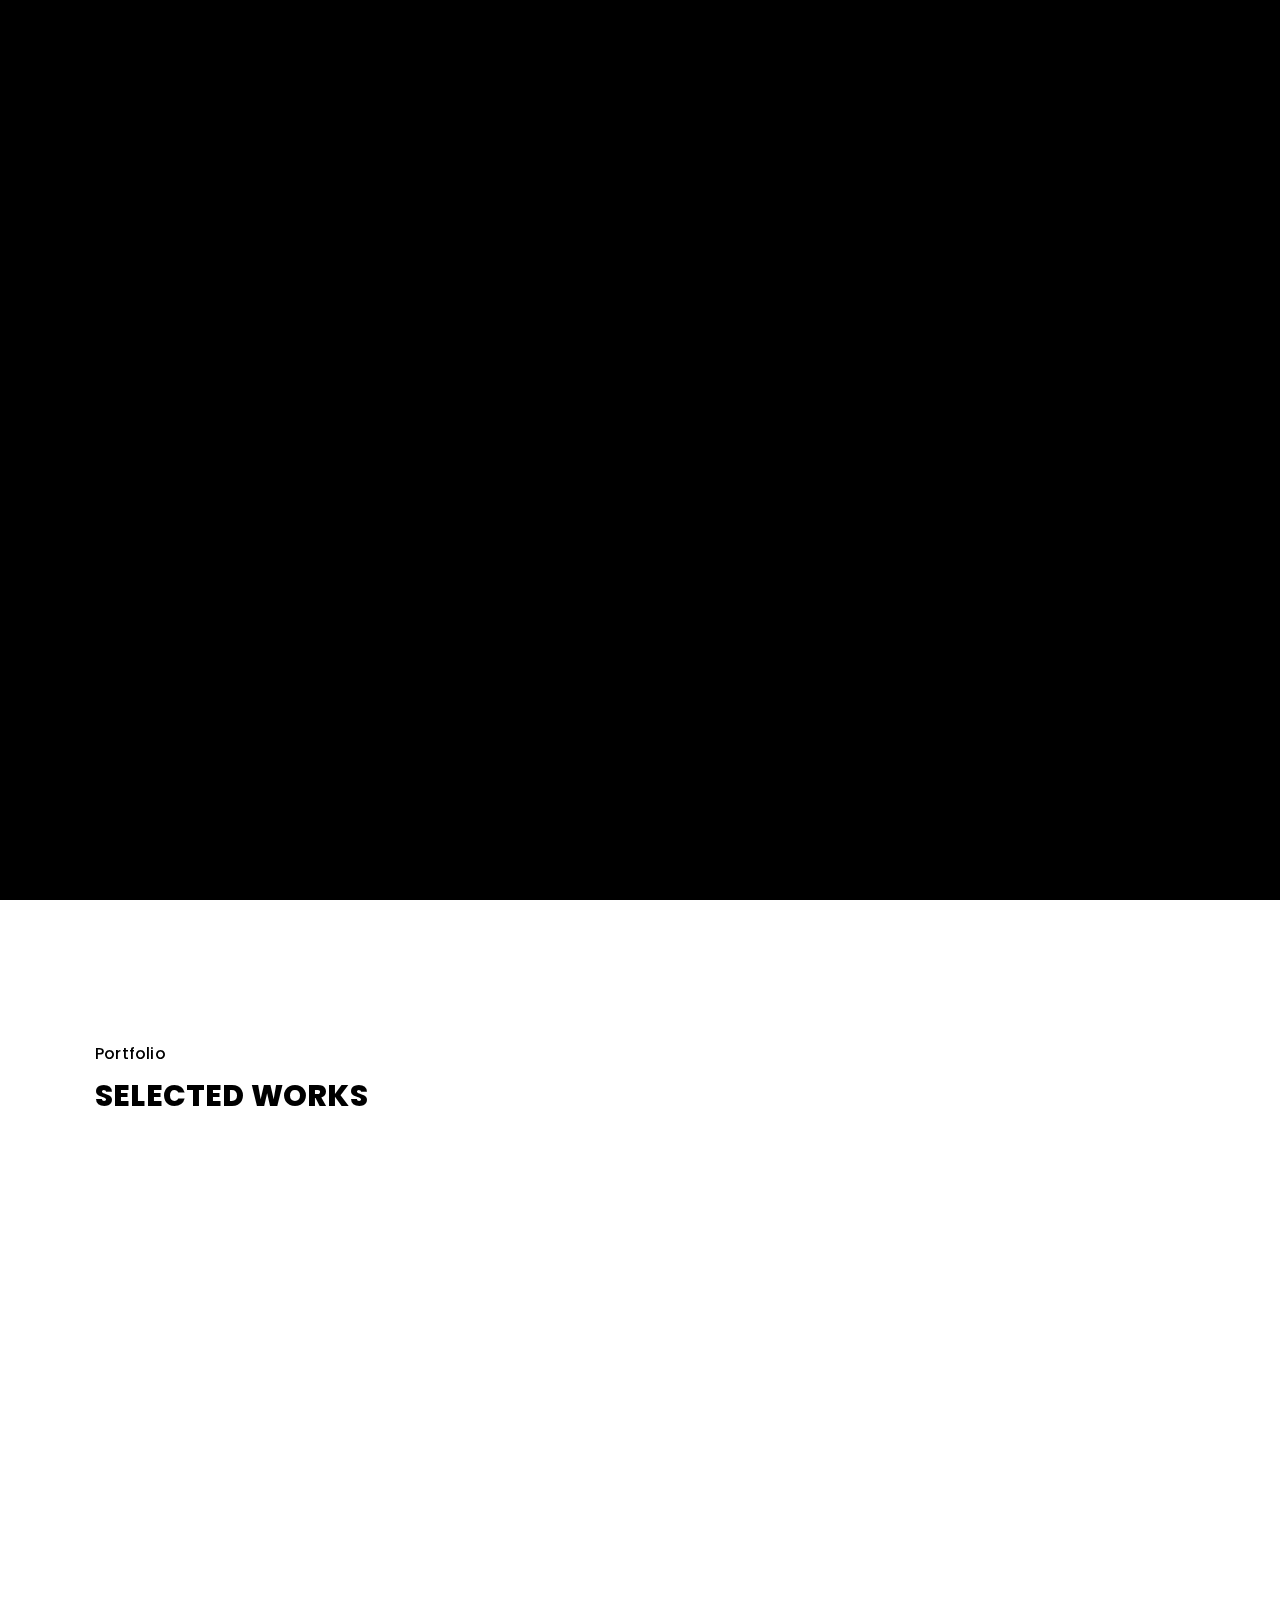
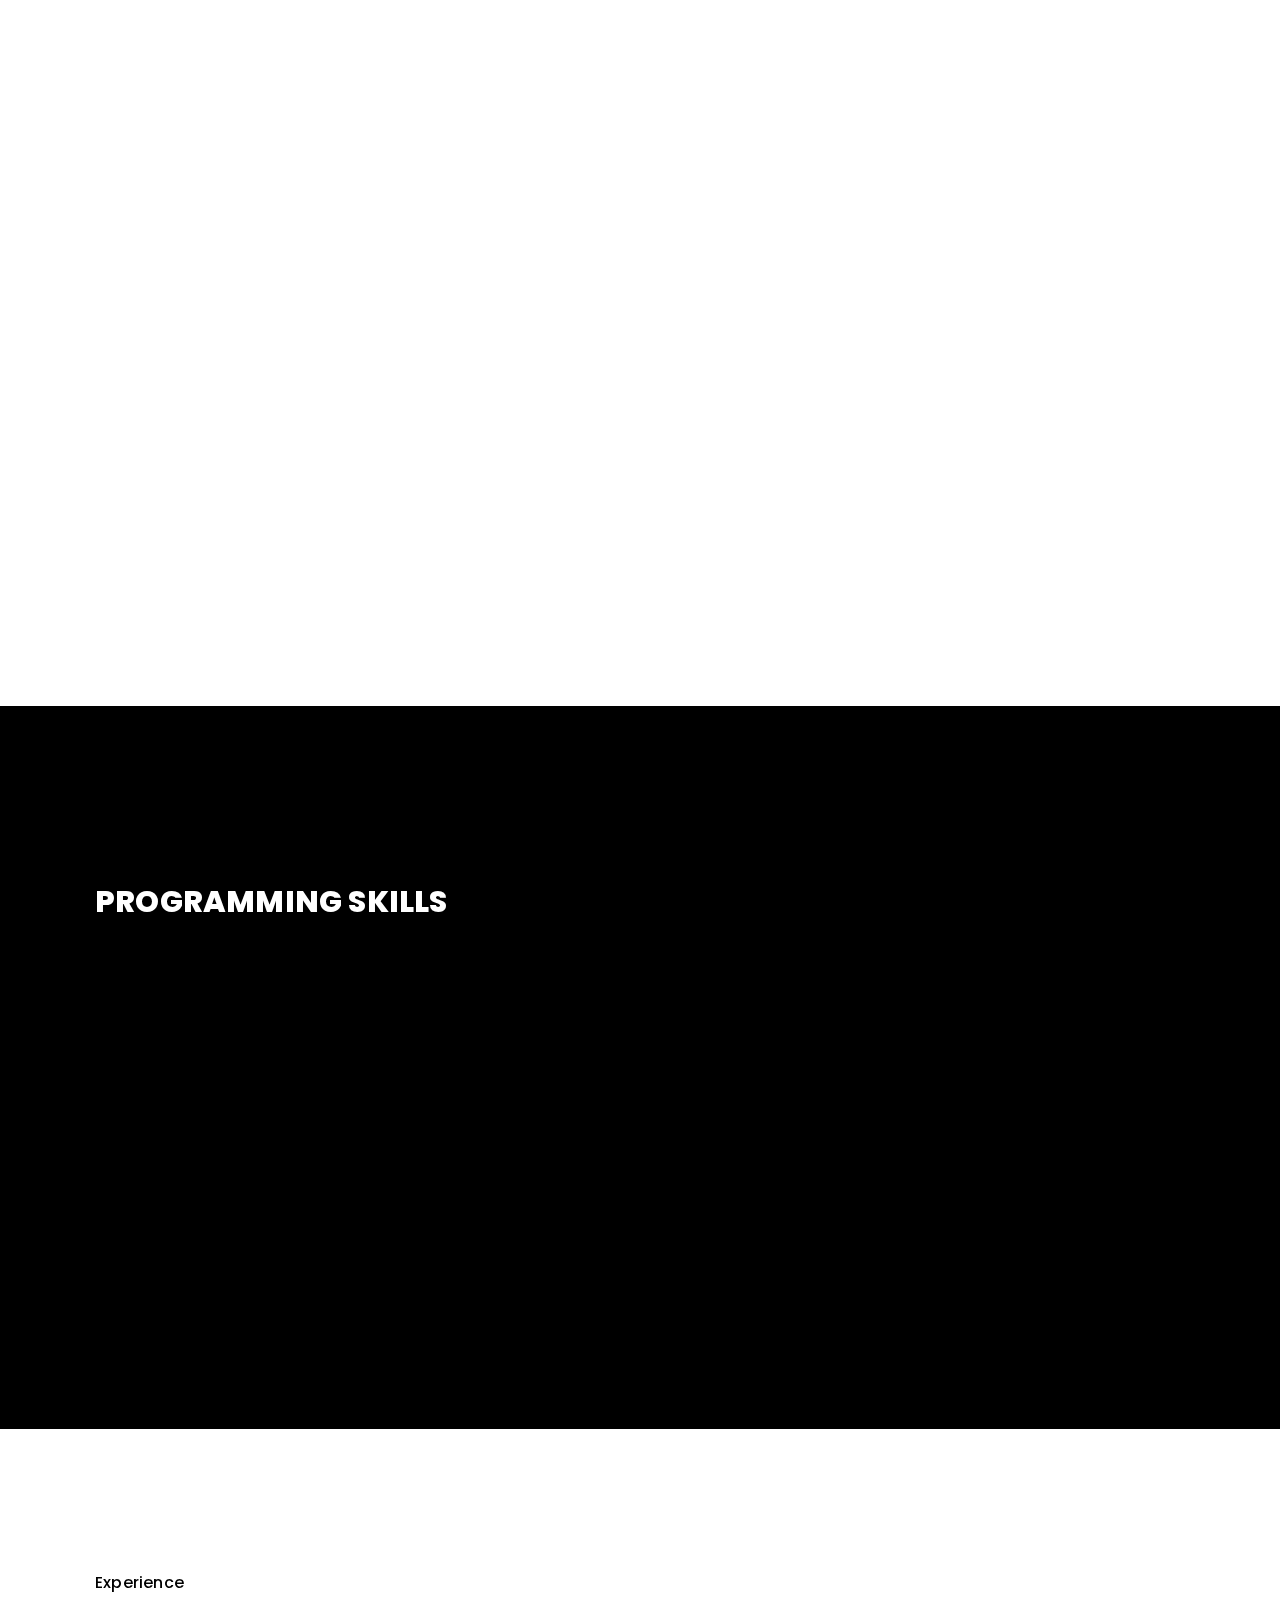
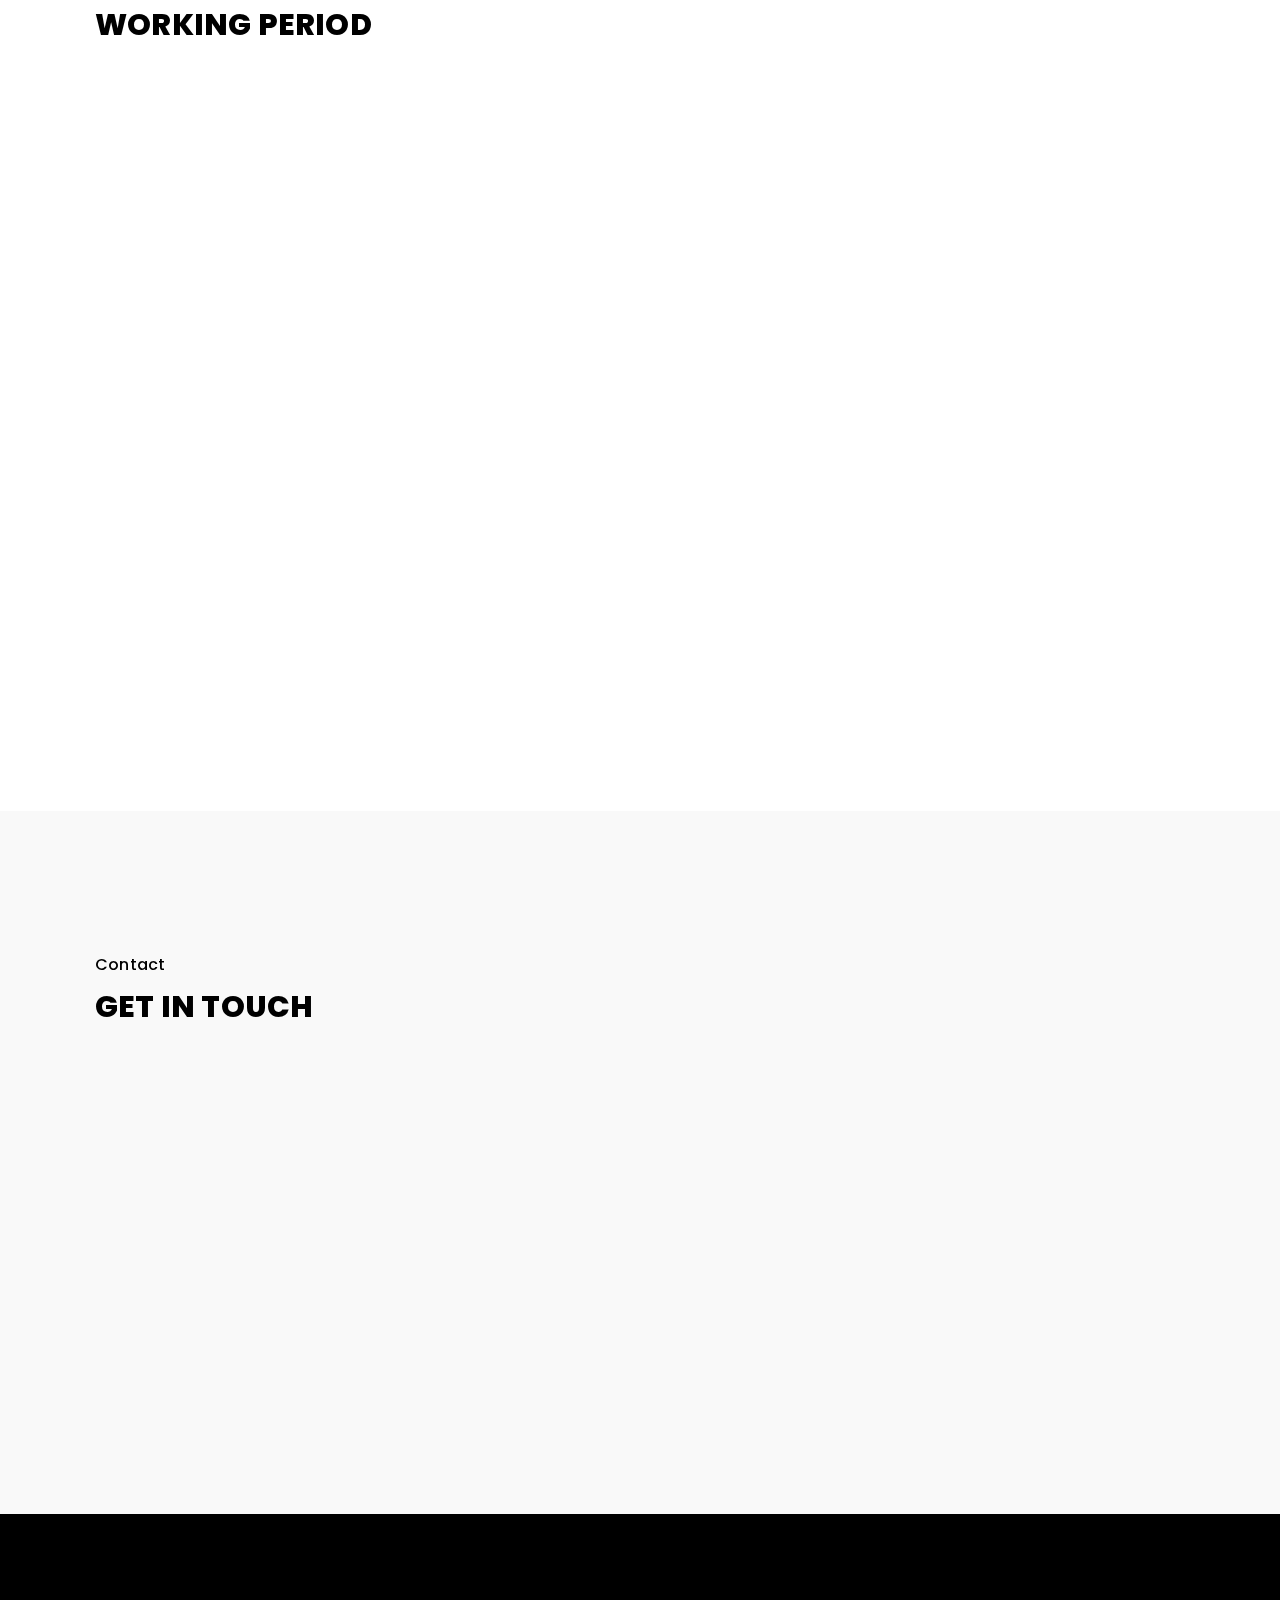
==== index.html @ 2bd95d34 "Added first portfolio work." ====
<html lang="es">
    <head>
        <meta http-equiv="Content-Type" content="text/html; charset=utf-8">
        <meta name="description" content="Brian Calvo | Personal Page">
        <meta name="author" content="Brian Calvo">
        <meta name="viewport" content="width=device-width, initial-scale=1, maximum-scale=1">
        <title>Brian Calvo | Personal Page</title>
        <!-- ESTILOS -->
        <link href="https://fonts.googleapis.com/css2?family=Mulish:ital,wght@0,200;0,300;0,400;0,500;0,600;0,700;0,800;0,900;1,200;1,300;1,400;1,500;1,600;1,700;1,800;1,900&amp;family=Poppins:ital,wght@0,300;0,400;0,500;0,600;0,700;0,800;0,900;1,300;1,400;1,500;1,600;1,700;1,800;1,900&amp;display=swap" rel="stylesheet">
        <link href="https://fonts.googleapis.com/css2?family=Montserrat:ital,wght@0,100;0,200;0,300;0,400;0,500;0,600;0,700;0,800;0,900;1,100;1,200;1,300;1,400;1,500;1,600;1,700;1,800;1,900&amp;display=swap" rel="stylesheet">
        <link rel="stylesheet" type="text/css" href="css/new/plugins.css">
        <link rel="stylesheet" type="text/css" href="css/new/custom.css">
    </head>
    <body>
        <!-- PREVIEW -->
        <div id="preloader">
            <div class="loader_line"></div>
        </div>
        <!-- /PREVIEW -->
        <div class="all_wrap" data-magic-cursor="show">
            <!-- MODALBOX -->
            <div class="modalbox">
                <div class="box_inner">
                    <div class="close">
                        <a href="#"><svg xmlns="http://www.w3.org/2000/svg" xmlns:xlink="http://www.w3.org/1999/xlink" version="1.1" id="Capa_1" x="0px" y="0px" viewBox="0 0 511.995 511.995" style="enable-background:new 0 0 511.995 511.995;" xml:space="preserve" class="svg replaced-svg">
                            <path d="M437.126,74.939c-99.826-99.826-262.307-99.826-362.133,0C26.637,123.314,0,187.617,0,256.005    s26.637,132.691,74.993,181.047c49.923,49.923,115.495,74.874,181.066,74.874s131.144-24.951,181.066-74.874    C536.951,337.226,536.951,174.784,437.126,74.939z M409.08,409.006c-84.375,84.375-221.667,84.375-306.042,0    c-40.858-40.858-63.37-95.204-63.37-153.001s22.512-112.143,63.37-153.021c84.375-84.375,221.667-84.355,306.042,0    C493.435,187.359,493.435,324.651,409.08,409.006z"></path>
                            <path d="M341.525,310.827l-56.151-56.071l56.151-56.071c7.735-7.735,7.735-20.29,0.02-28.046    c-7.755-7.775-20.31-7.755-28.065-0.02l-56.19,56.111l-56.19-56.111c-7.755-7.735-20.31-7.755-28.065,0.02    c-7.735,7.755-7.735,20.31,0.02,28.046l56.151,56.071l-56.151,56.071c-7.755,7.735-7.755,20.29-0.02,28.046    c3.868,3.887,8.965,5.811,14.043,5.811s10.155-1.944,14.023-5.792l56.19-56.111l56.19,56.111    c3.868,3.868,8.945,5.792,14.023,5.792c5.078,0,10.175-1.944,14.043-5.811C349.28,331.117,349.28,318.562,341.525,310.827z"></path></svg></a>
                    </div>
                    <div class="description_wrap"></div>
                </div>
            </div>
            <!-- /MODALBOX -->
            <div class="navbar">
                <div class="wrapper">
                    <div class="navbar_inner">
                        <div class="logo">
                            <a href="#"><img src="images/logo.png" alt=""></a>
                        </div>
                        <div class="menu">
                            <div class="list">
                                <ul class="nav">
                                    <li class="current">
                                        <a href="#home">Home</a>
                                    </li>
                                    <li>
                                        <a href="#portfolio">Portfolio</a>
                                    </li>
                                    <li>
                                        <a href="#skills">Skills</a>
                                    </li>
                                    <li>
                                        <a href="#experience">Experience</a>
                                    </li>
                                    <li>
                                        <a href="#services">Services</a>
                                    </li>
                                    <li>
                                        <a href="#contact">Contact</a>
                                    </li>
                                </ul>
                            </div>
                            <div class="trigger">
                                <div class="hamburger hamburger--slider">
                                    <div class="hamburger-box">
                                        <div class="hamburger-inner"></div>
                                    </div>
                                </div>
                            </div>
                        </div>
                    </div>
                </div>
            </div>
            <div class="mobile_menu">
                <div class="mobile_menu_inner">
                    <div class="mobile_in">
                        <div class="logo">
                            <a href="#"><img src="images/logo.png" alt=""></a>
                        </div>
                        <div class="trigger">
                            <div class="hamburger hamburger--slider">
                                <div class="hamburger-box">
                                    <div class="hamburger-inner"></div>
                                </div>
                            </div>
                        </div>
                    </div>
                </div>
                <div class="dropdown">
                    <div class="dropdown_inner">
                        <ul class="anchor_nav">
                            <li class="current">
                                <a href="#home">Home</a>
                            </li>
                            <li>
                                <a href="#portfolio">Portfolio</a>
                            </li>
                            <li>
                                <a href="#skills">Skills</a>
                            </li>
                            <li>
                                <a href="#experience">Experience</a>
                            </li>
                            <li>
                                <a href="#services">Services</a>
                            </li>
                            <li>
                                <a href="#contact">Contact</a>
                            </li>
                        </ul>
                    </div>
                </div>
            </div>
            <div class="section" id="home">
                <div class="profile">
                    <div class="container">
                        <div class="content">
                            <div class="left">
                                <span class="name">Brian Calvo</span>
                                <h3 class="job">Web Designer based in Spain</h3>
                                <div class="services">
                                    <ul>
                                        <li>
                                            <a href="#">
                                                <img class="image" src="images/service/1.jpg" alt>
                                                <span>Web Development</span>
                                                <svg xmlns="http://www.w3.org/2000/svg" id="Layer" enable-background="new 0 0 64 64" height="512" viewBox="0 0 64 64" width="512" class="svg replaced-svg"><path d="m37.379 12.552c-.799-.761-2.066-.731-2.827.069-.762.8-.73 2.066.069 2.828l15.342 14.551h-39.963c-1.104 0-2 .896-2 2s.896 2 2 2h39.899l-15.278 14.552c-.8.762-.831 2.028-.069 2.828.393.412.92.62 1.448.62.496 0 .992-.183 1.379-.552l17.449-16.62c.756-.755 1.172-1.759 1.172-2.828s-.416-2.073-1.207-2.862z"></path></svg>
                                            </a>
                                            <div class="hidden_content">
                                                <div class="popup_informations">
                                                    <div class="description">
                                                        <p>"Currently, my training focuses on computer application development, and I've been fortunate to learn about emerging technologies, both on mobile platforms and the web, with a particular emphasis on the latter."</p>
                                                        <p>"Although I possess a range of skills, I admit that my strengths lean towards frontend. My ability to present a website effectively and attractively ensures that users enjoy and value their browsing experience."</p>
                                                        <p>"In any project I undertake, I strive to reflect my hardworking, meticulous, and ambitious nature, along with an innovative spirit. My goal is for each task to uphold the image of commitment and excellence I aim to convey."</p>
                                                    </div>                                                    
                                                </div>
                                            </div>
                                        </li>
                                        <li>
                                            <a href="#">
                                                <img class="image" src="images/service/2.jpg" alt>
                                                <span>Project Management</span>
                                                <svg xmlns="http://www.w3.org/2000/svg" id="Layer" enable-background="new 0 0 64 64" height="512" viewBox="0 0 64 64" width="512" class="svg replaced-svg"><path d="m37.379 12.552c-.799-.761-2.066-.731-2.827.069-.762.8-.73 2.066.069 2.828l15.342 14.551h-39.963c-1.104 0-2 .896-2 2s.896 2 2 2h39.899l-15.278 14.552c-.8.762-.831 2.028-.069 2.828.393.412.92.62 1.448.62.496 0 .992-.183 1.379-.552l17.449-16.62c.756-.755 1.172-1.759 1.172-2.828s-.416-2.073-1.207-2.862z"></path></svg>
                                            </a>
                                            <div class="hidden_content">
                                                <div class="popup_informations">
                                                    <div class="description">
                                                        <p>"At present, I've trained in the area of project management, where I've had the privilege of immersing myself in the latest methodologies and tools in the industry. This training has strengthened my abilities to coordinate and guide technological projects from start to finish, always ensuring their alignment with the proposed objectives."</p>
                                                        <p>"However, beyond the techniques and tools, I recognize that my strength in project management lies in my ability to lead teams and guarantee effective communication among all involved parties. I understand the importance of every team member feeling valued and having clarity in their role, thus ensuring timely and quality delivery."</p>
                                                        <p>"In every project I lead, I seek to reflect my hardworking, meticulous character with a forward-looking vision. Always in pursuit of excellence, I strive to show that these traits define me and ensure success in every task I undertake."</p>
                                                    </div>                                                    
                                                </div>
                                            </div>
                                        </li>
                                    </ul>
                                </div>
                                <div class="short_info">
                                    <ul>
                                        <li>
                                            <div class="list_inner">
                                                <h3>7+</h3>
                                                <span>Years of<br>Experience</span>
                                            </div>
                                        </li>
                                        <!-- <li>
                                            <div class="list_inner">
                                                <h3>500+</h3>
                                                <span>Happy<br>Customers</span>
                                            </div>
                                        </li> -->
                                    </ul>
                                </div>
                            </div>
                            <div class="right">
                                <div class="image">
                                    <img src="images/thumbs/3-4.jpg" alt>
                                    <div class="main" data-img-url="images/profile/1.jpg" style="background-image: url('images/profile/1.jpg');"></div>
                                    <div class="shape"></div>
                                </div>
                            </div>
                            <div class="down arrow">
                                <a href="#portfolio">
                                    <svg xmlns="http://www.w3.org/2000/svg" id="Layer" enable-background="new 0 0 64 64" height="512" viewBox="0 0 64 64" width="512" class="svg replaced-svg"><path d="m32 8c-1.104 0-2 .896-2 2v39.899l-14.552-15.278c-.761-.799-2.026-.832-2.828-.069-.8.762-.831 2.027-.069 2.827l16.62 17.449c.756.756 1.76 1.172 2.829 1.172 1.068 0 2.073-.416 2.862-1.207l16.586-17.414c.762-.8.73-2.065-.069-2.827-.799-.763-2.065-.731-2.827.069l-14.552 15.342v-39.963c0-1.104-.896-2-2-2z"></path></svg>
                                </a>
                            </div>
                        </div>
                    </div>
                </div>
            </div>
            <div class="section" id="portfolio">
                <div class="portfolio">
                    <div class="container">
                        <div class="main_title">
                            <span>Portfolio</span>
                            <h3>Selected Works</h3>
                        </div>
                        <div class="portfolio_list gallery_zoom wow fadeInUp" data-wow-duration=".7s" style="visibility: visible; animation-duration: 0.7s; animation-name: fadeInUp;">
                            <div class="swiper-container swiper-container-initialized swiper-container-horizontal">
                                <div class="swiper-wrapper" style="transform: translate3d(0px, 0px, 0px); transition-duration: 300ms;">
                                    <div class="swiper-slide" style="width: 363.333333px; margin-right: 40px;">
                                        <div class="list_inner">
                                            <div class="image">
                                                <img src="images/portfolio/white.jpg" alt="">
                                                <div class="main" data-img-url="images/portfolio/IANES.png" style="background-image: url(&quot;images/portfolio/IANES.png&quot;);"></div>
                                            </div>
                                            <div class="overlay"></div>
                                            <svg xmlns="http://www.w3.org/2000/svg" id="Layer" enable-background="new 0 0 64 64" height="512" viewBox="0 0 64 64" width="512" class="svg replaced-svg"><path d="m37.379 12.552c-.799-.761-2.066-.731-2.827.069-.762.8-.73 2.066.069 2.828l15.342 14.551h-39.963c-1.104 0-2 .896-2 2s.896 2 2 2h39.899l-15.278 14.552c-.8.762-.831 2.028-.069 2.828.393.412.92.62 1.448.62.496 0 .992-.183 1.379-.552l17.449-16.62c.756-.755 1.172-1.759 1.172-2.828s-.416-2.073-1.207-2.862z"></path></svg>
                                            <div class="details">
                                                <h3>Clínicas Podológicas IANES</h3>
                                                <span>Website</span>
                                            </div>
                                            <a class="full_link portfolio_popup" href="#"></a>
                                            <div class="hidden_content">
                                                <div class="popup_details">
                                                    <div class="main_details">
                                                        <div class="textbox">
                                                        <p>This extensive project involved creating custom WordPress templates for each section of the PlantillasDeportivas.es website. The overarching goal was to develop a cohesive and versatile web presence that aligned with the brand’s identity and offered an enhanced user experience across the entire site.</p> 
                                                        <p>The success of this project went beyond creating visually appealing and functional templates; it was about weaving a consistent narrative across a website through thoughtful design and strategic development. The project showcased the synergy of technical skills and user-centric design principles in creating a versatile and cohesive online presence. Each section's unique requirements were addressed while maintaining a harmonious overall experience, demonstrating the ability to balance distinctiveness with unity. This endeavor highlights the critical role of adaptability, detailed planning, and user-focused design in modern web development, ensuring that each part of a website contributes meaningfully to the whole, both in terms of functionality and user experience.</p>
                                                        </div>
                                                        <div class="detailbox">
                                                            <ul>
                                                                <li>
                                                                    <span class="first">Client</span>
                                                                    <span>WOM Barcelona</span>
                                                                </li>
                                                                <li>
                                                                    <span class="first">Category</span>
                                                                    <span><a href="https://plantillasdeportivas.es">Website</a></span>
                                                                </li>
                                                                <li>
                                                                    <span class="first">Date</span>
                                                                    <span>March 07, 2017</span>
                                                                </li>
                                                                <li>
                                                                <li>
                                                                    <span class="first">Languages and Technologies Used</span>    
                                                                    <span>HTML5, CSS3, JavaScript, jQuery, PHP and WordPress API</span>
                                                                </li>
                                                                    <span class="first">Share</span>
                                                                    <ul class="share">
                                                                        <li><a href="https://www.facebook.com/PlantiDepor/"><svg xmlns="http://www.w3.org/2000/svg" id="Bold" enable-background="new 0 0 24 24" height="512" viewBox="0 0 24 24" width="512" class="svg replaced-svg"><path d="m15.997 3.985h2.191v-3.816c-.378-.052-1.678-.169-3.192-.169-3.159 0-5.323 1.987-5.323 5.639v3.361h-3.486v4.266h3.486v10.734h4.274v-10.733h3.345l.531-4.266h-3.877v-2.939c.001-1.233.333-2.077 2.051-2.077z"></path></svg></a></li>
                                                                        <li><a href="https://twitter.com/plantidepor"><svg xmlns="http://www.w3.org/2000/svg" xmlns:xlink="http://www.w3.org/1999/xlink" version="1.1" id="Capa_1" x="0px" y="0px" viewBox="0 0 512 512" style="enable-background:new 0 0 512 512;" xml:space="preserve" class="svg replaced-svg">
                                                                            <g>
                                                                                <g>
                                                                                    <path d="M512,97.248c-19.04,8.352-39.328,13.888-60.48,16.576c21.76-12.992,38.368-33.408,46.176-58.016    c-20.288,12.096-42.688,20.64-66.56,25.408C411.872,60.704,384.416,48,354.464,48c-58.112,0-104.896,47.168-104.896,104.992    c0,8.32,0.704,16.32,2.432,23.936c-87.264-4.256-164.48-46.08-216.352-109.792c-9.056,15.712-14.368,33.696-14.368,53.056    c0,36.352,18.72,68.576,46.624,87.232c-16.864-0.32-33.408-5.216-47.424-12.928c0,0.32,0,0.736,0,1.152    c0,51.008,36.384,93.376,84.096,103.136c-8.544,2.336-17.856,3.456-27.52,3.456c-6.72,0-13.504-0.384-19.872-1.792    c13.6,41.568,52.192,72.128,98.08,73.12c-35.712,27.936-81.056,44.768-130.144,44.768c-8.608,0-16.864-0.384-25.12-1.44    C46.496,446.88,101.6,464,161.024,464c193.152,0,298.752-160,298.752-298.688c0-4.64-0.16-9.12-0.384-13.568    C480.224,136.96,497.728,118.496,512,97.248z"></path>
                                                                                </g>
                                                                            </g>
                                                                            <g>
                                                                            </g>
                                                                            <g>
                                                                            </g>
                                                                            <g>
                                                                            </g>
                                                                            <g>
                                                                            </g>
                                                                            <g>
                                                                            </g>
                                                                            <g>
                                                                            </g>
                                                                            <g>
                                                                            </g>
                                                                            <g>
                                                                            </g>
                                                                            <g>
                                                                            </g>
                                                                            <g>
                                                                            </g>
                                                                            <g>
                                                                            </g>
                                                                            <g>
                                                                            </g>
                                                                            <g>
                                                                            </g>
                                                                            <g>
                                                                            </g>
                                                                            <g>
                                                                            </g>
                                                                        </svg></a></li>
                                                                        <li><a href="https://www.instagram.com/plantidepor/"><svg xmlns="http://www.w3.org/2000/svg" viewBox="0 0 512.00096 512.00096" class="svg replaced-svg"><path d="m373.40625 0h-234.8125c-76.421875 0-138.59375 62.171875-138.59375 138.59375v234.816406c0 76.417969 62.171875 138.589844 138.59375 138.589844h234.816406c76.417969 0 138.589844-62.171875 138.589844-138.589844v-234.816406c0-76.421875-62.171875-138.59375-138.59375-138.59375zm-117.40625 395.996094c-77.195312 0-139.996094-62.800782-139.996094-139.996094s62.800782-139.996094 139.996094-139.996094 139.996094 62.800782 139.996094 139.996094-62.800782 139.996094-139.996094 139.996094zm143.34375-246.976563c-22.8125 0-41.367188-18.554687-41.367188-41.367187s18.554688-41.371094 41.367188-41.371094 41.371094 18.558594 41.371094 41.371094-18.558594 41.367187-41.371094 41.367187zm0 0"></path><path d="m256 146.019531c-60.640625 0-109.980469 49.335938-109.980469 109.980469 0 60.640625 49.339844 109.980469 109.980469 109.980469 60.644531 0 109.980469-49.339844 109.980469-109.980469 0-60.644531-49.335938-109.980469-109.980469-109.980469zm0 0"></path><path d="m399.34375 96.300781c-6.257812 0-11.351562 5.09375-11.351562 11.351563 0 6.257812 5.09375 11.351562 11.351562 11.351562 6.261719 0 11.355469-5.089844 11.355469-11.351562 0-6.261719-5.09375-11.351563-11.355469-11.351563zm0 0"></path></svg></a></li>
                                                                    </ul>
                                                                </li>
                                                            </ul>
                                                        </div>
                                                    </div>
                                                    <div class="additional_images">
                                                        <ul>
                                                            <li>
                                                                <div class="list_inner">
                                                                    <div class="my_image">
                                                                        <img src="images/thumbs/4-2.jpg" alt="">
                                                                        <div class="main" data-img-url="images/portfolio/IANES1.png" style="background-image: url(&quot;images/portfolio/IANES1.png&quot;);"></div>
                                                                    </div>
                                                                </div>
                                                            </li>
                                                            <li>
                                                                <div class="list_inner">
                                                                    <div class="my_image">
                                                                        <img src="images/thumbs/4-2.jpg" alt="">
                                                                        <div class="main" data-img-url="images/portfolio/IANES2.png" style="background-image: url(&quot;images/portfolio/IANES2.png&quot;);"></div>
                                                                    </div>
                                                                </div>
                                                            </li>
                                                            <li>
                                                                <div class="list_inner">
                                                                    <div class="my_image">
                                                                        <img src="images/thumbs/4-2.jpg" alt="">
                                                                        <div class="main" data-img-url="images/portfolio/IANES3.png" style="background-image: url(&quot;images/portfolio/IANES3.png&quot;);"></div>
                                                                    </div>
                                                                </div>
                                                            </li>
                                                            <li>
                                                                <div class="list_inner">
                                                                    <div class="my_image">
                                                                        <img src="images/thumbs/4-2.jpg" alt="">
                                                                        <div class="main" data-img-url="images/portfolio/IANES4.png" style="background-image: url(&quot;images/portfolio/IANES4.png&quot;);"></div>
                                                                    </div>
                                                                </div>
                                                            </li>
                                                            <li>
                                                                <div class="list_inner">
                                                                    <div class="my_image">
                                                                        <img src="images/thumbs/4-2.jpg" alt="">
                                                                        <div class="main" data-img-url="images/portfolio/IANES5.png" style="background-image: url(&quot;images/portfolio/IANES5.png&quot;);"></div>
                                                                    </div>
                                                                </div>
                                                            </li>
                                                            <li>
                                                                <div class="list_inner">
                                                                    <div class="my_image">
                                                                        <img src="images/thumbs/4-2.jpg" alt="">
                                                                        <div class="main" data-img-url="images/portfolio/IANES6.png" style="background-image: url(&quot;images/portfolio/IANES6.png&quot;);"></div>
                                                                    </div>
                                                                </div>
                                                            </li>
                                                            <li>
                                                                <div class="list_inner">
                                                                    <div class="my_image">
                                                                        <img src="images/thumbs/4-2.jpg" alt="">
                                                                        <div class="main" data-img-url="images/portfolio/IANES7.png" style="background-image: url(&quot;images/portfolio/IANES7.png&quot;);"></div>
                                                                    </div>
                                                                </div>
                                                            </li>
                                                        </ul>
                                                    </div>
                                                </div>
                                            </div>
                                        </div>
                                    </div>
                                </div>
                                <div class="swiper_progress fill swiper-pagination-custom">
                                    <div class="my_pagination_in">
                                        <span class="current">01</span>
                                        <span class="pagination_progress"><span class="all"><span style="transform: translate3d(0px, 0px, 0px) scaleX(1) scaleY(1);"></span></span></span>
                                        <span class="total">01</span>
                                    </div>
                                    <div class="my_navigation">
                                        <ul>
                                            <li><a class="my_prev" href="#" tabindex="0" role="button" aria-label="Previous slide" aria-disabled="false"><svg xmlns="http://www.w3.org/2000/svg" id="Layer" enable-background="new 0 0 64 64" height="512" viewBox="0 0 64 64" width="512" class="svg replaced-svg"><path d="m37.379 12.552c-.799-.761-2.066-.731-2.827.069-.762.8-.73 2.066.069 2.828l15.342 14.551h-39.963c-1.104 0-2 .896-2 2s.896 2 2 2h39.899l-15.278 14.552c-.8.762-.831 2.028-.069 2.828.393.412.92.62 1.448.62.496 0 .992-.183 1.379-.552l17.449-16.62c.756-.755 1.172-1.759 1.172-2.828s-.416-2.073-1.207-2.862z"></path></svg></a></li>
                                            <li><a class="my_next swiper-button-disabled" href="#" tabindex="0" role="button" aria-label="Next slide" aria-disabled="true"><svg xmlns="http://www.w3.org/2000/svg" id="Layer" enable-background="new 0 0 64 64" height="512" viewBox="0 0 64 64" width="512" class="svg replaced-svg"><path d="m37.379 12.552c-.799-.761-2.066-.731-2.827.069-.762.8-.73 2.066.069 2.828l15.342 14.551h-39.963c-1.104 0-2 .896-2 2s.896 2 2 2h39.899l-15.278 14.552c-.8.762-.831 2.028-.069 2.828.393.412.92.62 1.448.62.496 0 .992-.183 1.379-.552l17.449-16.62c.756-.755 1.172-1.759 1.172-2.828s-.416-2.073-1.207-2.862z"></path></svg></a></li>
                                        </ul>
                                    </div>
                                    <span class="swiper-notification" aria-live="assertive" aria-atomic="true"></span>
                                </div>
                            </div>
                        </div>
                    </div>
                </div>
            </div>
            <div class="section" id="skills">
                <div class="skills">
                    <div class="container">
                        <div class="skills_inner">
                            <div class="left">
                                <div class="main_title light">
                                    <span>Skills</span>
                                    <h3>Programming Skills</h3>
                                </div>
                                <div class="text wow fadeInUp" data-wow-duration=".7s">
                                    <p>For more than 7 years I have been accomplishing enough with modern Web Development, new generation web and app programming language.</p>
                                </div>
                                <div class="dodo_progress wow fadeInUp" data-wow-duration=".7s" data-wow-delay=".2s">
                                    <div class="progress_inner" data-value="95">
                                        <span>
                                            <span class="label">HTML &amp; CSS</span>
                                            <span class="number">95%</span>
                                        </span>
                                        <div class="background">
                                            <div class="bar">
                                                <div class="bar_in"></div>
                                            </div>
                                        </div>
                                    </div>
                                    <div class="progress_inner" data-value="80">
                                        <span>
                                            <span class="label">JavaScript</span>
                                            <span class="number">80%</span>
                                        </span>
                                        <div class="background">
                                            <div class="bar">
                                                <div class="bar_in"></div>
                                            </div>
                                        </div>
                                    </div>
                                    <div class="progress_inner" data-value="90">
                                        <span>
                                            <span class="label">WordPress</span>
                                            <span class="number">90%</span>
                                        </span>
                                        <div class="background">
                                            <div class="bar">
                                                <div class="bar_in"></div>
                                            </div>
                                        </div>
                                    </div>
                                </div>
                            </div>
                            <div class="right" data-background-style="image">
                                <div class="my_image jarallax" data-speed="0" data-img-url="#"></div>
                            </div>
                        </div>
                    </div>
                </div>
            </div>
            <div class="section" id="experience">
                <div class="timeline">
                    <div class="container">
                        <div class="main_title">
                            <span>Experience</span>
                            <h3>Working Period</h3>
                        </div>
                        <div class="timeline_list">
                            <ul>
                                <li class="wow fadeInUp" data-wow-duration=".7s" style="visibility: visible; animation-duration: 0.7s; animation-name: fadeInUp;">
                                    <div class="list_inner">
                                        <span>February, 2022 - Today</span>
                                    </div>
                                    <div class="list_inner">
                                        <span>Service Manager</span>
                                    </div>
                                    <div class="list_inner">
                                        <span>SEDATEX S.A., Olesa de Montserrat</span>
                                    </div>
                                </li>
                                <li class="wow fadeInUp" data-wow-duration=".7s" data-wow-delay=".2s" style="visibility: visible; animation-duration: 0.7s; animation-delay: 0.2s; animation-name: fadeInUp;">
                                    <div class="list_inner">
                                        <span>February, 2021 - Today</span>
                                    </div>
                                    <div class="list_inner">
                                        <span>Service Delivery Lead</span>
                                    </div>
                                    <div class="list_inner">
                                        <span>SEDATEX S.A., Olesa de Montserrat</span>
                                    </div>
                                </li>
                                <li class="wow fadeInUp" data-wow-duration=".7s" data-wow-delay=".4s" style="visibility: visible; animation-duration: 0.7s; animation-delay: 0.4s; animation-name: fadeInUp;">
                                    <div class="list_inner">
                                        <span>February, 2020 - Today</span>
                                    </div>
                                    <div class="list_inner">
                                        <span>Functional Analyst &amp; Programmer</span>
                                    </div>
                                    <div class="list_inner">
                                        <span>SEDATEX S.A., Olesa de Montserrat</span>
                                    </div>
                                </li>
                                <li class="wow fadeInUp" data-wow-duration=".7s" data-wow-delay=".6s" style="visibility: visible; animation-duration: 0.7s; animation-delay: 0.6s; animation-name: fadeInUp;">
                                    <div class="list_inner">
                                        <span>February, 2020 - July, 2020</span>
                                    </div>
                                    <div class="list_inner">
                                        <span>Web Developer</span>
                                    </div>
                                    <div class="list_inner">
                                        <span>HP, Sant Cugat del Vallés</span>
                                    </div>
                                </li>
                                <li class="wow fadeInUp" data-wow-duration=".7s" data-wow-delay=".8s" style="visibility: visible; animation-duration: 0.7s; animation-delay: 0.8s; animation-name: fadeInUp;">
                                    <div class="list_inner">
                                        <span>June, 2018 - February, 2020</span>
                                    </div>
                                    <div class="list_inner">
                                        <span>IT Services</span>
                                    </div>
                                    <div class="list_inner">
                                        <span>MediaMarkt Iberia HQ, Barcelona Area</span>
                                    </div>
                                </li>
                                <li class="wow fadeInUp" data-wow-duration=".7s" data-wow-delay=".8s" style="visibility: visible; animation-duration: 0.7s; animation-delay: 0.8s; animation-name: fadeInUp;">
                                    <div class="list_inner">
                                        <span>August, 2017 - March, 2018</span>
                                    </div>
                                    <div class="list_inner">
                                        <span>IT Support Technician</span>
                                    </div>
                                    <div class="list_inner">
                                        <span>SEAT, S.A., Martorell</span>
                                    </div>
                                </li>
                                <li class="wow fadeInUp" data-wow-duration=".7s" data-wow-delay=".8s" style="visibility: visible; animation-duration: 0.7s; animation-delay: 0.8s; animation-name: fadeInUp;">
                                    <div class="list_inner">
                                        <span>May, 2017 - September, 2017</span>
                                    </div>
                                    <div class="list_inner">
                                        <span>Engineer Technician 3D Printer</span>
                                    </div>
                                    <div class="list_inner">
                                        <span>HP, Barcelona Area</span>
                                    </div>
                                </li>
                            </ul>
                        </div>
                    </div>
                </div>
            </div>
            <div class="section" id="contact">
                <div class="contact">
                    <div class="container">
                        <div class="main_title">
                            <span>Contact</span>
                            <h3>Get in Touch</h3>
                        </div>
                        <div class="contact_inner">
                            <div class="left wow fadeInUp" data-wow-duration=".7s" style="visibility: visible; animation-duration: 0.7s; animation-name: fadeInUp;">
                                <div class="text">
                                    <p>Please fill out the form on this section to contact with me. Or call between 9:00 a.m. and 8:00 p.m. ET, Monday through Friday</p>
                                </div>
                                <div class="short">
                                    <ul>
                                        <li>
                                            <div class="list_inner">
                                                
                                                <svg xmlns="http://www.w3.org/2000/svg" xmlns:xlink="http://www.w3.org/1999/xlink" version="1.1" id="Capa_1" x="0px" y="0px" viewBox="0 0 512 512" style="enable-background:new 0 0 512 512;" xml:space="preserve" class="svg replaced-svg">
                                                    <g>
                                                        <g>
                                                            <path d="M256,0C156.748,0,76,80.748,76,180c0,33.534,9.289,66.26,26.869,94.652l142.885,230.257    c2.737,4.411,7.559,7.091,12.745,7.091c0.04,0,0.079,0,0.119,0c5.231-0.041,10.063-2.804,12.75-7.292L410.611,272.22    C427.221,244.428,436,212.539,436,180C436,80.748,355.252,0,256,0z M384.866,256.818L258.272,468.186l-129.905-209.34    C113.734,235.214,105.8,207.95,105.8,180c0-82.71,67.49-150.2,150.2-150.2S406.1,97.29,406.1,180    C406.1,207.121,398.689,233.688,384.866,256.818z"></path>
                                                        </g>
                                                    </g>
                                                    <g>
                                                        <g>
                                                            <path d="M256,90c-49.626,0-90,40.374-90,90c0,49.309,39.717,90,90,90c50.903,0,90-41.233,90-90C346,130.374,305.626,90,256,90z     M256,240.2c-33.257,0-60.2-27.033-60.2-60.2c0-33.084,27.116-60.2,60.2-60.2s60.1,27.116,60.1,60.2    C316.1,212.683,289.784,240.2,256,240.2z"></path>
                                                        </g>
                                                    </g>
                                                    <g>
                                                    </g>
                                                    <g>
                                                    </g>
                                                    <g>
                                                    </g>
                                                    <g>
                                                    </g>
                                                    <g>
                                                    </g>
                                                    <g>
                                                    </g>
                                                    <g>
                                                    </g>
                                                    <g>
                                                    </g>
                                                    <g>
                                                    </g>
                                                    <g>
                                                    </g>
                                                    <g>
                                                    </g>
                                                    <g>
                                                    </g>
                                                    <g>
                                                    </g>
                                                    <g>
                                                    </g>
                                                    <g>
                                                    </g>
                                                </svg>
                                                <span>Barcelona, Spain</span>
                                            </div>
                                        </li>
                                        <li>
                                            <div class="list_inner">
                                                <svg xmlns="http://www.w3.org/2000/svg" xmlns:xlink="http://www.w3.org/1999/xlink" version="1.1" id="Capa_1" x="0px" y="0px" viewBox="0 0 473.806 473.806" style="enable-background:new 0 0 473.806 473.806;" xml:space="preserve" class="svg replaced-svg">
                                                    <g>
                                                        <g>
                                                            <path d="M374.456,293.506c-9.7-10.1-21.4-15.5-33.8-15.5c-12.3,0-24.1,5.3-34.2,15.4l-31.6,31.5c-2.6-1.4-5.2-2.7-7.7-4    c-3.6-1.8-7-3.5-9.9-5.3c-29.6-18.8-56.5-43.3-82.3-75c-12.5-15.8-20.9-29.1-27-42.6c8.2-7.5,15.8-15.3,23.2-22.8    c2.8-2.8,5.6-5.7,8.4-8.5c21-21,21-48.2,0-69.2l-27.3-27.3c-3.1-3.1-6.3-6.3-9.3-9.5c-6-6.2-12.3-12.6-18.8-18.6    c-9.7-9.6-21.3-14.7-33.5-14.7s-24,5.1-34,14.7c-0.1,0.1-0.1,0.1-0.2,0.2l-34,34.3c-12.8,12.8-20.1,28.4-21.7,46.5    c-2.4,29.2,6.2,56.4,12.8,74.2c16.2,43.7,40.4,84.2,76.5,127.6c43.8,52.3,96.5,93.6,156.7,122.7c23,10.9,53.7,23.8,88,26    c2.1,0.1,4.3,0.2,6.3,0.2c23.1,0,42.5-8.3,57.7-24.8c0.1-0.2,0.3-0.3,0.4-0.5c5.2-6.3,11.2-12,17.5-18.1c4.3-4.1,8.7-8.4,13-12.9    c9.9-10.3,15.1-22.3,15.1-34.6c0-12.4-5.3-24.3-15.4-34.3L374.456,293.506z M410.256,398.806    C410.156,398.806,410.156,398.906,410.256,398.806c-3.9,4.2-7.9,8-12.2,12.2c-6.5,6.2-13.1,12.7-19.3,20    c-10.1,10.8-22,15.9-37.6,15.9c-1.5,0-3.1,0-4.6-0.1c-29.7-1.9-57.3-13.5-78-23.4c-56.6-27.4-106.3-66.3-147.6-115.6    c-34.1-41.1-56.9-79.1-72-119.9c-9.3-24.9-12.7-44.3-11.2-62.6c1-11.7,5.5-21.4,13.8-29.7l34.1-34.1c4.9-4.6,10.1-7.1,15.2-7.1    c6.3,0,11.4,3.8,14.6,7c0.1,0.1,0.2,0.2,0.3,0.3c6.1,5.7,11.9,11.6,18,17.9c3.1,3.2,6.3,6.4,9.5,9.7l27.3,27.3    c10.6,10.6,10.6,20.4,0,31c-2.9,2.9-5.7,5.8-8.6,8.6c-8.4,8.6-16.4,16.6-25.1,24.4c-0.2,0.2-0.4,0.3-0.5,0.5    c-8.6,8.6-7,17-5.2,22.7c0.1,0.3,0.2,0.6,0.3,0.9c7.1,17.2,17.1,33.4,32.3,52.7l0.1,0.1c27.6,34,56.7,60.5,88.8,80.8    c4.1,2.6,8.3,4.7,12.3,6.7c3.6,1.8,7,3.5,9.9,5.3c0.4,0.2,0.8,0.5,1.2,0.7c3.4,1.7,6.6,2.5,9.9,2.5c8.3,0,13.5-5.2,15.2-6.9    l34.2-34.2c3.4-3.4,8.8-7.5,15.1-7.5c6.2,0,11.3,3.9,14.4,7.3c0.1,0.1,0.1,0.1,0.2,0.2l55.1,55.1    C420.456,377.706,420.456,388.206,410.256,398.806z"></path>
                                                            <path d="M256.056,112.706c26.2,4.4,50,16.8,69,35.8s31.3,42.8,35.8,69c1.1,6.6,6.8,11.2,13.3,11.2c0.8,0,1.5-0.1,2.3-0.2    c7.4-1.2,12.3-8.2,11.1-15.6c-5.4-31.7-20.4-60.6-43.3-83.5s-51.8-37.9-83.5-43.3c-7.4-1.2-14.3,3.7-15.6,11    S248.656,111.506,256.056,112.706z"></path>
                                                            <path d="M473.256,209.006c-8.9-52.2-33.5-99.7-71.3-137.5s-85.3-62.4-137.5-71.3c-7.3-1.3-14.2,3.7-15.5,11    c-1.2,7.4,3.7,14.3,11.1,15.6c46.6,7.9,89.1,30,122.9,63.7c33.8,33.8,55.8,76.3,63.7,122.9c1.1,6.6,6.8,11.2,13.3,11.2    c0.8,0,1.5-0.1,2.3-0.2C469.556,223.306,474.556,216.306,473.256,209.006z"></path>
                                                        </g>
                                                    </g>
                                                    <g>
                                                    </g>
                                                    <g>
                                                    </g>
                                                    <g>
                                                    </g>
                                                    <g>
                                                    </g>
                                                    <g>
                                                    </g>
                                                    <g>
                                                    </g>
                                                    <g>
                                                    </g>
                                                    <g>
                                                    </g>
                                                    <g>
                                                    </g>
                                                    <g>
                                                    </g>
                                                    <g>
                                                    </g>
                                                    <g>
                                                    </g>
                                                    <g>
                                                    </g>
                                                    <g>
                                                    </g>
                                                    <g>
                                                    </g>
                                                </svg>
                                                <span>+34 677 86 57 46</span>
                                            </div>
                                        </li>
                                        <li>
                                            <div class="list_inner">
                                                <svg xmlns="http://www.w3.org/2000/svg" id="Capa_1" enable-background="new 0 0 479.058 479.058" height="512" viewBox="0 0 479.058 479.058" width="512" class="svg replaced-svg"><path d="m434.146 59.882h-389.234c-24.766 0-44.912 20.146-44.912 44.912v269.47c0 24.766 20.146 44.912 44.912 44.912h389.234c24.766 0 44.912-20.146 44.912-44.912v-269.47c0-24.766-20.146-44.912-44.912-44.912zm0 29.941c2.034 0 3.969.422 5.738 1.159l-200.355 173.649-200.356-173.649c1.769-.736 3.704-1.159 5.738-1.159zm0 299.411h-389.234c-8.26 0-14.971-6.71-14.971-14.971v-251.648l199.778 173.141c2.822 2.441 6.316 3.655 9.81 3.655s6.988-1.213 9.81-3.655l199.778-173.141v251.649c-.001 8.26-6.711 14.97-14.971 14.97z"></path></svg>
                                                <span>brian.calvo.aragon@gmail.com</span>
                                            </div>
                                        </li>
                                        <li>
                                            <div class="list_inner">
                                                <svg xmlns="http://www.w3.org/2000/svg" xmlns:xlink="http://www.w3.org/1999/xlink" version="1.1" id="Capa_1" x="0px" y="0px" viewBox="0 0 479.447 479.447" style="enable-background:new 0 0 479.447 479.447;" xml:space="preserve" class="svg replaced-svg">
                                                    <g>
                                                        <g>
                                                            <path d="M239.446,0.022c-8.594,0-17.182,0.462-25.727,1.383c-7.832,0.8-15.568,2.112-23.2,3.704    c-1.477,0.309-2.955,0.635-4.432,0.976C141.12,16.323,100.06,39.314,67.831,72.301c-2.997,3.072-5.931,6.235-8.8,9.488    c-87.06,99.948-76.612,251.548,23.337,338.608c95.688,83.349,239.723,77.803,328.719-12.656c3.003-3.072,5.936-6.235,8.8-9.488    c38.421-43.754,59.594-100.003,59.56-158.232C479.447,107.472,371.995,0.021,239.446,0.022z M78.495,84.301    c1.264-1.312,2.576-2.568,3.864-3.84c1.488-1.464,2.968-2.936,4.488-4.352c1.336-1.248,2.712-2.448,4.08-3.664    c1.544-1.368,3.08-2.736,4.664-4.056c1.392-1.176,2.824-2.304,4.248-3.44c1.6-1.28,3.2-2.56,4.848-3.792    c1.456-1.096,2.936-2.16,4.424-3.2c1.656-1.184,3.32-2.4,5.008-3.504c1.512-1.024,3.04-2.016,4.576-3    c1.712-1.096,3.432-2.176,5.168-3.2c1.563-0.933,3.136-1.851,4.72-2.752c1.771-1.008,3.549-1.992,5.336-2.952    c1.6-0.853,3.2-1.688,4.8-2.504c1.824-0.92,3.664-1.808,5.512-2.68c1.6-0.76,3.264-1.52,4.912-2.24c1.88-0.8,3.784-1.6,5.688-2.4    c1.656-0.68,3.304-1.344,4.976-1.984c1.936-0.736,3.896-1.424,5.856-2.112c1.672-0.584,3.344-1.168,5.04-1.72    c1.992-0.64,4-1.232,6.016-1.816c1.688-0.488,3.36-0.992,5.056-1.448c0.648-0.168,1.296-0.304,1.944-0.472    c-23.68,22.993-41.253,51.529-51.128,83.024c-18.988-5.008-37.37-12.082-54.816-21.096C78.039,84.821,78.263,84.541,78.495,84.301    z M66.991,97.181c19.217,10.412,39.595,18.522,60.712,24.16c-10.352,35.996-15.786,73.227-16.152,110.68h-95.92    C17.374,182.632,35.435,135.214,66.991,97.181z M66.991,382.861c-31.554-38.034-49.615-85.452-51.36-134.84h95.92    c0.366,37.453,5.799,74.684,16.152,110.68C106.587,364.341,86.209,372.45,66.991,382.861z M181.727,456.429    c-1.616-0.408-3.288-0.936-4.952-1.424c-2.024-0.592-4.056-1.184-6.056-1.832c-1.688-0.544-3.352-1.128-5.016-1.712    c-1.968-0.68-3.936-1.376-5.88-2.12c-1.664-0.632-3.304-1.296-4.952-1.968c-1.912-0.8-3.824-1.6-5.72-2.4    c-1.632-0.72-3.256-1.461-4.872-2.224c-1.864-0.88-3.72-1.776-5.6-2.704c-1.6-0.8-3.2-1.6-4.8-2.472    c-1.808-0.968-3.6-1.96-5.392-2.984c-1.6-0.888-3.12-1.8-4.664-2.728c-1.76-1.056-3.488-2.144-5.216-3.256    c-1.52-0.968-3.04-1.952-4.536-2.96c-1.704-1.152-3.392-2.352-5.064-3.552c-1.464-1.048-2.928-2.096-4.368-3.2    c-1.656-1.248-3.28-2.536-4.896-3.832c-1.416-1.128-2.824-2.248-4.208-3.408c-1.6-1.328-3.144-2.712-4.696-4.088    c-1.36-1.208-2.728-2.4-4.056-3.632c-1.528-1.424-3.008-2.904-4.496-4.368c-1.288-1.272-2.6-2.528-3.864-3.832    c-0.232-0.248-0.456-0.504-0.688-0.744c17.445-9.018,35.827-16.095,54.816-21.104c9.877,31.494,27.449,60.029,51.128,83.024    C183.031,456.741,182.375,456.605,181.727,456.429z M231.447,463.389c-34.232-4.864-64.24-40.592-83.12-93.352    c27.296-6.112,55.151-9.391,83.12-9.784V463.389z M231.447,344.253c-29.67,0.39-59.215,3.914-88.144,10.512    c-10.045-34.707-15.344-70.615-15.752-106.744h103.896V344.253z M231.447,232.021H127.551    c0.407-36.129,5.706-72.037,15.752-106.744c28.929,6.597,58.475,10.121,88.144,10.512V232.021z M231.447,119.789    c-27.97-0.39-55.824-3.669-83.12-9.784c18.88-52.76,48.888-88.488,83.12-93.352V119.789z M411.903,97.181    c31.554,38.034,49.615,85.452,51.36,134.84h-95.92c-0.366-37.453-5.799-74.684-16.152-110.68    C372.307,115.7,392.685,107.591,411.903,97.181z M297.103,23.605c1.68,0.416,3.352,0.944,5.016,1.432    c2.024,0.592,4.056,1.184,6.056,1.832c1.688,0.544,3.352,1.128,5.016,1.712c1.968,0.68,3.936,1.376,5.88,2.12    c1.664,0.632,3.304,1.296,4.952,1.968c1.912,0.8,3.824,1.6,5.72,2.4c1.632,0.72,3.256,1.461,4.872,2.224    c1.864,0.88,3.72,1.776,5.6,2.704c1.6,0.8,3.2,1.6,4.8,2.472c1.808,0.968,3.6,1.96,5.392,2.984c1.6,0.888,3.12,1.8,4.664,2.728    c1.76,1.056,3.488,2.144,5.216,3.256c1.52,0.968,3.04,1.952,4.536,2.96c1.704,1.152,3.384,2.344,5.056,3.544    c1.472,1.048,2.936,2.104,4.384,3.2c1.648,1.24,3.264,2.528,4.888,3.824c1.408,1.12,2.824,2.24,4.208,3.408    c1.6,1.328,3.144,2.712,4.696,4.088c1.36,1.208,2.728,2.4,4.056,3.632c1.528,1.424,3.008,2.904,4.496,4.368    c1.288,1.272,2.6,2.528,3.864,3.832c0.232,0.248,0.456,0.504,0.688,0.744c-17.445,9.018-35.827,16.095-54.816,21.104    c-9.896-31.498-27.491-60.031-51.192-83.016C295.799,23.293,296.455,23.429,297.103,23.605z M247.447,16.653    c34.232,4.864,64.24,40.592,83.12,93.352c-27.296,6.112-55.151,9.391-83.12,9.784V16.653z M247.447,135.789    c29.67-0.39,59.215-3.914,88.144-10.512c10.045,34.707,15.344,70.615,15.752,106.744H247.447V135.789z M247.447,248.021h103.896    c-0.407,36.129-5.706,72.037-15.752,106.744h0c-28.929-6.597-58.474-10.121-88.144-10.512V248.021z M247.447,463.389V360.253    c27.97,0.39,55.824,3.669,83.12,9.784C311.687,422.797,281.679,458.525,247.447,463.389z M400.399,395.741    c-1.264,1.304-2.568,2.56-3.856,3.832c-1.488,1.464-2.976,2.944-4.504,4.368c-1.328,1.24-2.696,2.4-4.056,3.64    c-1.552,1.376-3.096,2.752-4.68,4.08c-1.4,1.168-2.824,2.296-4.248,3.432c-1.6,1.28-3.2,2.56-4.848,3.792    c-1.456,1.096-2.936,2.16-4.424,3.2c-1.656,1.184-3.32,2.4-5.008,3.504c-1.512,1.024-3.04,2.016-4.576,2.992    c-1.712,1.104-3.437,2.171-5.176,3.2c-1.6,0.936-3.128,1.848-4.704,2.752c-1.771,1.008-3.552,1.992-5.344,2.952    c-1.6,0.853-3.2,1.688-4.8,2.504c-1.824,0.92-3.664,1.808-5.512,2.68c-1.6,0.76-3.264,1.52-4.912,2.24    c-1.88,0.8-3.784,1.6-5.688,2.4c-1.656,0.672-3.304,1.344-4.968,1.976c-1.952,0.744-3.912,1.44-5.88,2.12    c-1.664,0.584-3.328,1.168-5.016,1.712c-2,0.648-4,1.24-6.04,1.824c-1.672,0.496-3.352,0.992-5.04,1.448    c-0.648,0.168-1.296,0.304-1.944,0.472c23.68-22.993,41.253-51.529,51.128-83.024c18.988,5.008,37.37,12.082,54.816,21.096    C400.855,395.221,400.631,395.501,400.399,395.741z M411.903,382.861c-19.217-10.412-39.595-18.522-60.712-24.16    c10.352-35.996,15.786-73.227,16.152-110.68h95.92C461.521,297.409,443.459,344.828,411.903,382.861z"></path>
                                                        </g>
                                                    </g>
                                                    <g>
                                                    </g>
                                                    <g>
                                                    </g>
                                                    <g>
                                                    </g>
                                                    <g>
                                                    </g>
                                                    <g>
                                                    </g>
                                                    <g>
                                                    </g>
                                                    <g>
                                                    </g>
                                                    <g>
                                                    </g>
                                                    <g>
                                                    </g>
                                                    <g>
                                                    </g>
                                                    <g>
                                                    </g>
                                                    <g>
                                                    </g>
                                                    <g>
                                                    </g>
                                                    <g>
                                                    </g>
                                                    <g>
                                                    </g>
                                                </svg>
                                                <span>briancalvo.github.io</span>
                                            </div>
                                        </li>
                                    </ul>
                                </div>
                            </div>
                            <div class="right wow fadeInUp" data-wow-duration=".7s" style="visibility: visible; animation-duration: 0.7s; animation-name: fadeInUp;">
                                <div class="fields">
                                    <form action="/" method="post" class="contact_form" id="contact_form" autocomplete="off">
                                        <div class="returnmessage" data-success="Your message has been received, We will contact you soon."></div>
                                        <div class="empty_notice" style="display: none;"><span>Please Fill Required Fields</span></div>
                                        <div class="first">
                                            <ul>
                                                <li>
                                                    <input id="name" type="text" placeholder="Name">
                                                </li>
                                                <li>
                                                    <input id="email" type="text" placeholder="Email">
                                                </li>
                                            </ul>
                                        </div>
                                        <div class="last">
                                            <textarea id="message" placeholder="Message"></textarea>
                                        </div>
                                        <div class="button" data-position="left">
                                            <a id="send_message" href="#"><span>Submit</span><svg xmlns="http://www.w3.org/2000/svg" id="Layer" enable-background="new 0 0 64 64" height="512" viewBox="0 0 64 64" width="512" class="svg replaced-svg"><path d="m37.379 12.552c-.799-.761-2.066-.731-2.827.069-.762.8-.73 2.066.069 2.828l15.342 14.551h-39.963c-1.104 0-2 .896-2 2s.896 2 2 2h39.899l-15.278 14.552c-.8.762-.831 2.028-.069 2.828.393.412.92.62 1.448.62.496 0 .992-.183 1.379-.552l17.449-16.62c.756-.755 1.172-1.759 1.172-2.828s-.416-2.073-1.207-2.862z"></path></svg></a>
                                        </div>
                                        
                                    </form>
                                </div>
                            </div>
                        </div>
                    </div>
                </div>
            </div>
            <div class="section">
                <div class="copyright">
                    <div class="container">
                        <div class="copyright_inner wow fadeInUp" data-wow-duration=".7s">
                            <div class="text">
                                <p>Copyright &copy; 2023 Brian Calvo | All rights reserved.</p>
                            </div>
                            <div class="social">
                                <ul>
                                    <li><a href="https://www.linkedin.com/in/brian-calvo-aragón"><svg xmlns="http://www.w3.org/2000/svg" x="0px" y="0px" width="512" height="512" viewBox="0,0,256,256" style="fill:#000000;"><g fill="#ffffff" fill-rule="nonzero" stroke="none" stroke-width="1" stroke-linecap="butt" stroke-linejoin="miter" stroke-miterlimit="10" stroke-dasharray="" stroke-dashoffset="0" font-family="none" font-weight="none" font-size="none" text-anchor="none" style="mix-blend-mode: normal"><g transform="scale(5.12,5.12)"><path d="M8,3.00977c-3.47,0 -5.99023,2.07945 -5.99023,4.93945c0,2.87 2.58023,5.04102 5.99023,5.04102c3.47,0 5.99023,-2.11961 5.99023,-5.09961c-0.16,-2.87 -2.63023,-4.88086 -5.99023,-4.88086zM3,15c-0.55,0 -1,0.45 -1,1v29c0,0.55 0.45,1 1,1h10c0.55,0 1,-0.45 1,-1v-29c0,-0.55 -0.45,-1 -1,-1zM18,15c-0.55,0 -1,0.45 -1,1v29c0,0.55 0.45,1 1,1h9c0.552,0 1,-0.448 1,-1v-15v-0.25v-0.25c0,-2.37 1.82062,-4.30047 4.14063,-4.48047c0.12,-0.02 0.23938,-0.01953 0.35938,-0.01953c0.12,0 0.23938,-0.00047 0.35938,0.01953c2.32,0.18 4.14063,2.11047 4.14063,4.48047v15.5c0,0.552 0.448,1 1,1h9c0.55,0 1,-0.45 1,-1v-17c0,-6.47 -3.47094,-13 -11.21094,-13c-3.52,0 -6.17906,1.36023 -7.78906,2.49023v-1.49023c0,-0.55 -0.45,-1 -1,-1z"></path></g></g></svg></a></li>
                                    <!-- <li><a href="#"><svg xmlns="http://www.w3.org/2000/svg" id="Bold" enable-background="new 0 0 24 24" height="512" viewBox="0 0 24 24" width="512" class="svg replaced-svg"><path d="m15.997 3.985h2.191v-3.816c-.378-.052-1.678-.169-3.192-.169-3.159 0-5.323 1.987-5.323 5.639v3.361h-3.486v4.266h3.486v10.734h4.274v-10.733h3.345l.531-4.266h-3.877v-2.939c.001-1.233.333-2.077 2.051-2.077z"></path></svg></a></li>
                                    <li><a href="#"><svg xmlns="http://www.w3.org/2000/svg" xmlns:xlink="http://www.w3.org/1999/xlink" version="1.1" id="Capa_1" x="0px" y="0px" viewBox="0 0 512 512" style="enable-background:new 0 0 512 512;" xml:space="preserve" class="svg replaced-svg"><path d="M512,97.248c-19.04,8.352-39.328,13.888-60.48,16.576c21.76-12.992,38.368-33.408,46.176-58.016    c-20.288,12.096-42.688,20.64-66.56,25.408C411.872,60.704,384.416,48,354.464,48c-58.112,0-104.896,47.168-104.896,104.992    c0,8.32,0.704,16.32,2.432,23.936c-87.264-4.256-164.48-46.08-216.352-109.792c-9.056,15.712-14.368,33.696-14.368,53.056    c0,36.352,18.72,68.576,46.624,87.232c-16.864-0.32-33.408-5.216-47.424-12.928c0,0.32,0,0.736,0,1.152    c0,51.008,36.384,93.376,84.096,103.136c-8.544,2.336-17.856,3.456-27.52,3.456c-6.72,0-13.504-0.384-19.872-1.792    c13.6,41.568,52.192,72.128,98.08,73.12c-35.712,27.936-81.056,44.768-130.144,44.768c-8.608,0-16.864-0.384-25.12-1.44    C46.496,446.88,101.6,464,161.024,464c193.152,0,298.752-160,298.752-298.688c0-4.64-0.16-9.12-0.384-13.568    C480.224,136.96,497.728,118.496,512,97.248z"></path></svg></a></li>
                                    <li><a href="#"><svg xmlns="http://www.w3.org/2000/svg" viewBox="0 0 512.00096 512.00096" class="svg replaced-svg"><path d="m373.40625 0h-234.8125c-76.421875 0-138.59375 62.171875-138.59375 138.59375v234.816406c0 76.417969 62.171875 138.589844 138.59375 138.589844h234.816406c76.417969 0 138.589844-62.171875 138.589844-138.589844v-234.816406c0-76.421875-62.171875-138.59375-138.59375-138.59375zm-117.40625 395.996094c-77.195312 0-139.996094-62.800782-139.996094-139.996094s62.800782-139.996094 139.996094-139.996094 139.996094 62.800782 139.996094 139.996094-62.800782 139.996094-139.996094 139.996094zm143.34375-246.976563c-22.8125 0-41.367188-18.554687-41.367188-41.367187s18.554688-41.371094 41.367188-41.371094 41.371094 18.558594 41.371094 41.371094-18.558594 41.367187-41.371094 41.367187zm0 0"></path><path d="m256 146.019531c-60.640625 0-109.980469 49.335938-109.980469 109.980469 0 60.640625 49.339844 109.980469 109.980469 109.980469 60.644531 0 109.980469-49.339844 109.980469-109.980469 0-60.644531-49.335938-109.980469-109.980469-109.980469zm0 0"></path><path d="m399.34375 96.300781c-6.257812 0-11.351562 5.09375-11.351562 11.351563 0 6.257812 5.09375 11.351562 11.351562 11.351562 6.261719 0 11.355469-5.089844 11.355469-11.351562 0-6.261719-5.09375-11.351563-11.355469-11.351563zm0 0"></path></svg></a></li>
                                    <li><a href="#"><svg xmlns="http://www.w3.org/2000/svg" id="Capa_1" enable-background="new 0 0 512 512" height="512" viewBox="0 0 512 512" width="512" class="svg replaced-svg">><path d="m480.32 128.39c-29.22 0-56.18-9.68-77.83-26.01-24.83-18.72-42.67-46.18-48.97-77.83-1.56-7.82-2.4-15.89-2.48-24.16h-83.47v228.08l-.1 124.93c0 33.4-21.75 61.72-51.9 71.68-8.75 2.89-18.2 4.26-28.04 3.72-12.56-.69-24.33-4.48-34.56-10.6-21.77-13.02-36.53-36.64-36.93-63.66-.63-42.23 33.51-76.66 75.71-76.66 8.33 0 16.33 1.36 23.82 3.83v-62.34-22.41c-7.9-1.17-15.94-1.78-24.07-1.78-46.19 0-89.39 19.2-120.27 53.79-23.34 26.14-37.34 59.49-39.5 94.46-2.83 45.94 13.98 89.61 46.58 121.83 4.79 4.73 9.82 9.12 15.08 13.17 27.95 21.51 62.12 33.17 98.11 33.17 8.13 0 16.17-.6 24.07-1.77 33.62-4.98 64.64-20.37 89.12-44.57 30.08-29.73 46.7-69.2 46.88-111.21l-.43-186.56c14.35 11.07 30.04 20.23 46.88 27.34 26.19 11.05 53.96 16.65 82.54 16.64v-60.61-22.49c.02.02-.22.02-.24.02z"></path></svg></a></li> -->
                                </ul>
                            </div>
                        </div>
                    </div>
                </div>
            </div>
            <!-- CURSOR -->
            <div class="mouse-cursor cursor-outer"></div>
            <div class="mouse-cursor cursor-inner"></div>
            <!-- /CURSOR -->
        </div>
        <!-- SCRIPTS -->
        <script src="js/new/jquery.js"></script>
        <script src="js/new/plugins.js"></script>
        <script src="js/new/init.js"></script>
    </body>
</html>
---- css/new/plugins.css ----
/*
This file is made by Marketify (2021)

01) BASE
02) FORM ELEMENTS
03) FONTELLO
04) SKELETON OR GRID
05) ANIMATION


*/

/*------------------------------------------------------------------*/ 
/*	BASE
/*------------------------------------------------------------------*/

html,body,div,span,applet,object,iframe,h1,h2,h3,h4,h5,h6,p,blockquote,pre,a,abbr,acronym,address,big,cite,code,del,dfn,em,font,ins,kbd,q,s,samp,small,strike,strong,sub,sup,tt,var,b,u,i,center,dl,dt,dd,ol,ul,li,fieldset,form,label,legend,table,caption,tbody,tfoot,thead,tr,th,td
	{
	background: transparent;
	border: 0;
	margin: 0;
	padding: 0;
	vertical-align: baseline;
	outline: none;
}

article, aside, details, figcaption, figure, footer, header, hgroup, nav, section {
    display: block;
}

blockquote {
	quotes: none;
}

blockquote:before,blockquote:after {
	content: '';
	content: none;
}
ul, ol{
	margin:0px;	
}
ul li, ol li{
	margin:0px;
}
img{
	vertical-align:middle;
	max-width:100%;
}
iframe{
	max-width:100%;
}
del {
	text-decoration: line-through;
}
a, i{
	border:none;
}
a:hover{text-decoration:none;}

/*------------------------------------------------------------------*/ 
/*	FORM ELEMENTS
/*------------------------------------------------------------------*/

textarea{
	border-radius:0;
	font-size:13px;
	resize:vertical;
	font-family:"Poppins";
	letter-spacing: 1.2px !important;
	
	-webkit-box-sizing: border-box; /* Safari/Chrome, other WebKit */
	-moz-box-sizing: border-box;    /* Firefox, other Gecko */
	-ms-box-sizing: border-box;     /* IE 10 + */
	box-sizing: border-box;         /* Opera/IE 8+ */
	
	line-height:1.4;
	padding:10px!important;
	width:100%;
	border:1px solid #eee;
	
	-webkit-transition: all .3s ease;
	   -moz-transition: all .3s ease;
	    -ms-transition: all .3s ease;
	     -o-transition: all .3s ease;
	        transition: all .3s ease;
}
input[type="text"],
input[type="password"],
input[type="datetime"],
input[type="datetime-local"],
input[type="date"],
input[type="month"],
input[type="time"],
input[type="week"],
input[type="number"],
input[type="email"],
input[type="url"],
input[type="search"],
input[type="tel"],
input[type="color"],
.uneditable-input {
	border-radius:0;
	font-size:13px;
	min-width:auto;
	letter-spacing:1.4px;
	
	-webkit-box-sizing: border-box; /* Safari/Chrome, other WebKit */
	-moz-box-sizing: border-box;    /* Firefox, other Gecko */
	-ms-box-sizing: border-box;     /* IE 10 + */
	box-sizing: border-box;         /* Opera/IE 8+ */
	
	font-family:"Poppins";
	
	line-height:1.6;
	padding:10px!important;
	height:44px;
	vertical-align:middle;
	border:1px solid #eee;
	
	-webkit-transition: all .3s ease;
	   -moz-transition: all .3s ease;
	    -ms-transition: all .3s ease;
	     -o-transition: all .3s ease;
	        transition: all .3s ease;
}

textarea:focus,
input[type="text"]:focus,
input[type="password"]:focus,
input[type="datetime"]:focus,
input[type="datetime-local"]:focus,
input[type="date"]:focus,
input[type="month"]:focus,
input[type="time"]:focus,
input[type="week"]:focus,
input[type="number"]:focus,
input[type="email"]:focus,
input[type="url"]:focus,
input[type="search"]:focus,
input[type="tel"]:focus,
input[type="color"]:focus,
.uneditable-input:focus {
	border-color:#ccc;
	background:#eee;
}

input[type="submit"]{
	padding: 13px 15px;
	height: 40px;
	line-height: 1;
	text-transform: uppercase;
	font-size: 13px;
	font-weight: 600;
	text-decoration: none;
	letter-spacing: 0.5px;
	border:none;
	cursor:pointer;
	color: #FFF;
	background:#777;
	
	-webkit-transition: all .3s ease;
	   -moz-transition: all .3s ease;
	    -ms-transition: all .3s ease;
	     -o-transition: all .3s ease;
	        transition: all .3s ease;
}
input[type="submit"]:hover{
	background:#444;
}
select{
	padding:8px;
	border:2px solid #eee;
}
input[type="button"]{
	cursor:pointer;
	-webkit-transition: all .3s ease;
	   -moz-transition: all .3s ease;
	    -ms-transition: all .3s ease;
	     -o-transition: all .3s ease;
	        transition: all .3s ease;
}

/*------------------------------------------------------------------*/ 
/*	03) FONTELLO
/*------------------------------------------------------------------*/

@font-face {
  font-family: 'xcon';
  src: url('font/xcon.eot?4965248');
  src: url('font/xcon.eot?4965248#iefix') format('embedded-opentype'),
       url('font/xcon.woff2?4965248') format('woff2'),
       url('font/xcon.woff?4965248') format('woff'),
       url('font/xcon.ttf?4965248') format('truetype'),
       url('font/xcon.svg?4965248#xcon') format('svg');
  font-weight: normal;
  font-style: normal;
}
/* Chrome hack: SVG is rendered more smooth in Windozze. 100% magic, uncomment if you need it. */
/* Note, that will break hinting! In other OS-es font will be not as sharp as it could be */
/*
@media screen and (-webkit-min-device-pixel-ratio:0) {
  @font-face {
    font-family: 'xcon';
    src: url('../font/xcon.svg?4965248#xcon') format('svg');
  }
}
*/
 
 [class^="xcon-"]:before, [class*=" xcon-"]:before {
  font-family: "xcon";
  font-style: normal;
  font-weight: normal;
  speak: none;
 
  display: inline-block;
  text-decoration: inherit;
  width: 1em;
  margin-right: .2em;
  text-align: center;
  /* opacity: .8; */
 
  /* For safety - reset parent styles, that can break glyph codes*/
  font-variant: normal;
  text-transform: none;
 
  /* fix buttons height, for twitter bootstrap */
  line-height: 1em;
 
  /* Animation center compensation - margins should be symmetric */
  /* remove if not needed */
  margin-left: .2em;
 
  /* you can be more comfortable with increased icons size */
  /* font-size: 120%; */
 
  /* Font smoothing. That was taken from TWBS */
  -webkit-font-smoothing: antialiased;
  -moz-osx-font-smoothing: grayscale;
 
  /* Uncomment for 3D effect */
  /* text-shadow: 1px 1px 1px rgba(127, 127, 127, 0.3); */
}
 
.xcon-phone:before { content: '\e800'; } /* '' */
.xcon-mail:before { content: '\e801'; } /* '' */
.xcon-globe:before { content: '\e802'; } /* '' */
.xcon-glass:before { content: '\e803'; } /* '' */
.xcon-music:before { content: '\e804'; } /* '' */
.xcon-search:before { content: '\e805'; } /* '' */
.xcon-star:before { content: '\e806'; } /* '' */
.xcon-star-empty:before { content: '\e807'; } /* '' */
.xcon-heart:before { content: '\e808'; } /* '' */
.xcon-cancel-circled:before { content: '\e809'; } /* '' */
.xcon-ok:before { content: '\e80a'; } /* '' */
.xcon-bookmark:before { content: '\e80b'; } /* '' */
.xcon-thumbs-up:before { content: '\e80c'; } /* '' */
.xcon-thumbs-down:before { content: '\e80d'; } /* '' */
.xcon-download:before { content: '\e80e'; } /* '' */
.xcon-upload:before { content: '\e80f'; } /* '' */
.xcon-lock-open:before { content: '\e810'; } /* '' */
.xcon-lock:before { content: '\e811'; } /* '' */
.xcon-bell:before { content: '\e812'; } /* '' */
.xcon-location:before { content: '\e813'; } /* '' */
.xcon-attention:before { content: '\e814'; } /* '' */
.xcon-cog:before { content: '\e815'; } /* '' */
.xcon-resize-full:before { content: '\e816'; } /* '' */
.xcon-resize-small:before { content: '\e817'; } /* '' */
.xcon-resize-horizontal:before { content: '\e818'; } /* '' */
.xcon-resize-vertical:before { content: '\e819'; } /* '' */
.xcon-basket:before { content: '\e81a'; } /* '' */
.xcon-calendar:before { content: '\e81b'; } /* '' */
.xcon-wrench:before { content: '\e81c'; } /* '' */
.xcon-folder:before { content: '\e81d'; } /* '' */
.xcon-folder-open:before { content: '\e81e'; } /* '' */
.xcon-volume-off:before { content: '\e81f'; } /* '' */
.xcon-volume-up:before { content: '\e820'; } /* '' */
.xcon-volume-down:before { content: '\e821'; } /* '' */
.xcon-clock:before { content: '\e822'; } /* '' */
.xcon-zoom-out:before { content: '\e823'; } /* '' */
.xcon-zoom-in:before { content: '\e824'; } /* '' */
.xcon-down-dir:before { content: '\e825'; } /* '' */
.xcon-up-dir:before { content: '\e826'; } /* '' */
.xcon-left-dir:before { content: '\e827'; } /* '' */
.xcon-right-dir:before { content: '\e828'; } /* '' */
.xcon-down-open:before { content: '\e829'; } /* '' */
.xcon-left-open:before { content: '\e82a'; } /* '' */

.xcon-right-open:before { content: '\e82b'; } /* '' */
.xcon-up-open:before { content: '\e82c'; } /* '' */
.xcon-down-big:before { content: '\e82d'; } /* '' */
.xcon-left-big:before { content: '\e82e'; } /* '' */
.xcon-right-big:before { content: '\e82f'; } /* '' */
.xcon-up-big:before { content: '\e830'; } /* '' */
.xcon-play:before { content: '\e831'; } /* '' */
.xcon-spin3:before { content: '\e832'; } /* '' */
.xcon-play-circled2:before { content: '\e833'; } /* '' */
.xcon-pause:before { content: '\e834'; } /* '' */
.xcon-to-end:before { content: '\e835'; } /* '' */
.xcon-to-end-alt:before { content: '\e836'; } /* '' */
.xcon-to-start:before { content: '\e837'; } /* '' */
.xcon-flash:before { content: '\e838'; } /* '' */
.xcon-to-start-alt:before { content: '\e839'; } /* '' */
.xcon-fast-fw:before { content: '\e83a'; } /* '' */
.xcon-fast-bw:before { content: '\e83b'; } /* '' */
.xcon-off:before { content: '\e83c'; } /* '' */
.xcon-check:before { content: '\e83d'; } /* '' */
.xcon-comment:before { content: '\e83e'; } /* '' */
.xcon-chat:before { content: '\e83f'; } /* '' */
.xcon-forward:before { content: '\e840'; } /* '' */
.xcon-eye:before { content: '\e841'; } /* '' */
.xcon-eye-off:before { content: '\e842'; } /* '' */
.xcon-star-half:before { content: '\e843'; } /* '' */
.xcon-heart-empty:before { content: '\e844'; } /* '' */
.xcon-camera:before { content: '\e845'; } /* '' */
.xcon-videocam:before { content: '\e846'; } /* '' */
.xcon-picture:before { content: '\e847'; } /* '' */
.xcon-camera-alt:before { content: '\e848'; } /* '' */
.xcon-video:before { content: '\e849'; } /* '' */
.xcon-home:before { content: '\e84a'; } /* '' */
.xcon-pencil:before { content: '\e84b'; } /* '' */
.xcon-trash-empty:before { content: '\e84c'; } /* '' */
.xcon-camera-1:before { content: '\e84d'; } /* '' */
.xcon-move:before { content: '\f047'; } /* '' */
.xcon-bookmark-empty:before { content: '\f097'; } /* '' */
.xcon-twitter:before { content: '\f099'; } /* '' */
.xcon-facebook:before { content: '\f09a'; } /* '' */
.xcon-rss:before { content: '\f09e'; } /* '' */
.xcon-resize-full-alt:before { content: '\f0b2'; } /* '' */
.xcon-gplus:before { content: '\f0d5'; } /* '' */
.xcon-sort-down:before { content: '\f0dd'; } /* '' */
.xcon-sort-up:before { content: '\f0de'; } /* '' */
.xcon-mail-alt:before { content: '\f0e0'; } /* '' */
.xcon-linkedin:before { content: '\f0e1'; } /* '' */
.xcon-comment-empty:before { content: '\f0e5'; } /* '' */
.xcon-chat-empty:before { content: '\f0e6'; } /* '' */
.xcon-bell-alt:before { content: '\f0f3'; } /* '' */
.xcon-angle-double-left:before { content: '\f100'; } /* '' */
.xcon-angle-double-right:before { content: '\f101'; } /* '' */
.xcon-angle-double-up:before { content: '\f102'; } /* '' */
.xcon-angle-double-down:before { content: '\f103'; } /* '' */
.xcon-angle-left:before { content: '\f104'; } /* '' */
.xcon-angle-right:before { content: '\f105'; } /* '' */
.xcon-angle-up:before { content: '\f106'; } /* '' */
.xcon-angle-down:before { content: '\f107'; } /* '' */
.xcon-desktop:before { content: '\f108'; } /* '' */
.xcon-laptop:before { content: '\f109'; } /* '' */
.xcon-tablet:before { content: '\f10a'; } /* '' */
.xcon-mobile:before { content: '\f10b'; } /* '' */
.xcon-quote-left:before { content: '\f10d'; } /* '' */
.xcon-reply:before { content: '\f112'; } /* '' */
.xcon-folder-empty:before { content: '\f114'; } /* '' */
.xcon-folder-open-empty:before { content: '\f115'; } /* '' */
.xcon-reply-all:before { content: '\f122'; } /* '' */
.xcon-star-half-alt:before { content: '\f123'; } /* '' */
.xcon-direction:before { content: '\f124'; } /* '' */
.xcon-attention-alt:before { content: '\f12a'; } /* '' */
.xcon-mic:before { content: '\f130'; } /* '' */
.xcon-mute:before { content: '\f131'; } /* '' */
.xcon-play-circled:before { content: '\f144'; } /* '' */
.xcon-ok-squared:before { content: '\f14a'; } /* '' */
.xcon-euro:before { content: '\f153'; } /* '' */
.xcon-pound:before { content: '\f154'; } /* '' */
.xcon-dollar:before { content: '\f155'; } /* '' */
.xcon-thumbs-up-alt:before { content: '\f164'; } /* '' */
.xcon-thumbs-down-alt:before { content: '\f165'; } /* '' */
.xcon-youtube-play:before { content: '\f16a'; } /* '' */
.xcon-instagram:before { content: '\f16d'; } /* '' */
.xcon-tumblr:before { content: '\f173'; } /* '' */
.xcon-down:before { content: '\f175'; } /* '' */
.xcon-up:before { content: '\f176'; } /* '' */
.xcon-left:before { content: '\f177'; } /* '' */
.xcon-right:before { content: '\f178'; } /* '' */
.xcon-apple:before { content: '\f179'; } /* '' */
.xcon-dribbble:before { content: '\f17d'; } /* '' */
.xcon-vkontakte:before { content: '\f189'; } /* '' */
.xcon-mail-squared:before { content: '\f199'; } /* '' */
.xcon-google:before { content: '\f1a0'; } /* '' */
.xcon-behance:before { content: '\f1b4'; } /* '' */
.xcon-paper-plane:before { content: '\f1d8'; } /* '' */
.xcon-paper-plane-empty:before { content: '\f1d9'; } /* '' */
.xcon-share:before { content: '\f1e0'; } /* '' */
.xcon-share-squared:before { content: '\f1e1'; } /* '' */
.xcon-cc-visa:before { content: '\f1f0'; } /* '' */
.xcon-cc-mastercard:before { content: '\f1f1'; } /* '' */
.xcon-cc-discover:before { content: '\f1f2'; } /* '' */
.xcon-cc-amex:before { content: '\f1f3'; } /* '' */
.xcon-cc-paypal:before { content: '\f1f4'; } /* '' */
.xcon-cc-stripe:before { content: '\f1f5'; } /* '' */
.xcon-bell-off:before { content: '\f1f6'; } /* '' */
.xcon-bell-off-empty:before { content: '\f1f7'; } /* '' */
.xcon-toggle-off:before { content: '\f204'; } /* '' */
.xcon-toggle-on:before { content: '\f205'; } /* '' */
.xcon-pinterest:before { content: '\f231'; } /* '' */
.xcon-hourglass-o:before { content: '\f250'; } /* '' */
.xcon-trademark:before { content: '\f25c'; } /* '' */
.xcon-registered:before { content: '\f25d'; } /* '' */
.xcon-odnoklassniki:before { content: '\f263'; } /* '' */
.xcon-safari:before { content: '\f267'; } /* '' */
.xcon-chrome:before { content: '\f268'; } /* '' */
.xcon-firefox:before { content: '\f269'; } /* '' */
.xcon-opera:before { content: '\f26a'; } /* '' */
.xcon-internet-explorer:before { content: '\f26b'; } /* '' */
.xcon-vimeo:before { content: '\f27d'; } /* '' */


/*------------------------------------------------------------------*/ 
/*	MAGNIFIC POPUP
/*------------------------------------------------------------------*/

.mfp-bg,.mfp-wrap{position:fixed;left:0;top:0}.mfp-bg,.mfp-container,.mfp-wrap{height:100%;width:100%}.mfp-arrow:after,.mfp-arrow:before,.mfp-container:before,.mfp-figure:after{content:''}.mfp-bg{z-index:1042;overflow:hidden;background:#0b0b0b;opacity:.8}.mfp-wrap{z-index:1043;outline:0!important;-webkit-backface-visibility:hidden}.mfp-container{text-align:center;position:absolute;left:0;top:0;padding:0 8px;box-sizing:border-box}.mfp-container:before{display:inline-block;height:100%;vertical-align:middle}.mfp-align-top .mfp-container:before{display:none}.mfp-content{position:relative;display:inline-block;vertical-align:middle;margin:0 auto;text-align:left;z-index:1045}.mfp-ajax-holder .mfp-content,.mfp-inline-holder .mfp-content{width:100%;cursor:auto}.mfp-ajax-cur{cursor:progress}.mfp-zoom-out-cur,.mfp-zoom-out-cur .mfp-image-holder .mfp-close{cursor:-moz-zoom-out;cursor:-webkit-zoom-out;cursor:zoom-out}.mfp-zoom{cursor:pointer;cursor:-webkit-zoom-in;cursor:-moz-zoom-in;cursor:zoom-in}.mfp-auto-cursor .mfp-content{cursor:auto}.mfp-arrow,.mfp-close,.mfp-counter,.mfp-preloader{-webkit-user-select:none;-moz-user-select:none;user-select:none}.mfp-loading.mfp-figure{display:none}.mfp-hide{display:none!important}.mfp-preloader{color:#CCC;position:absolute;top:50%;width:auto;text-align:center;margin-top:-.8em;left:8px;right:8px;z-index:1044}.mfp-preloader a{color:#CCC}.mfp-close,.mfp-preloader a:hover{color:#FFF}.mfp-s-error .mfp-content,.mfp-s-ready .mfp-preloader{display:none}button.mfp-arrow,button.mfp-close{overflow:visible;cursor:pointer;background:0 0;border:0;-webkit-appearance:none;display:block;outline:0;padding:0;z-index:1046;box-shadow:none;touch-action:manipulation}.mfp-figure:after,.mfp-iframe-scaler iframe{box-shadow:0 0 8px rgba(0,0,0,.6);position:absolute;left:0}button::-moz-focus-inner{padding:0;border:0}.mfp-close{width:44px;height:44px;line-height:44px;position:absolute;right:0;top:0;text-decoration:none;text-align:center;opacity:.65;padding:0 0 18px 10px;font-style:normal;font-size:28px;font-family:Arial,Baskerville,monospace}.mfp-close:focus,.mfp-close:hover{opacity:1}.mfp-close:active{top:1px}.mfp-close-btn-in .mfp-close{color:#333}.mfp-iframe-holder .mfp-close,.mfp-image-holder .mfp-close{color:#FFF;right:-6px;text-align:right;padding-right:6px;width:100%}.mfp-counter{position:absolute;top:0;right:0;color:#CCC;font-size:12px;line-height:18px;white-space:nowrap}.mfp-figure,img.mfp-img{line-height:0}.mfp-arrow{position:absolute;opacity:.65;margin:-55px 0 0;top:50%;padding:0;width:90px;height:110px;-webkit-tap-highlight-color:transparent}.mfp-arrow:active{margin-top:-54px}.mfp-arrow:focus,.mfp-arrow:hover{opacity:1}.mfp-arrow:after,.mfp-arrow:before{display:block;width:0;height:0;position:absolute;left:0;top:0;margin-top:35px;margin-left:35px;border:inset transparent}.mfp-arrow:after{border-top-width:13px;border-bottom-width:13px;top:8px}.mfp-arrow:before{border-top-width:21px;border-bottom-width:21px;opacity:.7}.mfp-arrow-left{left:0}.mfp-arrow-left:after{border-right:17px solid #FFF;margin-left:31px}.mfp-arrow-left:before{margin-left:25px;border-right:27px solid #3F3F3F}.mfp-arrow-right{right:0}.mfp-arrow-right:after{border-left:17px solid #FFF;margin-left:39px}.mfp-arrow-right:before{border-left:27px solid #3F3F3F}.mfp-iframe-holder{padding-top:40px;padding-bottom:40px}.mfp-iframe-holder .mfp-content{line-height:0;width:100%;max-width:900px}.mfp-image-holder .mfp-content,img.mfp-img{max-width:100%}.mfp-iframe-holder .mfp-close{top:-40px}.mfp-iframe-scaler{width:100%;height:0;overflow:hidden;padding-top:56.25%}.mfp-iframe-scaler iframe{display:block;top:0;width:100%;height:100%;background:#000}.mfp-figure:after,img.mfp-img{width:auto;height:auto;display:block}img.mfp-img{box-sizing:border-box;padding:40px 0;margin:0 auto}.mfp-figure:after{top:40px;bottom:40px;right:0;z-index:-1;background:#444}.mfp-figure small{color:#BDBDBD;display:block;font-size:12px;line-height:14px}.mfp-figure figure{margin:0}.mfp-bottom-bar{margin-top:-36px;position:absolute;top:100%;left:0;width:100%;cursor:auto}.mfp-title{text-align:left;line-height:18px;color:#F3F3F3;word-wrap:break-word;padding-right:36px}.mfp-gallery .mfp-image-holder .mfp-figure{cursor:pointer}@media screen and (max-width:800px) and (orientation:landscape),screen and (max-height:300px){.mfp-img-mobile .mfp-image-holder{padding-left:0;padding-right:0}.mfp-img-mobile img.mfp-img{padding:0}.mfp-img-mobile .mfp-figure:after{top:0;bottom:0}.mfp-img-mobile .mfp-figure small{display:inline;margin-left:5px}.mfp-img-mobile .mfp-bottom-bar{background:rgba(0,0,0,.6);bottom:0;margin:0;top:auto;padding:3px 5px;position:fixed;box-sizing:border-box}.mfp-img-mobile .mfp-bottom-bar:empty{padding:0}.mfp-img-mobile .mfp-counter{right:5px;top:3px}.mfp-img-mobile .mfp-close{top:0;right:0;width:35px;height:35px;line-height:35px;background:rgba(0,0,0,.6);position:fixed;text-align:center;padding:0}}@media all and (max-width:900px){.mfp-arrow{-webkit-transform:scale(.75);transform:scale(.75)}.mfp-arrow-left{-webkit-transform-origin:0;transform-origin:0}.mfp-arrow-right{-webkit-transform-origin:100%;transform-origin:100%}.mfp-container{padding-left:6px;padding-right:6px}}



/*------------------------------------------------------------------*/ 
/*	ANIMATION
/*------------------------------------------------------------------*/

/*!
 * animate.css -http://daneden.me/animate
 * Version - 3.5.2
 * Licensed under the MIT license - http://opensource.org/licenses/MIT
 *
 * Copyright (c) 2017 Daniel Eden
 */

.animated {
  animation-duration: 1s;
  animation-fill-mode: both;
}

.animated.infinite {
  animation-iteration-count: infinite;
}

.animated.hinge {
  animation-duration: 2s;
}

.animated.flipOutX,
.animated.flipOutY,
.animated.bounceIn,
.animated.bounceOut {
  animation-duration: .75s;
}

@keyframes bounce {
  from, 20%, 53%, 80%, to {
    animation-timing-function: cubic-bezier(0.215, 0.610, 0.355, 1.000);
    transform: translate3d(0,0,0);
  }

  40%, 43% {
    animation-timing-function: cubic-bezier(0.755, 0.050, 0.855, 0.060);
    transform: translate3d(0, -30px, 0);
  }

  70% {
    animation-timing-function: cubic-bezier(0.755, 0.050, 0.855, 0.060);
    transform: translate3d(0, -15px, 0);
  }

  90% {
    transform: translate3d(0,-4px,0);
  }
}

.bounce {
  animation-name: bounce;
  transform-origin: center bottom;
}

@keyframes flash {
  from, 50%, to {
    opacity: 1;
  }

  25%, 75% {
    opacity: 0;
  }
}

.flash {
  animation-name: flash;
}

/* originally authored by Nick Pettit - https://github.com/nickpettit/glide */

@keyframes pulse {
  from {
    transform: scale3d(1, 1, 1);
  }

  50% {
    transform: scale3d(1.05, 1.05, 1.05);
  }

  to {
    transform: scale3d(1, 1, 1);
  }
}

.pulse {
  animation-name: pulse;
}

@keyframes rubberBand {
  from {
    transform: scale3d(1, 1, 1);
  }

  30% {
    transform: scale3d(1.25, 0.75, 1);
  }

  40% {
    transform: scale3d(0.75, 1.25, 1);
  }

  50% {
    transform: scale3d(1.15, 0.85, 1);
  }

  65% {
    transform: scale3d(.95, 1.05, 1);
  }

  75% {
    transform: scale3d(1.05, .95, 1);
  }

  to {
    transform: scale3d(1, 1, 1);
  }
}

.rubberBand {
  animation-name: rubberBand;
}

@keyframes shake {
  from, to {
    transform: translate3d(0, 0, 0);
  }

  10%, 30%, 50%, 70%, 90% {
    transform: translate3d(-10px, 0, 0);
  }

  20%, 40%, 60%, 80% {
    transform: translate3d(10px, 0, 0);
  }
}

.shake {
  animation-name: shake;
}

@keyframes headShake {
  0% {
    transform: translateX(0);
  }

  6.5% {
    transform: translateX(-6px) rotateY(-9deg);
  }

  18.5% {
    transform: translateX(5px) rotateY(7deg);
  }

  31.5% {
    transform: translateX(-3px) rotateY(-5deg);
  }

  43.5% {
    transform: translateX(2px) rotateY(3deg);
  }

  50% {
    transform: translateX(0);
  }
}

.headShake {
  animation-timing-function: ease-in-out;
  animation-name: headShake;
}

@keyframes swing {
  20% {
    transform: rotate3d(0, 0, 1, 15deg);
  }

  40% {
    transform: rotate3d(0, 0, 1, -10deg);
  }

  60% {
    transform: rotate3d(0, 0, 1, 5deg);
  }

  80% {
    transform: rotate3d(0, 0, 1, -5deg);
  }

  to {
    transform: rotate3d(0, 0, 1, 0deg);
  }
}

.swing {
  transform-origin: top center;
  animation-name: swing;
}

@keyframes tada {
  from {
    transform: scale3d(1, 1, 1);
  }

  10%, 20% {
    transform: scale3d(.9, .9, .9) rotate3d(0, 0, 1, -3deg);
  }

  30%, 50%, 70%, 90% {
    transform: scale3d(1.1, 1.1, 1.1) rotate3d(0, 0, 1, 3deg);
  }

  40%, 60%, 80% {
    transform: scale3d(1.1, 1.1, 1.1) rotate3d(0, 0, 1, -3deg);
  }

  to {
    transform: scale3d(1, 1, 1);
  }
}

.tada {
  animation-name: tada;
}

/* originally authored by Nick Pettit - https://github.com/nickpettit/glide */

@keyframes wobble {
  from {
    transform: none;
  }

  15% {
    transform: translate3d(-25%, 0, 0) rotate3d(0, 0, 1, -5deg);
  }

  30% {
    transform: translate3d(20%, 0, 0) rotate3d(0, 0, 1, 3deg);
  }

  45% {
    transform: translate3d(-15%, 0, 0) rotate3d(0, 0, 1, -3deg);
  }

  60% {
    transform: translate3d(10%, 0, 0) rotate3d(0, 0, 1, 2deg);
  }

  75% {
    transform: translate3d(-5%, 0, 0) rotate3d(0, 0, 1, -1deg);
  }

  to {

    transform: none;
  }
}

.wobble {
  animation-name: wobble;
}

@keyframes jello {
  from, 11.1%, to {
    transform: none;
  }

  22.2% {
    transform: skewX(-12.5deg) skewY(-12.5deg);
  }

  33.3% {
    transform: skewX(6.25deg) skewY(6.25deg);
  }

  44.4% {
    transform: skewX(-3.125deg) skewY(-3.125deg);
  }

  55.5% {
    transform: skewX(1.5625deg) skewY(1.5625deg);
  }

  66.6% {
    transform: skewX(-0.78125deg) skewY(-0.78125deg);
  }

  77.7% {
    transform: skewX(0.390625deg) skewY(0.390625deg);
  }

  88.8% {
    transform: skewX(-0.1953125deg) skewY(-0.1953125deg);
  }
}

.jello {
  animation-name: jello;
  transform-origin: center;
}

@keyframes bounceIn {
  from, 20%, 40%, 60%, 80%, to {
    animation-timing-function: cubic-bezier(0.215, 0.610, 0.355, 1.000);
  }

  0% {
    opacity: 0;
    transform: scale3d(.3, .3, .3);
  }

  20% {
    transform: scale3d(1.1, 1.1, 1.1);
  }

  40% {
    transform: scale3d(.9, .9, .9);
  }

  60% {
    opacity: 1;
    transform: scale3d(1.03, 1.03, 1.03);
  }

  80% {
    transform: scale3d(.97, .97, .97);
  }

  to {
    opacity: 1;
    transform: scale3d(1, 1, 1);
  }
}

.bounceIn {
  animation-name: bounceIn;
}

@keyframes bounceInDown {
  from, 60%, 75%, 90%, to {
    animation-timing-function: cubic-bezier(0.215, 0.610, 0.355, 1.000);
  }

  0% {
    opacity: 0;
    transform: translate3d(0, -3000px, 0);
  }

  60% {
    opacity: 1;
    transform: translate3d(0, 25px, 0);
  }

  75% {
    transform: translate3d(0, -10px, 0);
  }

  90% {
    transform: translate3d(0, 5px, 0);
  }

  to {
    transform: none;
  }
}

.bounceInDown {
  animation-name: bounceInDown;
}

@keyframes bounceInLeft {
  from, 60%, 75%, 90%, to {
    animation-timing-function: cubic-bezier(0.215, 0.610, 0.355, 1.000);
  }

  0% {
    opacity: 0;
    transform: translate3d(-3000px, 0, 0);
  }

  60% {
    opacity: 1;
    transform: translate3d(25px, 0, 0);
  }

  75% {
    transform: translate3d(-10px, 0, 0);
  }

  90% {
    transform: translate3d(5px, 0, 0);
  }

  to {
    transform: none;
  }
}

.bounceInLeft {
  animation-name: bounceInLeft;
}

@keyframes bounceInRight {
  from, 60%, 75%, 90%, to {
    animation-timing-function: cubic-bezier(0.215, 0.610, 0.355, 1.000);
  }

  from {
    opacity: 0;
    transform: translate3d(3000px, 0, 0);
  }

  60% {
    opacity: 1;
    transform: translate3d(-25px, 0, 0);
  }

  75% {
    transform: translate3d(10px, 0, 0);
  }

  90% {
    transform: translate3d(-5px, 0, 0);
  }

  to {
    transform: none;
  }
}

.bounceInRight {
  animation-name: bounceInRight;
}

@keyframes bounceInUp {
  from, 60%, 75%, 90%, to {
    animation-timing-function: cubic-bezier(0.215, 0.610, 0.355, 1.000);
  }

  from {
    opacity: 0;
    transform: translate3d(0, 3000px, 0);
  }

  60% {
    opacity: 1;
    transform: translate3d(0, -20px, 0);
  }

  75% {
    transform: translate3d(0, 10px, 0);
  }

  90% {
    transform: translate3d(0, -5px, 0);
  }

  to {
    transform: translate3d(0, 0, 0);
  }
}

.bounceInUp {
  animation-name: bounceInUp;
}

@keyframes bounceOut {
  20% {
    transform: scale3d(.9, .9, .9);
  }

  50%, 55% {
    opacity: 1;
    transform: scale3d(1.1, 1.1, 1.1);
  }

  to {
    opacity: 0;
    transform: scale3d(.3, .3, .3);
  }
}

.bounceOut {
  animation-name: bounceOut;
}

@keyframes bounceOutDown {
  20% {
    transform: translate3d(0, 10px, 0);
  }

  40%, 45% {
    opacity: 1;
    transform: translate3d(0, -20px, 0);
  }

  to {
    opacity: 0;
    transform: translate3d(0, 2000px, 0);
  }
}

.bounceOutDown {
  animation-name: bounceOutDown;
}

@keyframes bounceOutLeft {
  20% {
    opacity: 1;
    transform: translate3d(20px, 0, 0);
  }

  to {
    opacity: 0;
    transform: translate3d(-2000px, 0, 0);
  }
}

.bounceOutLeft {
  animation-name: bounceOutLeft;
}

@keyframes bounceOutRight {
  20% {
    opacity: 1;
    transform: translate3d(-20px, 0, 0);
  }

  to {
    opacity: 0;
    transform: translate3d(2000px, 0, 0);
  }
}

.bounceOutRight {
  animation-name: bounceOutRight;
}

@keyframes bounceOutUp {
  20% {
    transform: translate3d(0, -10px, 0);
  }

  40%, 45% {
    opacity: 1;
    transform: translate3d(0, 20px, 0);
  }

  to {
    opacity: 0;
    transform: translate3d(0, -2000px, 0);
  }
}

.bounceOutUp {
  animation-name: bounceOutUp;
}

@keyframes fadeIn {
  from {
    opacity: 0;
  }

  to {
    opacity: 1;
  }
}

.fadeIn {
  animation-name: fadeIn;
}

@keyframes fadeInDown {
  from {
    opacity: 0;
    transform: translate3d(0, -100%, 0);
  }

  to {
    opacity: 1;
    transform: none;
  }
}

.fadeInDown {
  animation-name: fadeInDown;
}

@keyframes fadeInDownBig {
  from {
    opacity: 0;
    transform: translate3d(0, -2000px, 0);
  }

  to {
    opacity: 1;
    transform: none;
  }
}

.fadeInDownBig {
  animation-name: fadeInDownBig;
}

@keyframes fadeInLeft {
  from {
    opacity: 0;
    transform: translate3d(-100%, 0, 0);
  }

  to {
    opacity: 1;
    transform: none;
  }
}

.fadeInLeft {
  animation-name: fadeInLeft;
}

@keyframes fadeInLeftBig {
  from {
    opacity: 0;
    transform: translate3d(-2000px, 0, 0);
  }

  to {
    opacity: 1;
    transform: none;
  }
}

.fadeInLeftBig {
  animation-name: fadeInLeftBig;
}

@keyframes fadeInRight {
  from {
    opacity: 0;
    transform: translate3d(100%, 0, 0);
  }

  to {
    opacity: 1;
    transform: none;
  }
}

.fadeInRight {
  animation-name: fadeInRight;
}

@keyframes fadeInRightBig {
  from {
    opacity: 0;
    transform: translate3d(2000px, 0, 0);
  }

  to {
    opacity: 1;
    transform: none;
  }
}

.fadeInRightBig {
  animation-name: fadeInRightBig;
}

@keyframes fadeInUp {
  from {
    opacity: 0;
    transform: translate3d(0, 100%, 0);
  }

  to {
    opacity: 1;
    transform: none;
  }
}

.fadeInUp {
  animation-name: fadeInUp;
}

@keyframes fadeInUpBig {
  from {
    opacity: 0;
    transform: translate3d(0, 2000px, 0);
  }

  to {
    opacity: 1;
    transform: none;
  }
}

.fadeInUpBig {
  animation-name: fadeInUpBig;
}

@keyframes fadeOut {
  from {
    opacity: 1;
  }

  to {
    opacity: 0;
  }
}

.fadeOut {
  animation-name: fadeOut;
}

@keyframes fadeOutDown {
  from {
    opacity: 1;
  }

  to {
    opacity: 0;
    transform: translate3d(0, 100%, 0);
  }
}

.fadeOutDown {
  animation-name: fadeOutDown;
}

@keyframes fadeOutDownBig {
  from {
    opacity: 1;
  }

  to {
    opacity: 0;
    transform: translate3d(0, 2000px, 0);
  }
}

.fadeOutDownBig {
  animation-name: fadeOutDownBig;
}

@keyframes fadeOutLeft {
  from {
    opacity: 1;
  }

  to {
    opacity: 0;
    transform: translate3d(-100%, 0, 0);
  }
}

.fadeOutLeft {
  animation-name: fadeOutLeft;
}

@keyframes fadeOutLeftBig {
  from {
    opacity: 1;
  }

  to {
    opacity: 0;
    transform: translate3d(-2000px, 0, 0);
  }
}

.fadeOutLeftBig {
  animation-name: fadeOutLeftBig;
}

@keyframes fadeOutRight {
  from {
    opacity: 1;
  }

  to {
    opacity: 0;
    transform: translate3d(100%, 0, 0);
  }
}

.fadeOutRight {
  animation-name: fadeOutRight;
}

@keyframes fadeOutRightBig {
  from {
    opacity: 1;
  }

  to {
    opacity: 0;
    transform: translate3d(2000px, 0, 0);
  }
}

.fadeOutRightBig {
  animation-name: fadeOutRightBig;
}

@keyframes fadeOutUp {
  from {
    opacity: 1;
  }

  to {
    opacity: 0;
    transform: translate3d(0, -100%, 0);
  }
}

.fadeOutUp {
  animation-name: fadeOutUp;
}

@keyframes fadeOutUpBig {
  from {
    opacity: 1;
  }

  to {
    opacity: 0;
    transform: translate3d(0, -2000px, 0);
  }
}

.fadeOutUpBig {
  animation-name: fadeOutUpBig;
}

@keyframes flip {
  from {
    transform: perspective(400px) rotate3d(0, 1, 0, -360deg);
    animation-timing-function: ease-out;
  }

  40% {
    transform: perspective(400px) translate3d(0, 0, 150px) rotate3d(0, 1, 0, -190deg);
    animation-timing-function: ease-out;
  }

  50% {
    transform: perspective(400px) translate3d(0, 0, 150px) rotate3d(0, 1, 0, -170deg);
    animation-timing-function: ease-in;
  }

  80% {
    transform: perspective(400px) scale3d(.95, .95, .95);
    animation-timing-function: ease-in;
  }

  to {
    transform: perspective(400px);
    animation-timing-function: ease-in;
  }
}

.animated.flip {
  -webkit-backface-visibility: visible;
  backface-visibility: visible;
  animation-name: flip;
}

@keyframes flipInX {
  from {
    transform: perspective(400px) rotate3d(1, 0, 0, 90deg);
    animation-timing-function: ease-in;
    opacity: 0;
  }

  40% {
    transform: perspective(400px) rotate3d(1, 0, 0, -20deg);
    animation-timing-function: ease-in;
  }

  60% {
    transform: perspective(400px) rotate3d(1, 0, 0, 10deg);
    opacity: 1;
  }

  80% {
    transform: perspective(400px) rotate3d(1, 0, 0, -5deg);
  }

  to {
    transform: perspective(400px);
  }
}

.flipInX {
  -webkit-backface-visibility: visible !important;
  backface-visibility: visible !important;
  animation-name: flipInX;
}

@keyframes flipInY {
  from {
    transform: perspective(400px) rotate3d(0, 1, 0, 90deg);
    animation-timing-function: ease-in;
    opacity: 0;
  }

  40% {
    transform: perspective(400px) rotate3d(0, 1, 0, -20deg);
    animation-timing-function: ease-in;
  }

  60% {
    transform: perspective(400px) rotate3d(0, 1, 0, 10deg);
    opacity: 1;
  }

  80% {
    transform: perspective(400px) rotate3d(0, 1, 0, -5deg);
  }

  to {
    transform: perspective(400px);
  }
}

.flipInY {
  -webkit-backface-visibility: visible !important;
  backface-visibility: visible !important;
  animation-name: flipInY;
}

@keyframes flipOutX {
  from {
    transform: perspective(400px);
  }

  30% {
    transform: perspective(400px) rotate3d(1, 0, 0, -20deg);
    opacity: 1;
  }

  to {
    transform: perspective(400px) rotate3d(1, 0, 0, 90deg);
    opacity: 0;
  }
}

.flipOutX {
  animation-name: flipOutX;
  -webkit-backface-visibility: visible !important;
  backface-visibility: visible !important;
}

@keyframes flipOutY {
  from {
    transform: perspective(400px);
  }

  30% {
    transform: perspective(400px) rotate3d(0, 1, 0, -15deg);
    opacity: 1;
  }

  to {
    transform: perspective(400px) rotate3d(0, 1, 0, 90deg);
    opacity: 0;
  }
}

.flipOutY {
  -webkit-backface-visibility: visible !important;
  backface-visibility: visible !important;
  animation-name: flipOutY;
}

@keyframes lightSpeedIn {
  from {
    transform: translate3d(100%, 0, 0) skewX(-30deg);
    opacity: 0;
  }

  60% {
    transform: skewX(20deg);
    opacity: 1;
  }

  80% {
    transform: skewX(-5deg);
    opacity: 1;
  }

  to {
    transform: none;
    opacity: 1;
  }
}

.lightSpeedIn {
  animation-name: lightSpeedIn;
  animation-timing-function: ease-out;
}

@keyframes lightSpeedOut {
  from {
    opacity: 1;
  }

  to {
    transform: translate3d(100%, 0, 0) skewX(30deg);
    opacity: 0;
  }
}

.lightSpeedOut {
  animation-name: lightSpeedOut;
  animation-timing-function: ease-in;
}

@keyframes rotateIn {
  from {
    transform-origin: center;
    transform: rotate3d(0, 0, 1, -200deg);
    opacity: 0;
  }

  to {
    transform-origin: center;
    transform: none;
    opacity: 1;
  }
}

.rotateIn {
  animation-name: rotateIn;
}

@keyframes rotateInDownLeft {
  from {
    transform-origin: left bottom;
    transform: rotate3d(0, 0, 1, -45deg);
    opacity: 0;
  }

  to {
    transform-origin: left bottom;
    transform: none;
    opacity: 1;
  }
}

.rotateInDownLeft {
  animation-name: rotateInDownLeft;
}

@keyframes rotateInDownRight {
  from {
    transform-origin: right bottom;
    transform: rotate3d(0, 0, 1, 45deg);
    opacity: 0;
  }

  to {
    transform-origin: right bottom;
    transform: none;
    opacity: 1;
  }
}

.rotateInDownRight {
  animation-name: rotateInDownRight;
}

@keyframes rotateInUpLeft {
  from {
    transform-origin: left bottom;
    transform: rotate3d(0, 0, 1, 45deg);
    opacity: 0;
  }

  to {
    transform-origin: left bottom;
    transform: none;
    opacity: 1;
  }
}

.rotateInUpLeft {
  animation-name: rotateInUpLeft;
}

@keyframes rotateInUpRight {
  from {
    transform-origin: right bottom;
    transform: rotate3d(0, 0, 1, -90deg);
    opacity: 0;
  }

  to {
    transform-origin: right bottom;
    transform: none;
    opacity: 1;
  }
}

.rotateInUpRight {
  animation-name: rotateInUpRight;
}

@keyframes rotateOut {
  from {
    transform-origin: center;
    opacity: 1;
  }

  to {
    transform-origin: center;
    transform: rotate3d(0, 0, 1, 200deg);
    opacity: 0;
  }
}

.rotateOut {
  animation-name: rotateOut;
}

@keyframes rotateOutDownLeft {
  from {
    transform-origin: left bottom;
    opacity: 1;
  }

  to {
    transform-origin: left bottom;
    transform: rotate3d(0, 0, 1, 45deg);
    opacity: 0;
  }
}

.rotateOutDownLeft {
  animation-name: rotateOutDownLeft;
}

@keyframes rotateOutDownRight {
  from {
    transform-origin: right bottom;
    opacity: 1;
  }

  to {
    transform-origin: right bottom;
    transform: rotate3d(0, 0, 1, -45deg);
    opacity: 0;
  }
}

.rotateOutDownRight {
  animation-name: rotateOutDownRight;
}

@keyframes rotateOutUpLeft {
  from {
    transform-origin: left bottom;
    opacity: 1;
  }

  to {
    transform-origin: left bottom;
    transform: rotate3d(0, 0, 1, -45deg);
    opacity: 0;
  }
}

.rotateOutUpLeft {
  animation-name: rotateOutUpLeft;
}

@keyframes rotateOutUpRight {
  from {
    transform-origin: right bottom;
    opacity: 1;
  }

  to {
    transform-origin: right bottom;
    transform: rotate3d(0, 0, 1, 90deg);
    opacity: 0;
  }
}

.rotateOutUpRight {
  animation-name: rotateOutUpRight;
}

@keyframes hinge {
  0% {
    transform-origin: top left;
    animation-timing-function: ease-in-out;
  }

  20%, 60% {
    transform: rotate3d(0, 0, 1, 80deg);
    transform-origin: top left;
    animation-timing-function: ease-in-out;
  }

  40%, 80% {
    transform: rotate3d(0, 0, 1, 60deg);
    transform-origin: top left;
    animation-timing-function: ease-in-out;
    opacity: 1;
  }

  to {
    transform: translate3d(0, 700px, 0);
    opacity: 0;
  }
}

.hinge {
  animation-name: hinge;
}

@keyframes jackInTheBox {
  from {
    opacity: 0;
    transform: scale(0.1) rotate(30deg);
    transform-origin: center bottom;
  }

  50% {
    transform: rotate(-10deg);
  }

  70% {
    transform: rotate(3deg);
  }

  to {
    opacity: 1;
    transform: scale(1);
  }
}

.jackInTheBox {
  animation-name: jackInTheBox;
}

/* originally authored by Nick Pettit - https://github.com/nickpettit/glide */

@keyframes rollIn {
  from {
    opacity: 0;
    transform: translate3d(-100%, 0, 0) rotate3d(0, 0, 1, -120deg);
  }

  to {
    opacity: 1;
    transform: none;
  }
}

.rollIn {
  animation-name: rollIn;
}

/* originally authored by Nick Pettit - https://github.com/nickpettit/glide */

@keyframes rollOut {
  from {
    opacity: 1;
  }

  to {
    opacity: 0;
    transform: translate3d(100%, 0, 0) rotate3d(0, 0, 1, 120deg);
  }
}

.rollOut {
  animation-name: rollOut;
}

@keyframes zoomIn {
  from {
    opacity: 0;
    transform: scale3d(.3, .3, .3);
  }

  50% {
    opacity: 1;
  }
}

.zoomIn {
  animation-name: zoomIn;
}

@keyframes zoomInDown {
  from {
    opacity: 0;
    transform: scale3d(.1, .1, .1) translate3d(0, -1000px, 0);
    animation-timing-function: cubic-bezier(0.550, 0.055, 0.675, 0.190);
  }

  60% {
    opacity: 1;

    transform: scale3d(.475, .475, .475) translate3d(0, 60px, 0);
    animation-timing-function: cubic-bezier(0.175, 0.885, 0.320, 1);
  }
}

.zoomInDown {
  animation-name: zoomInDown;
}

@keyframes zoomInLeft {
  from {
    opacity: 0;
    transform: scale3d(.1, .1, .1) translate3d(-1000px, 0, 0);
    animation-timing-function: cubic-bezier(0.550, 0.055, 0.675, 0.190);
  }

  60% {
    opacity: 1;
    transform: scale3d(.475, .475, .475) translate3d(10px, 0, 0);
    animation-timing-function: cubic-bezier(0.175, 0.885, 0.320, 1);
  }
}

.zoomInLeft {
  animation-name: zoomInLeft;
}

@keyframes zoomInRight {
  from {
    opacity: 0;
    transform: scale3d(.1, .1, .1) translate3d(1000px, 0, 0);
    animation-timing-function: cubic-bezier(0.550, 0.055, 0.675, 0.190);
  }

  60% {
    opacity: 1;
    transform: scale3d(.475, .475, .475) translate3d(-10px, 0, 0);
    animation-timing-function: cubic-bezier(0.175, 0.885, 0.320, 1);
  }
}

.zoomInRight {
  animation-name: zoomInRight;
}

@keyframes zoomInUp {
  from {
    opacity: 0;
    transform: scale3d(.1, .1, .1) translate3d(0, 1000px, 0);
    animation-timing-function: cubic-bezier(0.550, 0.055, 0.675, 0.190);
  }

  60% {
    opacity: 1;
    transform: scale3d(.475, .475, .475) translate3d(0, -60px, 0);
    animation-timing-function: cubic-bezier(0.175, 0.885, 0.320, 1);
  }
}

.zoomInUp {
  animation-name: zoomInUp;
}

@keyframes zoomOut {
  from {
    opacity: 1;
  }

  50% {
    opacity: 0;
    transform: scale3d(.3, .3, .3);
  }

  to {
    opacity: 0;
  }
}

.zoomOut {
  animation-name: zoomOut;
}

@keyframes zoomOutDown {
  40% {
    opacity: 1;
    transform: scale3d(.475, .475, .475) translate3d(0, -60px, 0);
    animation-timing-function: cubic-bezier(0.550, 0.055, 0.675, 0.190);
  }

  to {
    opacity: 0;
    transform: scale3d(.1, .1, .1) translate3d(0, 2000px, 0);
    transform-origin: center bottom;
    animation-timing-function: cubic-bezier(0.175, 0.885, 0.320, 1);
  }
}

.zoomOutDown {
  animation-name: zoomOutDown;
}

@keyframes zoomOutLeft {
  40% {
    opacity: 1;
    transform: scale3d(.475, .475, .475) translate3d(42px, 0, 0);
  }

  to {
    opacity: 0;
    transform: scale(.1) translate3d(-2000px, 0, 0);
    transform-origin: left center;
  }
}

.zoomOutLeft {
  animation-name: zoomOutLeft;
}

@keyframes zoomOutRight {
  40% {
    opacity: 1;
    transform: scale3d(.475, .475, .475) translate3d(-42px, 0, 0);
  }

  to {
    opacity: 0;
    transform: scale(.1) translate3d(2000px, 0, 0);
    transform-origin: right center;
  }
}

.zoomOutRight {
  animation-name: zoomOutRight;
}

@keyframes zoomOutUp {
  40% {
    opacity: 1;
    transform: scale3d(.475, .475, .475) translate3d(0, 60px, 0);
    animation-timing-function: cubic-bezier(0.550, 0.055, 0.675, 0.190);
  }

  to {
    opacity: 0;
    transform: scale3d(.1, .1, .1) translate3d(0, -2000px, 0);
    transform-origin: center bottom;
    animation-timing-function: cubic-bezier(0.175, 0.885, 0.320, 1);
  }
}

.zoomOutUp {
  animation-name: zoomOutUp;
}

@keyframes slideInDown {
  from {
    transform: translate3d(0, -100%, 0);
    visibility: visible;
  }

  to {
    transform: translate3d(0, 0, 0);
  }
}

.slideInDown {
  animation-name: slideInDown;
}

@keyframes slideInLeft {
  from {
    transform: translate3d(-100%, 0, 0);
    visibility: visible;
  }

  to {
    transform: translate3d(0, 0, 0);
  }
}

.slideInLeft {
  animation-name: slideInLeft;
}

@keyframes slideInRight {
  from {
    transform: translate3d(100%, 0, 0);
    visibility: visible;
  }

  to {
    transform: translate3d(0, 0, 0);
  }
}

.slideInRight {
  animation-name: slideInRight;
}

@keyframes slideInUp {
  from {
    transform: translate3d(0, 100%, 0);
    visibility: visible;
  }

  to {
    transform: translate3d(0, 0, 0);
  }
}

.slideInUp {
  animation-name: slideInUp;
}

@keyframes slideOutDown {
  from {
    transform: translate3d(0, 0, 0);
  }

  to {
    visibility: hidden;
    transform: translate3d(0, 100%, 0);
  }
}

.slideOutDown {
  animation-name: slideOutDown;
}

@keyframes slideOutLeft {
  from {
    transform: translate3d(0, 0, 0);
  }

  to {
    visibility: hidden;
    transform: translate3d(-100%, 0, 0);
  }
}

.slideOutLeft {
  animation-name: slideOutLeft;
}

@keyframes slideOutRight {
  from {
    transform: translate3d(0, 0, 0);
  }

  to {
    visibility: hidden;
    transform: translate3d(100%, 0, 0);
  }
}

.slideOutRight {
  animation-name: slideOutRight;
}

@keyframes slideOutUp {
  from {
    transform: translate3d(0, 0, 0);
  }

  to {
    visibility: hidden;
    transform: translate3d(0, -100%, 0);
  }
}

.slideOutUp {
  animation-name: slideOutUp;
}


/*
Animate.css - http://daneden.me/animate
Licensed under the ☺ license (http://licence.visualidiot.com/)

Copyright (c) 2012 Dan Eden

Permission is hereby granted, free of charge, to any person obtaining a copy of this software and associated documentation files (the "Software"), to deal in the Software without restriction, including without limitation the rights to use, copy, modify, merge, publish, distribute, sublicense, and/or sell copies of the Software, and to permit persons to whom the Software is furnished to do so, subject to the following conditions:

The above copyright notice and this permission notice shall be included in all copies or substantial portions of the Software.

THE SOFTWARE IS PROVIDED "AS IS", WITHOUT WARRANTY OF ANY KIND, EXPRESS OR IMPLIED, INCLUDING BUT NOT LIMITED TO THE WARRANTIES OF MERCHANTABILITY, FITNESS FOR A PARTICULAR PURPOSE AND NONINFRINGEMENT. IN NO EVENT SHALL THE AUTHORS OR COPYRIGHT HOLDERS BE LIABLE FOR ANY CLAIM, DAMAGES OR OTHER LIABILITY, WHETHER IN AN ACTION OF CONTRACT, TORT OR OTHERWISE, ARISING FROM, OUT OF OR IN CONNECTION WITH THE SOFTWARE OR THE USE OR OTHER DEALINGS IN THE SOFTWARE.
*/
body { /* Addresses a small issue in webkit: http://bit.ly/NEdoDq */
	-webkit-backface-visibility: hidden;
}
.animated {
	-webkit-animation-duration: 1s;
	   -moz-animation-duration: 1s;
	     -o-animation-duration: 1s;
	        animation-duration: 1s;
	-webkit-animation-fill-mode: both;
	   -moz-animation-fill-mode: both;
	     -o-animation-fill-mode: both;
	        animation-fill-mode: both;
}

.animated.hinge {
	-webkit-animation-duration: 2s;
	   -moz-animation-duration: 2s;
	     -o-animation-duration: 2s;
	        animation-duration: 2s;
}

@-webkit-keyframes flash {
	0%, 50%, 100% {opacity: 1;}	
	25%, 75% {opacity: 0;}
}

@-moz-keyframes flash {
	0%, 50%, 100% {opacity: 1;}	
	25%, 75% {opacity: 0;}
}

@-o-keyframes flash {
	0%, 50%, 100% {opacity: 1;}	
	25%, 75% {opacity: 0;}
}

@keyframes flash {
	0%, 50%, 100% {opacity: 1;}	
	25%, 75% {opacity: 0;}
}

.flash {
	-webkit-animation-name: flash;
	-moz-animation-name: flash;
	-o-animation-name: flash;
	animation-name: flash;
}
@-webkit-keyframes shake {
	0%, 100% {-webkit-transform: translateX(0);}
	10%, 30%, 50%, 70%, 90% {-webkit-transform: translateX(-10px);}
	20%, 40%, 60%, 80% {-webkit-transform: translateX(10px);}
}

@-moz-keyframes shake {
	0%, 100% {-moz-transform: translateX(0);}
	10%, 30%, 50%, 70%, 90% {-moz-transform: translateX(-10px);}
	20%, 40%, 60%, 80% {-moz-transform: translateX(10px);}
}

@-o-keyframes shake {
	0%, 100% {-o-transform: translateX(0);}
	10%, 30%, 50%, 70%, 90% {-o-transform: translateX(-10px);}
	20%, 40%, 60%, 80% {-o-transform: translateX(10px);}
}

@keyframes shake {
	0%, 100% {transform: translateX(0);}
	10%, 30%, 50%, 70%, 90% {transform: translateX(-10px);}
	20%, 40%, 60%, 80% {transform: translateX(10px);}
}

.shake {
	-webkit-animation-name: shake;
	-moz-animation-name: shake;
	-o-animation-name: shake;
	animation-name: shake;
}
@-webkit-keyframes bounce {
	0%, 20%, 50%, 80%, 100% {-webkit-transform: translateY(0);}
	40% {-webkit-transform: translateY(-30px);}
	60% {-webkit-transform: translateY(-15px);}
}

@-moz-keyframes bounce {
	0%, 20%, 50%, 80%, 100% {-moz-transform: translateY(0);}
	40% {-moz-transform: translateY(-30px);}
	60% {-moz-transform: translateY(-15px);}
}

@-o-keyframes bounce {
	0%, 20%, 50%, 80%, 100% {-o-transform: translateY(0);}
	40% {-o-transform: translateY(-30px);}
	60% {-o-transform: translateY(-15px);}
}
@keyframes bounce {
	0%, 20%, 50%, 80%, 100% {transform: translateY(0);}
	40% {transform: translateY(-30px);}
	60% {transform: translateY(-15px);}
}

.bounce {
	-webkit-animation-name: bounce;
	-moz-animation-name: bounce;
	-o-animation-name: bounce;
	animation-name: bounce;
}
@-webkit-keyframes tada {
	0% {-webkit-transform: scale(1);}	
	10%, 20% {-webkit-transform: scale(0.9) rotate(-3deg);}
	30%, 50%, 70%, 90% {-webkit-transform: scale(1.1) rotate(3deg);}
	40%, 60%, 80% {-webkit-transform: scale(1.1) rotate(-3deg);}
	100% {-webkit-transform: scale(1) rotate(0);}
}

@-moz-keyframes tada {
	0% {-moz-transform: scale(1);}	
	10%, 20% {-moz-transform: scale(0.9) rotate(-3deg);}
	30%, 50%, 70%, 90% {-moz-transform: scale(1.1) rotate(3deg);}
	40%, 60%, 80% {-moz-transform: scale(1.1) rotate(-3deg);}
	100% {-moz-transform: scale(1) rotate(0);}
}

@-o-keyframes tada {
	0% {-o-transform: scale(1);}	
	10%, 20% {-o-transform: scale(0.9) rotate(-3deg);}
	30%, 50%, 70%, 90% {-o-transform: scale(1.1) rotate(3deg);}
	40%, 60%, 80% {-o-transform: scale(1.1) rotate(-3deg);}
	100% {-o-transform: scale(1) rotate(0);}
}

@keyframes tada {
	0% {transform: scale(1);}	
	10%, 20% {transform: scale(0.9) rotate(-3deg);}
	30%, 50%, 70%, 90% {transform: scale(1.1) rotate(3deg);}
	40%, 60%, 80% {transform: scale(1.1) rotate(-3deg);}
	100% {transform: scale(1) rotate(0);}
}

.tada {
	-webkit-animation-name: tada;
	-moz-animation-name: tada;
	-o-animation-name: tada;
	animation-name: tada;
}
@-webkit-keyframes swing {
	20%, 40%, 60%, 80%, 100% { -webkit-transform-origin: top center; }
	20% { -webkit-transform: rotate(15deg); }	
	40% { -webkit-transform: rotate(-10deg); }
	60% { -webkit-transform: rotate(5deg); }	
	80% { -webkit-transform: rotate(-5deg); }	
	100% { -webkit-transform: rotate(0deg); }
}

@-moz-keyframes swing {
	20% { -moz-transform: rotate(15deg); }	
	40% { -moz-transform: rotate(-10deg); }
	60% { -moz-transform: rotate(5deg); }	
	80% { -moz-transform: rotate(-5deg); }	
	100% { -moz-transform: rotate(0deg); }
}

@-o-keyframes swing {
	20% { -o-transform: rotate(15deg); }	
	40% { -o-transform: rotate(-10deg); }
	60% { -o-transform: rotate(5deg); }	
	80% { -o-transform: rotate(-5deg); }	
	100% { -o-transform: rotate(0deg); }
}

@keyframes swing {
	20% { transform: rotate(15deg); }	
	40% { transform: rotate(-10deg); }
	60% { transform: rotate(5deg); }	
	80% { transform: rotate(-5deg); }	
	100% { transform: rotate(0deg); }
}

.swing {
	-webkit-transform-origin: top center;
	-moz-transform-origin: top center;
	-o-transform-origin: top center;
	transform-origin: top center;
	-webkit-animation-name: swing;
	-moz-animation-name: swing;
	-o-animation-name: swing;
	animation-name: swing;
}
/* originally authored by Nick Pettit - https://github.com/nickpettit/glide */

@-webkit-keyframes wobble {
  0% { -webkit-transform: translateX(0%); }
  15% { -webkit-transform: translateX(-25%) rotate(-5deg); }
  30% { -webkit-transform: translateX(20%) rotate(3deg); }
  45% { -webkit-transform: translateX(-15%) rotate(-3deg); }
  60% { -webkit-transform: translateX(10%) rotate(2deg); }
  75% { -webkit-transform: translateX(-5%) rotate(-1deg); }
  100% { -webkit-transform: translateX(0%); }
}

@-moz-keyframes wobble {
  0% { -moz-transform: translateX(0%); }
  15% { -moz-transform: translateX(-25%) rotate(-5deg); }
  30% { -moz-transform: translateX(20%) rotate(3deg); }
  45% { -moz-transform: translateX(-15%) rotate(-3deg); }
  60% { -moz-transform: translateX(10%) rotate(2deg); }
  75% { -moz-transform: translateX(-5%) rotate(-1deg); }
  100% { -moz-transform: translateX(0%); }
}

@-o-keyframes wobble {
  0% { -o-transform: translateX(0%); }
  15% { -o-transform: translateX(-25%) rotate(-5deg); }
  30% { -o-transform: translateX(20%) rotate(3deg); }
  45% { -o-transform: translateX(-15%) rotate(-3deg); }
  60% { -o-transform: translateX(10%) rotate(2deg); }
  75% { -o-transform: translateX(-5%) rotate(-1deg); }
  100% { -o-transform: translateX(0%); }
}

@keyframes wobble {
  0% { transform: translateX(0%); }
  15% { transform: translateX(-25%) rotate(-5deg); }
  30% { transform: translateX(20%) rotate(3deg); }
  45% { transform: translateX(-15%) rotate(-3deg); }
  60% { transform: translateX(10%) rotate(2deg); }
  75% { transform: translateX(-5%) rotate(-1deg); }
  100% { transform: translateX(0%); }
}

.wobble {
	-webkit-animation-name: wobble;
	-moz-animation-name: wobble;
	-o-animation-name: wobble;
	animation-name: wobble;
}
/* originally authored by Nick Pettit - https://github.com/nickpettit/glide */

@-webkit-keyframes pulse {
    0% { -webkit-transform: scale(1); }	
	50% { -webkit-transform: scale(1.1); }
    100% { -webkit-transform: scale(1); }
}
@-moz-keyframes pulse {
    0% { -moz-transform: scale(1); }	
	50% { -moz-transform: scale(1.1); }
    100% { -moz-transform: scale(1); }
}
@-o-keyframes pulse {
    0% { -o-transform: scale(1); }	
	50% { -o-transform: scale(1.1); }
    100% { -o-transform: scale(1); }
}
@keyframes pulse {
    0% { transform: scale(1); }	
	50% { transform: scale(1.1); }
    100% { transform: scale(1); }
}

.pulse {
	-webkit-animation-name: pulse;
	-moz-animation-name: pulse;
	-o-animation-name: pulse;
	animation-name: pulse;
}
@-webkit-keyframes flip {
	0% {
		-webkit-transform: perspective(400px) rotateY(0);
		-webkit-animation-timing-function: ease-out;
	}
	40% {
		-webkit-transform: perspective(400px) translateZ(150px) rotateY(170deg);
		-webkit-animation-timing-function: ease-out;
	}
	50% {
		-webkit-transform: perspective(400px) translateZ(150px) rotateY(190deg) scale(1);
		-webkit-animation-timing-function: ease-in;
	}
	80% {
		-webkit-transform: perspective(400px) rotateY(360deg) scale(.95);
		-webkit-animation-timing-function: ease-in;
	}
	100% {
		-webkit-transform: perspective(400px) scale(1);
		-webkit-animation-timing-function: ease-in;
	}
}
@-moz-keyframes flip {
	0% {
		-moz-transform: perspective(400px) rotateY(0);
		-moz-animation-timing-function: ease-out;
	}
	40% {
		-moz-transform: perspective(400px) translateZ(150px) rotateY(170deg);
		-moz-animation-timing-function: ease-out;
	}
	50% {
		-moz-transform: perspective(400px) translateZ(150px) rotateY(190deg) scale(1);
		-moz-animation-timing-function: ease-in;
	}
	80% {
		-moz-transform: perspective(400px) rotateY(360deg) scale(.95);
		-moz-animation-timing-function: ease-in;
	}
	100% {
		-moz-transform: perspective(400px) scale(1);
		-moz-animation-timing-function: ease-in;
	}
}
@-o-keyframes flip {
	0% {
		-o-transform: perspective(400px) rotateY(0);
		-o-animation-timing-function: ease-out;
	}
	40% {
		-o-transform: perspective(400px) translateZ(150px) rotateY(170deg);
		-o-animation-timing-function: ease-out;
	}
	50% {
		-o-transform: perspective(400px) translateZ(150px) rotateY(190deg) scale(1);
		-o-animation-timing-function: ease-in;
	}
	80% {
		-o-transform: perspective(400px) rotateY(360deg) scale(.95);
		-o-animation-timing-function: ease-in;
	}
	100% {
		-o-transform: perspective(400px) scale(1);
		-o-animation-timing-function: ease-in;
	}
}
@keyframes flip {
	0% {
		transform: perspective(400px) rotateY(0);
		animation-timing-function: ease-out;
	}
	40% {
		transform: perspective(400px) translateZ(150px) rotateY(170deg);
		animation-timing-function: ease-out;
	}
	50% {
		transform: perspective(400px) translateZ(150px) rotateY(190deg) scale(1);
		animation-timing-function: ease-in;
	}
	80% {
		transform: perspective(400px) rotateY(360deg) scale(.95);
		animation-timing-function: ease-in;
	}
	100% {
		transform: perspective(400px) scale(1);
		animation-timing-function: ease-in;
	}
}

.flip {
	-webkit-backface-visibility: visible !important;
	-webkit-animation-name: flip;
	-moz-backface-visibility: visible !important;
	-moz-animation-name: flip;
	-o-backface-visibility: visible !important;
	-o-animation-name: flip;
	backface-visibility: visible !important;
	animation-name: flip;
}
@-webkit-keyframes flipInX {
    0% {
        -webkit-transform: perspective(400px) rotateX(90deg);
        opacity: 0;
    }
    
    40% {
        -webkit-transform: perspective(400px) rotateX(-10deg);
    }
    
    70% {
        -webkit-transform: perspective(400px) rotateX(10deg);
    }
    
    100% {
        -webkit-transform: perspective(400px) rotateX(0deg);
        opacity: 1;
    }
}
@-moz-keyframes flipInX {
    0% {
        -moz-transform: perspective(400px) rotateX(90deg);
        opacity: 0;
    }
    
    40% {
        -moz-transform: perspective(400px) rotateX(-10deg);
    }
    
    70% {
        -moz-transform: perspective(400px) rotateX(10deg);
    }
    
    100% {
        -moz-transform: perspective(400px) rotateX(0deg);
        opacity: 1;
    }
}
@-o-keyframes flipInX {
    0% {
        -o-transform: perspective(400px) rotateX(90deg);
        opacity: 0;
    }
    
    40% {
        -o-transform: perspective(400px) rotateX(-10deg);
    }
    
    70% {
        -o-transform: perspective(400px) rotateX(10deg);
    }
    
    100% {
        -o-transform: perspective(400px) rotateX(0deg);
        opacity: 1;
    }
}
@keyframes flipInX {
    0% {
        transform: perspective(400px) rotateX(90deg);
        opacity: 0;
    }
    
    40% {
        transform: perspective(400px) rotateX(-10deg);
    }
    
    70% {
        transform: perspective(400px) rotateX(10deg);
    }
    
    100% {
        transform: perspective(400px) rotateX(0deg);
        opacity: 1;
    }
}

.flipInX {
	-webkit-backface-visibility: visible !important;
	-webkit-animation-name: flipInX;
	-moz-backface-visibility: visible !important;
	-moz-animation-name: flipInX;
	-o-backface-visibility: visible !important;
	-o-animation-name: flipInX;
	backface-visibility: visible !important;
	animation-name: flipInX;
}
@-webkit-keyframes flipOutX {
    0% {
        -webkit-transform: perspective(400px) rotateX(0deg);
        opacity: 1;
    }
	100% {
        -webkit-transform: perspective(400px) rotateX(90deg);
        opacity: 0;
    }
}

@-moz-keyframes flipOutX {
    0% {
        -moz-transform: perspective(400px) rotateX(0deg);
        opacity: 1;
    }
	100% {
        -moz-transform: perspective(400px) rotateX(90deg);
        opacity: 0;
    }
}

@-o-keyframes flipOutX {
    0% {
        -o-transform: perspective(400px) rotateX(0deg);
        opacity: 1;
    }
	100% {
        -o-transform: perspective(400px) rotateX(90deg);
        opacity: 0;
    }
}

@keyframes flipOutX {
    0% {
        transform: perspective(400px) rotateX(0deg);
        opacity: 1;
    }
	100% {
        transform: perspective(400px) rotateX(90deg);
        opacity: 0;
    }
}

.flipOutX {
	-webkit-animation-name: flipOutX;
	-webkit-backface-visibility: visible !important;
	-moz-animation-name: flipOutX;
	-moz-backface-visibility: visible !important;
	-o-animation-name: flipOutX;
	-o-backface-visibility: visible !important;
	animation-name: flipOutX;
	backface-visibility: visible !important;
}
@-webkit-keyframes flipInY {
    0% {
        -webkit-transform: perspective(400px) rotateY(90deg);
        opacity: 0;
    }
    
    40% {
        -webkit-transform: perspective(400px) rotateY(-10deg);
    }
    
    70% {
        -webkit-transform: perspective(400px) rotateY(10deg);
    }
    
    100% {
        -webkit-transform: perspective(400px) rotateY(0deg);
        opacity: 1;
    }
}
@-moz-keyframes flipInY {
    0% {
        -moz-transform: perspective(400px) rotateY(90deg);
        opacity: 0;
    }
    
    40% {
        -moz-transform: perspective(400px) rotateY(-10deg);
    }
    
    70% {
        -moz-transform: perspective(400px) rotateY(10deg);
    }
    
    100% {
        -moz-transform: perspective(400px) rotateY(0deg);
        opacity: 1;
    }
}
@-o-keyframes flipInY {
    0% {
        -o-transform: perspective(400px) rotateY(90deg);
        opacity: 0;
    }
    
    40% {
        -o-transform: perspective(400px) rotateY(-10deg);
    }
    
    70% {
        -o-transform: perspective(400px) rotateY(10deg);
    }
    
    100% {
        -o-transform: perspective(400px) rotateY(0deg);
        opacity: 1;
    }
}
@keyframes flipInY {
    0% {
        transform: perspective(400px) rotateY(90deg);
        opacity: 0;
    }
    
    40% {
        transform: perspective(400px) rotateY(-10deg);
    }

    
    70% {
        transform: perspective(400px) rotateY(10deg);
    }
    
    100% {
        transform: perspective(400px) rotateY(0deg);
        opacity: 1;
    }
}

.flipInY {
	-webkit-backface-visibility: visible !important;
	-webkit-animation-name: flipInY;
	-moz-backface-visibility: visible !important;
	-moz-animation-name: flipInY;
	-o-backface-visibility: visible !important;
	-o-animation-name: flipInY;
	backface-visibility: visible !important;
	animation-name: flipInY;
}
@-webkit-keyframes flipOutY {
    0% {
        -webkit-transform: perspective(400px) rotateY(0deg);
        opacity: 1;
    }
	100% {
        -webkit-transform: perspective(400px) rotateY(90deg);
        opacity: 0;
    }
}
@-moz-keyframes flipOutY {
    0% {
        -moz-transform: perspective(400px) rotateY(0deg);
        opacity: 1;
    }
	100% {
        -moz-transform: perspective(400px) rotateY(90deg);
        opacity: 0;
    }
}
@-o-keyframes flipOutY {
    0% {
        -o-transform: perspective(400px) rotateY(0deg);
        opacity: 1;
    }
	100% {
        -o-transform: perspective(400px) rotateY(90deg);
        opacity: 0;
    }
}
@keyframes flipOutY {
    0% {
        transform: perspective(400px) rotateY(0deg);
        opacity: 1;
    }
	100% {
        transform: perspective(400px) rotateY(90deg);
        opacity: 0;
    }
}

.flipOutY {
	-webkit-backface-visibility: visible !important;
	-webkit-animation-name: flipOutY;
	-moz-backface-visibility: visible !important;
	-moz-animation-name: flipOutY;
	-o-backface-visibility: visible !important;
	-o-animation-name: flipOutY;
	backface-visibility: visible !important;
	animation-name: flipOutY;
}
@-webkit-keyframes fadeIn {
	0% {opacity: 0;}	
	100% {opacity: 1;}
}

@-moz-keyframes fadeIn {
	0% {opacity: 0;}	
	100% {opacity: 1;}
}

@-o-keyframes fadeIn {
	0% {opacity: 0;}	
	100% {opacity: 1;}
}

@keyframes fadeIn {
	0% {opacity: 0;}	
	100% {opacity: 1;}
}

.fadeIn {
	-webkit-animation-name: fadeIn;
	-moz-animation-name: fadeIn;
	-o-animation-name: fadeIn;
	animation-name: fadeIn;
}
@-webkit-keyframes fadeInUp {
	0% {
		opacity: 0;
		-webkit-transform: translateY(20px);
	}
	
	100% {
		opacity: 1;
		-webkit-transform: translateY(0);
	}
}

@-moz-keyframes fadeInUp {
	0% {
		opacity: 0;
		-moz-transform: translateY(20px);
	}
	
	100% {
		opacity: 1;
		-moz-transform: translateY(0);
	}
}

@-o-keyframes fadeInUp {
	0% {
		opacity: 0;
		-o-transform: translateY(20px);
	}
	
	100% {
		opacity: 1;
		-o-transform: translateY(0);
	}
}

@keyframes fadeInUp {
	0% {
		opacity: 0;
		transform: translateY(20px);
	}
	
	100% {
		opacity: 1;
		transform: translateY(0);
	}
}

.fadeInUp {
	-webkit-animation-name: fadeInUp;
	-moz-animation-name: fadeInUp;
	-o-animation-name: fadeInUp;
	animation-name: fadeInUp;
}
@-webkit-keyframes fadeInDown {
	0% {
		opacity: 0;
		-webkit-transform: translateY(-20px);
	}
	
	100% {
		opacity: 1;
		-webkit-transform: translateY(0);
	}
}

@-moz-keyframes fadeInDown {
	0% {
		opacity: 0;
		-moz-transform: translateY(-20px);
	}
	
	100% {
		opacity: 1;
		-moz-transform: translateY(0);
	}
}

@-o-keyframes fadeInDown {
	0% {
		opacity: 0;
		-o-transform: translateY(-20px);
	}
	
	100% {
		opacity: 1;
		-o-transform: translateY(0);
	}
}

@keyframes fadeInDown {
	0% {
		opacity: 0;
		transform: translateY(-20px);
	}
	
	100% {
		opacity: 1;
		transform: translateY(0);
	}
}

.fadeInDown {
	-webkit-animation-name: fadeInDown;
	-moz-animation-name: fadeInDown;
	-o-animation-name: fadeInDown;
	animation-name: fadeInDown;
}
@-webkit-keyframes fadeInLeft {
	0% {
		opacity: 0;
		-webkit-transform: translateX(-20px);
	}
	
	100% {
		opacity: 1;
		-webkit-transform: translateX(0);
	}
}

@-moz-keyframes fadeInLeft {
	0% {
		opacity: 0;
		-moz-transform: translateX(-20px);
	}
	
	100% {
		opacity: 1;
		-moz-transform: translateX(0);
	}
}

@-o-keyframes fadeInLeft {
	0% {
		opacity: 0;
		-o-transform: translateX(-20px);
	}
	
	100% {
		opacity: 1;
		-o-transform: translateX(0);
	}
}

@keyframes fadeInLeft {
	0% {
		opacity: 0;
		transform: translateX(-20px);
	}
	
	100% {
		opacity: 1;
		transform: translateX(0);
	}
}

.fadeInLeft {
	-webkit-animation-name: fadeInLeft;
	-moz-animation-name: fadeInLeft;
	-o-animation-name: fadeInLeft;
	animation-name: fadeInLeft;
}
@-webkit-keyframes fadeInRight {
	0% {
		opacity: 0;
		-webkit-transform: translateX(20px);
	}
	
	100% {
		opacity: 1;
		-webkit-transform: translateX(0);
	}
}

@-moz-keyframes fadeInRight {
	0% {
		opacity: 0;
		-moz-transform: translateX(20px);
	}
	
	100% {
		opacity: 1;
		-moz-transform: translateX(0);
	}
}

@-o-keyframes fadeInRight {
	0% {
		opacity: 0;
		-o-transform: translateX(20px);
	}
	
	100% {
		opacity: 1;
		-o-transform: translateX(0);
	}
}

@keyframes fadeInRight {
	0% {
		opacity: 0;
		transform: translateX(20px);
	}
	
	100% {
		opacity: 1;
		transform: translateX(0);
	}
}

.fadeInRight {
	-webkit-animation-name: fadeInRight;
	-moz-animation-name: fadeInRight;
	-o-animation-name: fadeInRight;
	animation-name: fadeInRight;
}
@-webkit-keyframes fadeInUpBig {
	0% {
		opacity: 0;
		-webkit-transform: translateY(2000px);
	}
	
	100% {
		opacity: 1;
		-webkit-transform: translateY(0);
	}
}

@-moz-keyframes fadeInUpBig {
	0% {
		opacity: 0;
		-moz-transform: translateY(2000px);
	}
	
	100% {
		opacity: 1;
		-moz-transform: translateY(0);
	}
}

@-o-keyframes fadeInUpBig {
	0% {
		opacity: 0;
		-o-transform: translateY(2000px);
	}
	
	100% {
		opacity: 1;
		-o-transform: translateY(0);
	}
}

@keyframes fadeInUpBig {
	0% {
		opacity: 0;
		transform: translateY(2000px);
	}
	
	100% {
		opacity: 1;
		transform: translateY(0);
	}
}

.fadeInUpBig {
	-webkit-animation-name: fadeInUpBig;
	-moz-animation-name: fadeInUpBig;
	-o-animation-name: fadeInUpBig;
	animation-name: fadeInUpBig;
}
@-webkit-keyframes fadeInDownBig {
	0% {
		opacity: 0;
		-webkit-transform: translateY(-2000px);
	}
	
	100% {
		opacity: 1;
		-webkit-transform: translateY(0);
	}
}

@-moz-keyframes fadeInDownBig {
	0% {
		opacity: 0;
		-moz-transform: translateY(-2000px);
	}
	
	100% {
		opacity: 1;
		-moz-transform: translateY(0);
	}
}

@-o-keyframes fadeInDownBig {
	0% {
		opacity: 0;
		-o-transform: translateY(-2000px);
	}
	
	100% {
		opacity: 1;
		-o-transform: translateY(0);
	}
}

@keyframes fadeInDownBig {
	0% {
		opacity: 0;
		transform: translateY(-2000px);
	}
	
	100% {
		opacity: 1;
		transform: translateY(0);
	}
}

.fadeInDownBig {
	-webkit-animation-name: fadeInDownBig;
	-moz-animation-name: fadeInDownBig;
	-o-animation-name: fadeInDownBig;
	animation-name: fadeInDownBig;
}
@-webkit-keyframes fadeInLeftBig {
	0% {
		opacity: 0;
		-webkit-transform: translateX(-2000px);
	}
	
	100% {
		opacity: 1;
		-webkit-transform: translateX(0);
	}
}
@-moz-keyframes fadeInLeftBig {
	0% {
		opacity: 0;
		-moz-transform: translateX(-2000px);
	}
	
	100% {
		opacity: 1;
		-moz-transform: translateX(0);
	}
}
@-o-keyframes fadeInLeftBig {
	0% {
		opacity: 0;
		-o-transform: translateX(-2000px);
	}
	
	100% {
		opacity: 1;
		-o-transform: translateX(0);
	}
}
@keyframes fadeInLeftBig {
	0% {
		opacity: 0;
		transform: translateX(-2000px);
	}
	
	100% {
		opacity: 1;
		transform: translateX(0);
	}
}

.fadeInLeftBig {
	-webkit-animation-name: fadeInLeftBig;
	-moz-animation-name: fadeInLeftBig;
	-o-animation-name: fadeInLeftBig;
	animation-name: fadeInLeftBig;
}
@-webkit-keyframes fadeInRightBig {
	0% {
		opacity: 0;
		-webkit-transform: translateX(2000px);
	}
	
	100% {
		opacity: 1;
		-webkit-transform: translateX(0);
	}
}

@-moz-keyframes fadeInRightBig {
	0% {
		opacity: 0;
		-moz-transform: translateX(2000px);
	}
	
	100% {
		opacity: 1;
		-moz-transform: translateX(0);
	}
}

@-o-keyframes fadeInRightBig {
	0% {
		opacity: 0;
		-o-transform: translateX(2000px);
	}
	
	100% {
		opacity: 1;
		-o-transform: translateX(0);
	}
}

@keyframes fadeInRightBig {
	0% {
		opacity: 0;
		transform: translateX(2000px);
	}
	
	100% {
		opacity: 1;
		transform: translateX(0);
	}
}

.fadeInRightBig {
	-webkit-animation-name: fadeInRightBig;
	-moz-animation-name: fadeInRightBig;
	-o-animation-name: fadeInRightBig;
	animation-name: fadeInRightBig;
}
@-webkit-keyframes fadeOut {
	0% {opacity: 1;}
	100% {opacity: 0;}
}

@-moz-keyframes fadeOut {
	0% {opacity: 1;}
	100% {opacity: 0;}
}

@-o-keyframes fadeOut {
	0% {opacity: 1;}
	100% {opacity: 0;}
}

@keyframes fadeOut {
	0% {opacity: 1;}
	100% {opacity: 0;}
}

.fadeOut {
	-webkit-animation-name: fadeOut;
	-moz-animation-name: fadeOut;
	-o-animation-name: fadeOut;
	animation-name: fadeOut;
}
@-webkit-keyframes fadeOutUp {
	0% {
		opacity: 1;
		-webkit-transform: translateY(0);
	}
	
	100% {
		opacity: 0;
		-webkit-transform: translateY(-20px);
	}
}
@-moz-keyframes fadeOutUp {
	0% {
		opacity: 1;
		-moz-transform: translateY(0);
	}
	
	100% {
		opacity: 0;
		-moz-transform: translateY(-20px);
	}
}
@-o-keyframes fadeOutUp {
	0% {
		opacity: 1;
		-o-transform: translateY(0);
	}
	
	100% {
		opacity: 0;
		-o-transform: translateY(-20px);
	}
}
@keyframes fadeOutUp {
	0% {
		opacity: 1;
		transform: translateY(0);
	}
	
	100% {
		opacity: 0;
		transform: translateY(-20px);
	}
}

.fadeOutUp {
	-webkit-animation-name: fadeOutUp;
	-moz-animation-name: fadeOutUp;
	-o-animation-name: fadeOutUp;
	animation-name: fadeOutUp;
}
@-webkit-keyframes fadeOutDown {
	0% {
		opacity: 1;
		-webkit-transform: translateY(0);
	}
	
	100% {
		opacity: 0;
		-webkit-transform: translateY(20px);
	}
}

@-moz-keyframes fadeOutDown {
	0% {
		opacity: 1;
		-moz-transform: translateY(0);
	}
	
	100% {
		opacity: 0;
		-moz-transform: translateY(20px);
	}
}

@-o-keyframes fadeOutDown {
	0% {
		opacity: 1;
		-o-transform: translateY(0);
	}
	
	100% {
		opacity: 0;
		-o-transform: translateY(20px);
	}
}

@keyframes fadeOutDown {
	0% {
		opacity: 1;
		transform: translateY(0);
	}
	
	100% {
		opacity: 0;
		transform: translateY(20px);
	}
}

.fadeOutDown {
	-webkit-animation-name: fadeOutDown;
	-moz-animation-name: fadeOutDown;
	-o-animation-name: fadeOutDown;
	animation-name: fadeOutDown;
}
@-webkit-keyframes fadeOutLeft {
	0% {
		opacity: 1;
		-webkit-transform: translateX(0);
	}
	
	100% {
		opacity: 0;
		-webkit-transform: translateX(-20px);
	}
}

@-moz-keyframes fadeOutLeft {
	0% {
		opacity: 1;
		-moz-transform: translateX(0);
	}
	
	100% {
		opacity: 0;
		-moz-transform: translateX(-20px);
	}
}

@-o-keyframes fadeOutLeft {
	0% {
		opacity: 1;
		-o-transform: translateX(0);
	}
	
	100% {
		opacity: 0;
		-o-transform: translateX(-20px);
	}
}

@keyframes fadeOutLeft {
	0% {
		opacity: 1;
		transform: translateX(0);
	}
	
	100% {
		opacity: 0;
		transform: translateX(-20px);
	}
}

.fadeOutLeft {
	-webkit-animation-name: fadeOutLeft;
	-moz-animation-name: fadeOutLeft;
	-o-animation-name: fadeOutLeft;
	animation-name: fadeOutLeft;
}
@-webkit-keyframes fadeOutRight {
	0% {
		opacity: 1;
		-webkit-transform: translateX(0);
	}
	
	100% {
		opacity: 0;
		-webkit-transform: translateX(20px);
	}
}

@-moz-keyframes fadeOutRight {
	0% {
		opacity: 1;
		-moz-transform: translateX(0);
	}
	
	100% {
		opacity: 0;
		-moz-transform: translateX(20px);
	}
}

@-o-keyframes fadeOutRight {
	0% {
		opacity: 1;
		-o-transform: translateX(0);
	}
	
	100% {
		opacity: 0;
		-o-transform: translateX(20px);
	}
}

@keyframes fadeOutRight {
	0% {
		opacity: 1;
		transform: translateX(0);
	}
	
	100% {
		opacity: 0;
		transform: translateX(20px);
	}
}

.fadeOutRight {
	-webkit-animation-name: fadeOutRight;
	-moz-animation-name: fadeOutRight;
	-o-animation-name: fadeOutRight;
	animation-name: fadeOutRight;
}
@-webkit-keyframes fadeOutUpBig {
	0% {
		opacity: 1;
		-webkit-transform: translateY(0);
	}
	
	100% {
		opacity: 0;
		-webkit-transform: translateY(-2000px);
	}
}

@-moz-keyframes fadeOutUpBig {
	0% {
		opacity: 1;
		-moz-transform: translateY(0);
	}
	
	100% {
		opacity: 0;
		-moz-transform: translateY(-2000px);
	}
}

@-o-keyframes fadeOutUpBig {
	0% {
		opacity: 1;
		-o-transform: translateY(0);
	}
	
	100% {
		opacity: 0;
		-o-transform: translateY(-2000px);
	}
}

@keyframes fadeOutUpBig {
	0% {
		opacity: 1;
		transform: translateY(0);
	}
	
	100% {
		opacity: 0;
		transform: translateY(-2000px);
	}
}

.fadeOutUpBig {
	-webkit-animation-name: fadeOutUpBig;
	-moz-animation-name: fadeOutUpBig;
	-o-animation-name: fadeOutUpBig;
	animation-name: fadeOutUpBig;
}
@-webkit-keyframes fadeOutDownBig {
	0% {
		opacity: 1;
		-webkit-transform: translateY(0);
	}
	
	100% {
		opacity: 0;
		-webkit-transform: translateY(2000px);
	}
}

@-moz-keyframes fadeOutDownBig {
	0% {
		opacity: 1;
		-moz-transform: translateY(0);
	}
	
	100% {
		opacity: 0;
		-moz-transform: translateY(2000px);
	}
}

@-o-keyframes fadeOutDownBig {
	0% {
		opacity: 1;
		-o-transform: translateY(0);
	}
	
	100% {
		opacity: 0;
		-o-transform: translateY(2000px);
	}
}

@keyframes fadeOutDownBig {
	0% {
		opacity: 1;
		transform: translateY(0);
	}
	
	100% {
		opacity: 0;
		transform: translateY(2000px);
	}
}

.fadeOutDownBig {
	-webkit-animation-name: fadeOutDownBig;
	-moz-animation-name: fadeOutDownBig;
	-o-animation-name: fadeOutDownBig;
	animation-name: fadeOutDownBig;
}
@-webkit-keyframes fadeOutLeftBig {
	0% {
		opacity: 1;
		-webkit-transform: translateX(0);
	}
	
	100% {
		opacity: 0;
		-webkit-transform: translateX(-2000px);
	}
}

@-moz-keyframes fadeOutLeftBig {
	0% {
		opacity: 1;
		-moz-transform: translateX(0);
	}
	
	100% {
		opacity: 0;
		-moz-transform: translateX(-2000px);
	}
}

@-o-keyframes fadeOutLeftBig {
	0% {
		opacity: 1;
		-o-transform: translateX(0);
	}
	
	100% {
		opacity: 0;
		-o-transform: translateX(-2000px);
	}
}

@keyframes fadeOutLeftBig {
	0% {
		opacity: 1;
		transform: translateX(0);
	}
	
	100% {
		opacity: 0;
		transform: translateX(-2000px);
	}
}

.fadeOutLeftBig {
	-webkit-animation-name: fadeOutLeftBig;
	-moz-animation-name: fadeOutLeftBig;
	-o-animation-name: fadeOutLeftBig;
	animation-name: fadeOutLeftBig;
}
@-webkit-keyframes fadeOutRightBig {
	0% {
		opacity: 1;
		-webkit-transform: translateX(0);
	}
	
	100% {
		opacity: 0;
		-webkit-transform: translateX(2000px);
	}
}
@-moz-keyframes fadeOutRightBig {
	0% {
		opacity: 1;
		-moz-transform: translateX(0);
	}
	
	100% {
		opacity: 0;
		-moz-transform: translateX(2000px);
	}
}
@-o-keyframes fadeOutRightBig {
	0% {
		opacity: 1;
		-o-transform: translateX(0);
	}
	
	100% {
		opacity: 0;
		-o-transform: translateX(2000px);
	}
}
@keyframes fadeOutRightBig {
	0% {
		opacity: 1;
		transform: translateX(0);
	}
	
	100% {
		opacity: 0;
		transform: translateX(2000px);
	}
}

.fadeOutRightBig {
	-webkit-animation-name: fadeOutRightBig;
	-moz-animation-name: fadeOutRightBig;
	-o-animation-name: fadeOutRightBig;
	animation-name: fadeOutRightBig;
}
@-webkit-keyframes bounceIn {
	0% {
		opacity: 0;
		-webkit-transform: scale(.3);
	}
	
	50% {
		opacity: 1;
		-webkit-transform: scale(1.05);
	}
	
	70% {
		-webkit-transform: scale(.9);
	}
	
	100% {
		-webkit-transform: scale(1);
	}
}

@-moz-keyframes bounceIn {
	0% {
		opacity: 0;
		-moz-transform: scale(.3);
	}
	
	50% {
		opacity: 1;
		-moz-transform: scale(1.05);
	}
	
	70% {
		-moz-transform: scale(.9);
	}
	
	100% {
		-moz-transform: scale(1);
	}
}

@-o-keyframes bounceIn {
	0% {
		opacity: 0;
		-o-transform: scale(.3);
	}
	
	50% {
		opacity: 1;
		-o-transform: scale(1.05);
	}
	
	70% {
		-o-transform: scale(.9);
	}
	
	100% {
		-o-transform: scale(1);
	}
}

@keyframes bounceIn {
	0% {
		opacity: 0;
		transform: scale(.3);
	}
	
	50% {
		opacity: 1;
		transform: scale(1.05);
	}
	
	70% {
		transform: scale(.9);
	}
	
	100% {
		transform: scale(1);
	}
}

.bounceIn {
	-webkit-animation-name: bounceIn;
	-moz-animation-name: bounceIn;
	-o-animation-name: bounceIn;
	animation-name: bounceIn;
}
@-webkit-keyframes bounceInUp {
	0% {
		opacity: 0;
		-webkit-transform: translateY(2000px);
	}
	
	60% {
		opacity: 1;
		-webkit-transform: translateY(-30px);
	}
	
	80% {
		-webkit-transform: translateY(10px);
	}
	
	100% {
		-webkit-transform: translateY(0);
	}
}
@-moz-keyframes bounceInUp {
	0% {
		opacity: 0;
		-moz-transform: translateY(2000px);
	}
	
	60% {
		opacity: 1;
		-moz-transform: translateY(-30px);
	}
	
	80% {
		-moz-transform: translateY(10px);
	}
	
	100% {
		-moz-transform: translateY(0);
	}
}

@-o-keyframes bounceInUp {
	0% {
		opacity: 0;
		-o-transform: translateY(2000px);
	}
	
	60% {
		opacity: 1;
		-o-transform: translateY(-30px);
	}
	
	80% {
		-o-transform: translateY(10px);
	}
	
	100% {
		-o-transform: translateY(0);
	}
}

@keyframes bounceInUp {
	0% {
		opacity: 0;
		transform: translateY(2000px);
	}
	
	60% {
		opacity: 1;
		transform: translateY(-30px);
	}
	
	80% {
		transform: translateY(10px);
	}
	
	100% {
		transform: translateY(0);
	}
}

.bounceInUp {
	-webkit-animation-name: bounceInUp;
	-moz-animation-name: bounceInUp;
	-o-animation-name: bounceInUp;
	animation-name: bounceInUp;
}
@-webkit-keyframes bounceInDown {
	0% {
		opacity: 0;
		-webkit-transform: translateY(-2000px);
	}
	
	60% {
		opacity: 1;
		-webkit-transform: translateY(30px);
	}
	
	80% {
		-webkit-transform: translateY(-10px);
	}
	
	100% {
		-webkit-transform: translateY(0);
	}
}

@-moz-keyframes bounceInDown {
	0% {
		opacity: 0;
		-moz-transform: translateY(-2000px);
	}
	
	60% {
		opacity: 1;
		-moz-transform: translateY(30px);
	}
	
	80% {
		-moz-transform: translateY(-10px);
	}
	
	100% {
		-moz-transform: translateY(0);
	}
}

@-o-keyframes bounceInDown {
	0% {
		opacity: 0;
		-o-transform: translateY(-2000px);
	}
	
	60% {
		opacity: 1;
		-o-transform: translateY(30px);
	}
	
	80% {
		-o-transform: translateY(-10px);
	}
	
	100% {
		-o-transform: translateY(0);
	}
}

@keyframes bounceInDown {
	0% {
		opacity: 0;
		transform: translateY(-2000px);
	}
	
	60% {
		opacity: 1;
		transform: translateY(30px);
	}
	
	80% {
		transform: translateY(-10px);
	}
	
	100% {
		transform: translateY(0);
	}
}

.bounceInDown {
	-webkit-animation-name: bounceInDown;
	-moz-animation-name: bounceInDown;
	-o-animation-name: bounceInDown;
	animation-name: bounceInDown;
}
@-webkit-keyframes bounceInLeft {
	0% {
		opacity: 0;
		-webkit-transform: translateX(-2000px);
	}
	
	60% {
		opacity: 1;
		-webkit-transform: translateX(30px);
	}
	
	80% {
		-webkit-transform: translateX(-10px);
	}
	
	100% {
		-webkit-transform: translateX(0);
	}
}

@-moz-keyframes bounceInLeft {
	0% {
		opacity: 0;
		-moz-transform: translateX(-2000px);
	}
	
	60% {
		opacity: 1;
		-moz-transform: translateX(30px);
	}
	
	80% {
		-moz-transform: translateX(-10px);
	}
	
	100% {
		-moz-transform: translateX(0);
	}
}

@-o-keyframes bounceInLeft {
	0% {
		opacity: 0;
		-o-transform: translateX(-2000px);
	}
	
	60% {
		opacity: 1;
		-o-transform: translateX(30px);
	}
	
	80% {
		-o-transform: translateX(-10px);
	}
	
	100% {
		-o-transform: translateX(0);
	}
}

@keyframes bounceInLeft {
	0% {
		opacity: 0;
		transform: translateX(-2000px);
	}
	
	60% {
		opacity: 1;
		transform: translateX(30px);
	}
	
	80% {
		transform: translateX(-10px);
	}
	
	100% {
		transform: translateX(0);
	}
}

.bounceInLeft {
	-webkit-animation-name: bounceInLeft;
	-moz-animation-name: bounceInLeft;
	-o-animation-name: bounceInLeft;
	animation-name: bounceInLeft;
}
@-webkit-keyframes bounceInRight {
	0% {
		opacity: 0;
		-webkit-transform: translateX(2000px);

	}
	
	60% {
		opacity: 1;
		-webkit-transform: translateX(-30px);
	}
	
	80% {
		-webkit-transform: translateX(10px);
	}
	
	100% {
		-webkit-transform: translateX(0);
	}
}

@-moz-keyframes bounceInRight {
	0% {
		opacity: 0;
		-moz-transform: translateX(2000px);
	}
	
	60% {
		opacity: 1;
		-moz-transform: translateX(-30px);
	}
	
	80% {
		-moz-transform: translateX(10px);
	}
	
	100% {
		-moz-transform: translateX(0);
	}
}

@-o-keyframes bounceInRight {
	0% {
		opacity: 0;
		-o-transform: translateX(2000px);
	}
	
	60% {
		opacity: 1;
		-o-transform: translateX(-30px);
	}
	
	80% {
		-o-transform: translateX(10px);
	}
	
	100% {
		-o-transform: translateX(0);
	}
}

@keyframes bounceInRight {
	0% {
		opacity: 0;
		transform: translateX(2000px);
	}
	
	60% {
		opacity: 1;
		transform: translateX(-30px);
	}
	
	80% {
		transform: translateX(10px);
	}
	
	100% {
		transform: translateX(0);
	}
}

.bounceInRight {
	-webkit-animation-name: bounceInRight;
	-moz-animation-name: bounceInRight;
	-o-animation-name: bounceInRight;
	animation-name: bounceInRight;
}
@-webkit-keyframes bounceOut {
	0% {
		-webkit-transform: scale(1);
	}
	
	25% {
		-webkit-transform: scale(.95);
	}
	
	50% {
		opacity: 1;
		-webkit-transform: scale(1.1);
	}
	
	100% {
		opacity: 0;
		-webkit-transform: scale(.3);
	}	
}

@-moz-keyframes bounceOut {
	0% {
		-moz-transform: scale(1);
	}
	
	25% {
		-moz-transform: scale(.95);
	}
	
	50% {
		opacity: 1;
		-moz-transform: scale(1.1);
	}
	
	100% {
		opacity: 0;
		-moz-transform: scale(.3);
	}	
}

@-o-keyframes bounceOut {
	0% {
		-o-transform: scale(1);
	}
	
	25% {
		-o-transform: scale(.95);
	}
	
	50% {
		opacity: 1;
		-o-transform: scale(1.1);
	}
	
	100% {
		opacity: 0;
		-o-transform: scale(.3);
	}	
}

@keyframes bounceOut {
	0% {
		transform: scale(1);
	}
	
	25% {
		transform: scale(.95);
	}
	
	50% {
		opacity: 1;
		transform: scale(1.1);
	}
	
	100% {
		opacity: 0;
		transform: scale(.3);
	}	
}

.bounceOut {
	-webkit-animation-name: bounceOut;
	-moz-animation-name: bounceOut;
	-o-animation-name: bounceOut;
	animation-name: bounceOut;
}
@-webkit-keyframes bounceOutUp {
	0% {
		-webkit-transform: translateY(0);
	}
	
	20% {
		opacity: 1;
		-webkit-transform: translateY(20px);
	}
	
	100% {
		opacity: 0;
		-webkit-transform: translateY(-2000px);
	}
}

@-moz-keyframes bounceOutUp {
	0% {
		-moz-transform: translateY(0);
	}
	
	20% {
		opacity: 1;
		-moz-transform: translateY(20px);
	}
	
	100% {
		opacity: 0;
		-moz-transform: translateY(-2000px);
	}
}

@-o-keyframes bounceOutUp {
	0% {
		-o-transform: translateY(0);
	}
	
	20% {
		opacity: 1;
		-o-transform: translateY(20px);
	}
	
	100% {
		opacity: 0;
		-o-transform: translateY(-2000px);
	}
}

@keyframes bounceOutUp {
	0% {
		transform: translateY(0);
	}
	
	20% {
		opacity: 1;
		transform: translateY(20px);
	}
	
	100% {
		opacity: 0;
		transform: translateY(-2000px);
	}
}

.bounceOutUp {
	-webkit-animation-name: bounceOutUp;
	-moz-animation-name: bounceOutUp;
	-o-animation-name: bounceOutUp;
	animation-name: bounceOutUp;
}
@-webkit-keyframes bounceOutDown {
	0% {
		-webkit-transform: translateY(0);
	}
	
	20% {
		opacity: 1;
		-webkit-transform: translateY(-20px);
	}
	
	100% {
		opacity: 0;
		-webkit-transform: translateY(2000px);
	}
}

@-moz-keyframes bounceOutDown {
	0% {
		-moz-transform: translateY(0);
	}
	
	20% {
		opacity: 1;
		-moz-transform: translateY(-20px);
	}
	
	100% {
		opacity: 0;
		-moz-transform: translateY(2000px);
	}
}

@-o-keyframes bounceOutDown {
	0% {
		-o-transform: translateY(0);
	}
	
	20% {
		opacity: 1;
		-o-transform: translateY(-20px);
	}
	
	100% {
		opacity: 0;
		-o-transform: translateY(2000px);
	}
}

@keyframes bounceOutDown {
	0% {
		transform: translateY(0);
	}
	
	20% {
		opacity: 1;
		transform: translateY(-20px);
	}
	
	100% {
		opacity: 0;
		transform: translateY(2000px);
	}
}

.bounceOutDown {
	-webkit-animation-name: bounceOutDown;
	-moz-animation-name: bounceOutDown;
	-o-animation-name: bounceOutDown;
	animation-name: bounceOutDown;
}
@-webkit-keyframes bounceOutLeft {
	0% {
		-webkit-transform: translateX(0);
	}
	
	20% {
		opacity: 1;
		-webkit-transform: translateX(20px);
	}
	
	100% {
		opacity: 0;
		-webkit-transform: translateX(-2000px);
	}
}

@-moz-keyframes bounceOutLeft {
	0% {
		-moz-transform: translateX(0);
	}
	
	20% {
		opacity: 1;
		-moz-transform: translateX(20px);
	}
	
	100% {
		opacity: 0;
		-moz-transform: translateX(-2000px);
	}
}

@-o-keyframes bounceOutLeft {
	0% {
		-o-transform: translateX(0);
	}
	
	20% {
		opacity: 1;
		-o-transform: translateX(20px);
	}
	
	100% {
		opacity: 0;
		-o-transform: translateX(-2000px);
	}
}

@keyframes bounceOutLeft {
	0% {
		transform: translateX(0);
	}
	
	20% {
		opacity: 1;
		transform: translateX(20px);
	}
	
	100% {
		opacity: 0;
		transform: translateX(-2000px);
	}
}

.bounceOutLeft {
	-webkit-animation-name: bounceOutLeft;
	-moz-animation-name: bounceOutLeft;
	-o-animation-name: bounceOutLeft;
	animation-name: bounceOutLeft;
}
@-webkit-keyframes bounceOutRight {
	0% {
		-webkit-transform: translateX(0);
	}
	
	20% {
		opacity: 1;
		-webkit-transform: translateX(-20px);
	}
	
	100% {
		opacity: 0;
		-webkit-transform: translateX(2000px);
	}
}

@-moz-keyframes bounceOutRight {
	0% {
		-moz-transform: translateX(0);
	}
	
	20% {
		opacity: 1;
		-moz-transform: translateX(-20px);
	}
	
	100% {
		opacity: 0;
		-moz-transform: translateX(2000px);
	}
}

@-o-keyframes bounceOutRight {
	0% {
		-o-transform: translateX(0);
	}
	
	20% {
		opacity: 1;
		-o-transform: translateX(-20px);
	}
	
	100% {
		opacity: 0;
		-o-transform: translateX(2000px);
	}
}

@keyframes bounceOutRight {
	0% {
		transform: translateX(0);
	}
	
	20% {
		opacity: 1;
		transform: translateX(-20px);
	}
	
	100% {
		opacity: 0;
		transform: translateX(2000px);
	}
}

.bounceOutRight {
	-webkit-animation-name: bounceOutRight;
	-moz-animation-name: bounceOutRight;
	-o-animation-name: bounceOutRight;
	animation-name: bounceOutRight;
}
@-webkit-keyframes rotateIn {
	0% {
		-webkit-transform-origin: center center;
		-webkit-transform: rotate(-200deg);
		opacity: 0;
	}
	
	100% {
		-webkit-transform-origin: center center;
		-webkit-transform: rotate(0);
		opacity: 1;
	}
}
@-moz-keyframes rotateIn {
	0% {
		-moz-transform-origin: center center;
		-moz-transform: rotate(-200deg);
		opacity: 0;
	}
	
	100% {
		-moz-transform-origin: center center;
		-moz-transform: rotate(0);
		opacity: 1;
	}
}
@-o-keyframes rotateIn {
	0% {
		-o-transform-origin: center center;
		-o-transform: rotate(-200deg);
		opacity: 0;
	}
	
	100% {
		-o-transform-origin: center center;
		-o-transform: rotate(0);
		opacity: 1;
	}
}
@keyframes rotateIn {
	0% {
		transform-origin: center center;
		transform: rotate(-200deg);
		opacity: 0;
	}
	
	100% {
		transform-origin: center center;
		transform: rotate(0);
		opacity: 1;
	}
}

.rotateIn {
	-webkit-animation-name: rotateIn;
	-moz-animation-name: rotateIn;
	-o-animation-name: rotateIn;
	animation-name: rotateIn;
}
@-webkit-keyframes rotateInUpLeft {
	0% {
		-webkit-transform-origin: left bottom;
		-webkit-transform: rotate(90deg);
		opacity: 0;
	}
	
	100% {
		-webkit-transform-origin: left bottom;
		-webkit-transform: rotate(0);
		opacity: 1;
	}
}

@-moz-keyframes rotateInUpLeft {
	0% {
		-moz-transform-origin: left bottom;
		-moz-transform: rotate(90deg);
		opacity: 0;
	}
	
	100% {
		-moz-transform-origin: left bottom;
		-moz-transform: rotate(0);
		opacity: 1;
	}
}

@-o-keyframes rotateInUpLeft {
	0% {
		-o-transform-origin: left bottom;
		-o-transform: rotate(90deg);
		opacity: 0;
	}
	
	100% {
		-o-transform-origin: left bottom;
		-o-transform: rotate(0);
		opacity: 1;
	}
}

@keyframes rotateInUpLeft {
	0% {
		transform-origin: left bottom;
		transform: rotate(90deg);
		opacity: 0;
	}
	
	100% {
		transform-origin: left bottom;
		transform: rotate(0);
		opacity: 1;
	}
}

.rotateInUpLeft {
	-webkit-animation-name: rotateInUpLeft;
	-moz-animation-name: rotateInUpLeft;
	-o-animation-name: rotateInUpLeft;
	animation-name: rotateInUpLeft;
}
@-webkit-keyframes rotateInDownLeft {
	0% {
		-webkit-transform-origin: left bottom;
		-webkit-transform: rotate(-90deg);
		opacity: 0;
	}
	
	100% {
		-webkit-transform-origin: left bottom;
		-webkit-transform: rotate(0);
		opacity: 1;
	}
}

@-moz-keyframes rotateInDownLeft {
	0% {
		-moz-transform-origin: left bottom;
		-moz-transform: rotate(-90deg);
		opacity: 0;
	}
	
	100% {
		-moz-transform-origin: left bottom;
		-moz-transform: rotate(0);
		opacity: 1;
	}
}

@-o-keyframes rotateInDownLeft {
	0% {
		-o-transform-origin: left bottom;
		-o-transform: rotate(-90deg);
		opacity: 0;
	}
	
	100% {
		-o-transform-origin: left bottom;
		-o-transform: rotate(0);
		opacity: 1;
	}
}

@keyframes rotateInDownLeft {
	0% {
		transform-origin: left bottom;
		transform: rotate(-90deg);
		opacity: 0;
	}
	
	100% {
		transform-origin: left bottom;
		transform: rotate(0);
		opacity: 1;
	}
}

.rotateInDownLeft {
	-webkit-animation-name: rotateInDownLeft;
	-moz-animation-name: rotateInDownLeft;
	-o-animation-name: rotateInDownLeft;
	animation-name: rotateInDownLeft;
}
@-webkit-keyframes rotateInUpRight {
	0% {
		-webkit-transform-origin: right bottom;
		-webkit-transform: rotate(-90deg);
		opacity: 0;
	}
	
	100% {
		-webkit-transform-origin: right bottom;
		-webkit-transform: rotate(0);
		opacity: 1;
	}
}

@-moz-keyframes rotateInUpRight {
	0% {
		-moz-transform-origin: right bottom;
		-moz-transform: rotate(-90deg);
		opacity: 0;
	}
	
	100% {
		-moz-transform-origin: right bottom;
		-moz-transform: rotate(0);
		opacity: 1;
	}
}

@-o-keyframes rotateInUpRight {
	0% {
		-o-transform-origin: right bottom;
		-o-transform: rotate(-90deg);
		opacity: 0;
	}
	
	100% {
		-o-transform-origin: right bottom;
		-o-transform: rotate(0);
		opacity: 1;
	}
}

@keyframes rotateInUpRight {
	0% {
		transform-origin: right bottom;
		transform: rotate(-90deg);
		opacity: 0;
	}
	
	100% {
		transform-origin: right bottom;
		transform: rotate(0);
		opacity: 1;
	}
}

.rotateInUpRight {
	-webkit-animation-name: rotateInUpRight;
	-moz-animation-name: rotateInUpRight;
	-o-animation-name: rotateInUpRight;
	animation-name: rotateInUpRight;
}
@-webkit-keyframes rotateInDownRight {
	0% {
		-webkit-transform-origin: right bottom;
		-webkit-transform: rotate(90deg);
		opacity: 0;
	}
	
	100% {
		-webkit-transform-origin: right bottom;
		-webkit-transform: rotate(0);
		opacity: 1;
	}
}

@-moz-keyframes rotateInDownRight {
	0% {
		-moz-transform-origin: right bottom;
		-moz-transform: rotate(90deg);
		opacity: 0;
	}
	
	100% {
		-moz-transform-origin: right bottom;
		-moz-transform: rotate(0);
		opacity: 1;
	}
}

@-o-keyframes rotateInDownRight {
	0% {
		-o-transform-origin: right bottom;
		-o-transform: rotate(90deg);
		opacity: 0;
	}
	
	100% {
		-o-transform-origin: right bottom;
		-o-transform: rotate(0);
		opacity: 1;
	}
}

@keyframes rotateInDownRight {
	0% {
		transform-origin: right bottom;
		transform: rotate(90deg);
		opacity: 0;
	}
	
	100% {
		transform-origin: right bottom;
		transform: rotate(0);
		opacity: 1;
	}
}

.rotateInDownRight {
	-webkit-animation-name: rotateInDownRight;
	-moz-animation-name: rotateInDownRight;
	-o-animation-name: rotateInDownRight;
	animation-name: rotateInDownRight;
}
@-webkit-keyframes rotateOut {
	0% {
		-webkit-transform-origin: center center;
		-webkit-transform: rotate(0);
		opacity: 1;
	}
	
	100% {
		-webkit-transform-origin: center center;
		-webkit-transform: rotate(200deg);
		opacity: 0;
	}
}

@-moz-keyframes rotateOut {
	0% {
		-moz-transform-origin: center center;
		-moz-transform: rotate(0);
		opacity: 1;
	}
	
	100% {
		-moz-transform-origin: center center;
		-moz-transform: rotate(200deg);
		opacity: 0;
	}
}

@-o-keyframes rotateOut {
	0% {
		-o-transform-origin: center center;
		-o-transform: rotate(0);
		opacity: 1;
	}
	
	100% {
		-o-transform-origin: center center;
		-o-transform: rotate(200deg);
		opacity: 0;
	}
}

@keyframes rotateOut {
	0% {
		transform-origin: center center;
		transform: rotate(0);
		opacity: 1;
	}
	
	100% {
		transform-origin: center center;
		transform: rotate(200deg);
		opacity: 0;
	}
}

.rotateOut {
	-webkit-animation-name: rotateOut;
	-moz-animation-name: rotateOut;
	-o-animation-name: rotateOut;
	animation-name: rotateOut;
}
@-webkit-keyframes rotateOutUpLeft {
	0% {
		-webkit-transform-origin: left bottom;
		-webkit-transform: rotate(0);
		opacity: 1;
	}
	
	100% {
		-webkit-transform-origin: left bottom;
		-webkit-transform: rotate(-90deg);
		opacity: 0;
	}
}

@-moz-keyframes rotateOutUpLeft {
	0% {
		-moz-transform-origin: left bottom;
		-moz-transform: rotate(0);
		opacity: 1;
	}
	
	100% {
		-moz-transform-origin: left bottom;
		-moz-transform: rotate(-90deg);
		opacity: 0;
	}
}

@-o-keyframes rotateOutUpLeft {
	0% {
		-o-transform-origin: left bottom;
		-o-transform: rotate(0);
		opacity: 1;
	}
	
	100% {
		-o-transform-origin: left bottom;
		-o-transform: rotate(-90deg);
		opacity: 0;
	}
}

@keyframes rotateOutUpLeft {
	0% {
		transform-origin: left bottom;
		transform: rotate(0);
		opacity: 1;
	}
	
	100% {
		transform-origin: left bottom;
		transform: rotate(-90deg);
		opacity: 0;
	}
}

.rotateOutUpLeft {
	-webkit-animation-name: rotateOutUpLeft;
	-moz-animation-name: rotateOutUpLeft;
	-o-animation-name: rotateOutUpLeft;
	animation-name: rotateOutUpLeft;
}
@-webkit-keyframes rotateOutDownLeft {
	0% {
		-webkit-transform-origin: left bottom;
		-webkit-transform: rotate(0);
		opacity: 1;
	}
	
	100% {
		-webkit-transform-origin: left bottom;
		-webkit-transform: rotate(90deg);
		opacity: 0;
	}
}

@-moz-keyframes rotateOutDownLeft {
	0% {
		-moz-transform-origin: left bottom;
		-moz-transform: rotate(0);
		opacity: 1;
	}
	
	100% {
		-moz-transform-origin: left bottom;
		-moz-transform: rotate(90deg);
		opacity: 0;
	}
}

@-o-keyframes rotateOutDownLeft {
	0% {
		-o-transform-origin: left bottom;
		-o-transform: rotate(0);
		opacity: 1;
	}
	
	100% {
		-o-transform-origin: left bottom;
		-o-transform: rotate(90deg);
		opacity: 0;
	}
}

@keyframes rotateOutDownLeft {
	0% {
		transform-origin: left bottom;
		transform: rotate(0);
		opacity: 1;
	}
	
	100% {
		transform-origin: left bottom;
		transform: rotate(90deg);
		opacity: 0;
	}
}

.rotateOutDownLeft {
	-webkit-animation-name: rotateOutDownLeft;
	-moz-animation-name: rotateOutDownLeft;
	-o-animation-name: rotateOutDownLeft;
	animation-name: rotateOutDownLeft;
}
@-webkit-keyframes rotateOutUpRight {
	0% {
		-webkit-transform-origin: right bottom;
		-webkit-transform: rotate(0);
		opacity: 1;
	}
	
	100% {
		-webkit-transform-origin: right bottom;
		-webkit-transform: rotate(90deg);
		opacity: 0;
	}
}

@-moz-keyframes rotateOutUpRight {
	0% {
		-moz-transform-origin: right bottom;
		-moz-transform: rotate(0);
		opacity: 1;
	}
	
	100% {
		-moz-transform-origin: right bottom;
		-moz-transform: rotate(90deg);
		opacity: 0;
	}
}

@-o-keyframes rotateOutUpRight {
	0% {
		-o-transform-origin: right bottom;
		-o-transform: rotate(0);
		opacity: 1;
	}
	
	100% {
		-o-transform-origin: right bottom;
		-o-transform: rotate(90deg);
		opacity: 0;
	}
}

@keyframes rotateOutUpRight {
	0% {
		transform-origin: right bottom;
		transform: rotate(0);
		opacity: 1;
	}
	
	100% {
		transform-origin: right bottom;
		transform: rotate(90deg);
		opacity: 0;
	}
}

.rotateOutUpRight {
	-webkit-animation-name: rotateOutUpRight;
	-moz-animation-name: rotateOutUpRight;
	-o-animation-name: rotateOutUpRight;
	animation-name: rotateOutUpRight;
}
@-webkit-keyframes rotateOutDownRight {
	0% {
		-webkit-transform-origin: right bottom;
		-webkit-transform: rotate(0);
		opacity: 1;
	}
	
	100% {
		-webkit-transform-origin: right bottom;
		-webkit-transform: rotate(-90deg);
		opacity: 0;
	}
}

@-moz-keyframes rotateOutDownRight {
	0% {
		-moz-transform-origin: right bottom;
		-moz-transform: rotate(0);
		opacity: 1;
	}
	
	100% {
		-moz-transform-origin: right bottom;
		-moz-transform: rotate(-90deg);
		opacity: 0;
	}
}

@-o-keyframes rotateOutDownRight {
	0% {
		-o-transform-origin: right bottom;
		-o-transform: rotate(0);
		opacity: 1;
	}
	
	100% {
		-o-transform-origin: right bottom;
		-o-transform: rotate(-90deg);
		opacity: 0;
	}
}

@keyframes rotateOutDownRight {
	0% {
		transform-origin: right bottom;
		transform: rotate(0);
		opacity: 1;
	}
	
	100% {
		transform-origin: right bottom;
		transform: rotate(-90deg);
		opacity: 0;
	}
}

.rotateOutDownRight {
	-webkit-animation-name: rotateOutDownRight;
	-moz-animation-name: rotateOutDownRight;
	-o-animation-name: rotateOutDownRight;
	animation-name: rotateOutDownRight;
}
@-webkit-keyframes hinge {
	0% { -webkit-transform: rotate(0); -webkit-transform-origin: top left; -webkit-animation-timing-function: ease-in-out; }	
	20%, 60% { -webkit-transform: rotate(80deg); -webkit-transform-origin: top left; -webkit-animation-timing-function: ease-in-out; }	
	40% { -webkit-transform: rotate(60deg); -webkit-transform-origin: top left; -webkit-animation-timing-function: ease-in-out; }	
	80% { -webkit-transform: rotate(60deg) translateY(0); opacity: 1; -webkit-transform-origin: top left; -webkit-animation-timing-function: ease-in-out; }	
	100% { -webkit-transform: translateY(700px); opacity: 0; }
}

@-moz-keyframes hinge {
	0% { -moz-transform: rotate(0); -moz-transform-origin: top left; -moz-animation-timing-function: ease-in-out; }	
	20%, 60% { -moz-transform: rotate(80deg); -moz-transform-origin: top left; -moz-animation-timing-function: ease-in-out; }	
	40% { -moz-transform: rotate(60deg); -moz-transform-origin: top left; -moz-animation-timing-function: ease-in-out; }	
	80% { -moz-transform: rotate(60deg) translateY(0); opacity: 1; -moz-transform-origin: top left; -moz-animation-timing-function: ease-in-out; }	
	100% { -moz-transform: translateY(700px); opacity: 0; }
}

@-o-keyframes hinge {
	0% { -o-transform: rotate(0); -o-transform-origin: top left; -o-animation-timing-function: ease-in-out; }	
	20%, 60% { -o-transform: rotate(80deg); -o-transform-origin: top left; -o-animation-timing-function: ease-in-out; }	
	40% { -o-transform: rotate(60deg); -o-transform-origin: top left; -o-animation-timing-function: ease-in-out; }	
	80% { -o-transform: rotate(60deg) translateY(0); opacity: 1; -o-transform-origin: top left; -o-animation-timing-function: ease-in-out; }	
	100% { -o-transform: translateY(700px); opacity: 0; }
}

@keyframes hinge {
	0% { transform: rotate(0); transform-origin: top left; animation-timing-function: ease-in-out; }	
	20%, 60% { transform: rotate(80deg); transform-origin: top left; animation-timing-function: ease-in-out; }	
	40% { transform: rotate(60deg); transform-origin: top left; animation-timing-function: ease-in-out; }	
	80% { transform: rotate(60deg) translateY(0); opacity: 1; transform-origin: top left; animation-timing-function: ease-in-out; }	
	100% { transform: translateY(700px); opacity: 0; }
}

.hinge {
	-webkit-animation-name: hinge;
	-moz-animation-name: hinge;
	-o-animation-name: hinge;
	animation-name: hinge;
}
/* originally authored by Nick Pettit - https://github.com/nickpettit/glide */

@-webkit-keyframes rollIn {
	0% { opacity: 0; -webkit-transform: translateX(-100%) rotate(-120deg); }
	100% { opacity: 1; -webkit-transform: translateX(0px) rotate(0deg); }
}

@-moz-keyframes rollIn {
	0% { opacity: 0; -moz-transform: translateX(-100%) rotate(-120deg); }
	100% { opacity: 1; -moz-transform: translateX(0px) rotate(0deg); }
}

@-o-keyframes rollIn {

	0% { opacity: 0; -o-transform: translateX(-100%) rotate(-120deg); }
	100% { opacity: 1; -o-transform: translateX(0px) rotate(0deg); }
}

@keyframes rollIn {
	0% { opacity: 0; transform: translateX(-100%) rotate(-120deg); }
	100% { opacity: 1; transform: translateX(0px) rotate(0deg); }
}

.rollIn {
	-webkit-animation-name: rollIn;
	-moz-animation-name: rollIn;
	-o-animation-name: rollIn;
	animation-name: rollIn;
}
/* originally authored by Nick Pettit - https://github.com/nickpettit/glide */

@-webkit-keyframes rollOut {
    0% {
		opacity: 1;
		-webkit-transform: translateX(0px) rotate(0deg);
	}

    100% {
		opacity: 0;
		-webkit-transform: translateX(100%) rotate(120deg);
	}
}

@-moz-keyframes rollOut {
    0% {
		opacity: 1;
		-moz-transform: translateX(0px) rotate(0deg);
	}

    100% {
		opacity: 0;
		-moz-transform: translateX(100%) rotate(120deg);
	}
}

@-o-keyframes rollOut {
    0% {
		opacity: 1;
		-o-transform: translateX(0px) rotate(0deg);
	}

    100% {
		opacity: 0;
		-o-transform: translateX(100%) rotate(120deg);
	}
}

@keyframes rollOut {
    0% {
		opacity: 1;
		transform: translateX(0px) rotate(0deg);
	}

    100% {
		opacity: 0;
		transform: translateX(100%) rotate(120deg);
	}
}

.rollOut {
	-webkit-animation-name: rollOut;
	-moz-animation-name: rollOut;
	-o-animation-name: rollOut;
	animation-name: rollOut;
}

/* originally authored by Angelo Rohit - https://github.com/angelorohit */

@-webkit-keyframes lightSpeedIn {
	0% { -webkit-transform: translateX(100%) skewX(-30deg); opacity: 0; }
	60% { -webkit-transform: translateX(-20%) skewX(30deg); opacity: 1; }
	80% { -webkit-transform: translateX(0%) skewX(-15deg); opacity: 1; }
	100% { -webkit-transform: translateX(0%) skewX(0deg); opacity: 1; }
}

@-moz-keyframes lightSpeedIn {
	0% { -moz-transform: translateX(100%) skewX(-30deg); opacity: 0; }
	60% { -moz-transform: translateX(-20%) skewX(30deg); opacity: 1; }
	80% { -moz-transform: translateX(0%) skewX(-15deg); opacity: 1; }
	100% { -moz-transform: translateX(0%) skewX(0deg); opacity: 1; }
}

@-o-keyframes lightSpeedIn {
	0% { -o-transform: translateX(100%) skewX(-30deg); opacity: 0; }
	60% { -o-transform: translateX(-20%) skewX(30deg); opacity: 1; }
	80% { -o-transform: translateX(0%) skewX(-15deg); opacity: 1; }
	100% { -o-transform: translateX(0%) skewX(0deg); opacity: 1; }
}

@keyframes lightSpeedIn {
	0% { transform: translateX(100%) skewX(-30deg); opacity: 0; }
	60% { transform: translateX(-20%) skewX(30deg); opacity: 1; }
	80% { transform: translateX(0%) skewX(-15deg); opacity: 1; }
	100% { transform: translateX(0%) skewX(0deg); opacity: 1; }
}

.lightSpeedIn {
    -webkit-animation-name: lightSpeedIn;
    -moz-animation-name: lightSpeedIn;
    -o-animation-name: lightSpeedIn;
    animation-name: lightSpeedIn;

    -webkit-animation-timing-function: ease-out;
    -moz-animation-timing-function: ease-out;
    -o-animation-timing-function: ease-out;
    animation-timing-function: ease-out;
}

.animated.lightSpeedIn {
    -webkit-animation-duration: 0.5s;
    -moz-animation-duration: 0.5s;
    -o-animation-duration: 0.5s;
    animation-duration: 0.5s;
}

/* originally authored by Angelo Rohit - https://github.com/angelorohit */

@-webkit-keyframes lightSpeedOut {
    0% { -webkit-transform: translateX(0%) skewX(0deg); opacity: 1; }
	100% { -webkit-transform: translateX(100%) skewX(-30deg); opacity: 0; }
}

@-moz-keyframes lightSpeedOut {
	0% { -moz-transform: translateX(0%) skewX(0deg); opacity: 1; }
	100% { -moz-transform: translateX(100%) skewX(-30deg); opacity: 0; }
}

@-o-keyframes lightSpeedOut {
	0% { -o-transform: translateX(0%) skewX(0deg); opacity: 1; }
	100% { -o-transform: translateX(100%) skewX(-30deg); opacity: 0; }
}

@keyframes lightSpeedOut {
	0% { transform: translateX(0%) skewX(0deg); opacity: 1; }
	100% { transform: translateX(100%) skewX(-30deg); opacity: 0; }
}

.lightSpeedOut {
    -webkit-animation-name: lightSpeedOut;
    -moz-animation-name: lightSpeedOut;
    -o-animation-name: lightSpeedOut;
    animation-name: lightSpeedOut;

    -webkit-animation-timing-function: ease-in;
    -moz-animation-timing-function: ease-in;
    -o-animation-timing-function: ease-in;
    animation-timing-function: ease-in;
}

.animated.lightSpeedOut {
    -webkit-animation-duration: 0.25s;
    -moz-animation-duration: 0.25s;
    -o-animation-duration: 0.25s;
    animation-duration: 0.25s;
}

/* originally authored by Angelo Rohit - https://github.com/angelorohit */

@-webkit-keyframes wiggle {
    0% { -webkit-transform: skewX(9deg); }
    10% { -webkit-transform: skewX(-8deg); }
    20% { -webkit-transform: skewX(7deg); }
    30% { -webkit-transform: skewX(-6deg); }
    40% { -webkit-transform: skewX(5deg); }
    50% { -webkit-transform: skewX(-4deg); }
    60% { -webkit-transform: skewX(3deg); }
    70% { -webkit-transform: skewX(-2deg); }
    80% { -webkit-transform: skewX(1deg); }
    90% { -webkit-transform: skewX(0deg); }
	100% { -webkit-transform: skewX(0deg); }
}

@-moz-keyframes wiggle {
    0% { -moz-transform: skewX(9deg); }
    10% { -moz-transform: skewX(-8deg); }
    20% { -moz-transform: skewX(7deg); }
    30% { -moz-transform: skewX(-6deg); }
    40% { -moz-transform: skewX(5deg); }
    50% { -moz-transform: skewX(-4deg); }
    60% { -moz-transform: skewX(3deg); }
    70% { -moz-transform: skewX(-2deg); }
    80% { -moz-transform: skewX(1deg); }
    90% { -moz-transform: skewX(0deg); }
	100% { -moz-transform: skewX(0deg); }
}

@-o-keyframes wiggle {
    0% { -o-transform: skewX(9deg); }
    10% { -o-transform: skewX(-8deg); }
    20% { -o-transform: skewX(7deg); }
    30% { -o-transform: skewX(-6deg); }
    40% { -o-transform: skewX(5deg); }
    50% { -o-transform: skewX(-4deg); }
    60% { -o-transform: skewX(3deg); }
    70% { -o-transform: skewX(-2deg); }
    80% { -o-transform: skewX(1deg); }
    90% { -o-transform: skewX(0deg); }
	100% { -o-transform: skewX(0deg); }
}

@keyframes wiggle {
    0% { transform: skewX(9deg); }
    10% { transform: skewX(-8deg); }
    20% { transform: skewX(7deg); }
    30% { transform: skewX(-6deg); }
    40% { transform: skewX(5deg); }
    50% { transform: skewX(-4deg); }
    60% { transform: skewX(3deg); }
    70% { transform: skewX(-2deg); }
    80% { transform: skewX(1deg); }
    90% { transform: skewX(0deg); }
	100% { transform: skewX(0deg); }
}

.wiggle {
    -webkit-animation-name: wiggle;
    -moz-animation-name: wiggle;
    -o-animation-name: wiggle;
    animation-name: wiggle;

    -webkit-animation-timing-function: ease-in;
    -moz-animation-timing-function: ease-in;
    -o-animation-timing-function: ease-in;
    animation-timing-function: ease-in;
}

.animated.wiggle {
    -webkit-animation-duration: 0.75s;
    -moz-animation-duration: 0.75s;
    -o-animation-duration: 0.75s;
    animation-duration: 0.75s;
}




/**
 * Swiper 5.3.8
 * Most modern mobile touch slider and framework with hardware accelerated transitions
 * http://swiperjs.com
 *
 * Copyright 2014-2020 Vladimir Kharlampidi
 *
 * Released under the MIT License
 *
 * Released on: April 24, 2020
 */

@font-face{font-family:swiper-icons;src:url("data:application/font-woff;charset=utf-8;base64, [base64]//wADZ2x5ZgAAAywAAADMAAAD2MHtryVoZWFkAAABbAAAADAAAAA2E2+eoWhoZWEAAAGcAAAAHwAAACQC9gDzaG10eAAAAigAAAAZAAAArgJkABFsb2NhAAAC0AAAAFoAAABaFQAUGG1heHAAAAG8AAAAHwAAACAAcABAbmFtZQAAA/gAAAE5AAACXvFdBwlwb3N0AAAFNAAAAGIAAACE5s74hXjaY2BkYGAAYpf5Hu/j+W2+MnAzMYDAzaX6QjD6/4//Bxj5GA8AuRwMYGkAPywL13jaY2BkYGA88P8Agx4j+/8fQDYfA1AEBWgDAIB2BOoAeNpjYGRgYNBh4GdgYgABEMnIABJzYNADCQAACWgAsQB42mNgYfzCOIGBlYGB0YcxjYGBwR1Kf2WQZGhhYGBiYGVmgAFGBiQQkOaawtDAoMBQxXjg/wEGPcYDDA4wNUA2CCgwsAAAO4EL6gAAeNpj2M0gyAACqxgGNWBkZ2D4/wMA+xkDdgAAAHjaY2BgYGaAYBkGRgYQiAHyGMF8FgYHIM3DwMHABGQrMOgyWDLEM1T9/w8UBfEMgLzE////P/5//f/V/xv+r4eaAAeMbAxwIUYmIMHEgKYAYjUcsDAwsLKxc3BycfPw8jEQA/[base64]/uznmfPFBNODM2K7MTQ45YEAZqGP81AmGGcF3iPqOop0r1SPTaTbVkfUe4HXj97wYE+yNwWYxwWu4v1ugWHgo3S1XdZEVqWM7ET0cfnLGxWfkgR42o2PvWrDMBSFj/IHLaF0zKjRgdiVMwScNRAoWUoH78Y2icB/yIY09An6AH2Bdu/UB+yxopYshQiEvnvu0dURgDt8QeC8PDw7Fpji3fEA4z/PEJ6YOB5hKh4dj3EvXhxPqH/SKUY3rJ7srZ4FZnh1PMAtPhwP6fl2PMJMPDgeQ4rY8YT6Gzao0eAEA409DuggmTnFnOcSCiEiLMgxCiTI6Cq5DZUd3Qmp10vO0LaLTd2cjN4fOumlc7lUYbSQcZFkutRG7g6JKZKy0RmdLY680CDnEJ+UMkpFFe1RN7nxdVpXrC4aTtnaurOnYercZg2YVmLN/d/gczfEimrE/fs/bOuq29Zmn8tloORaXgZgGa78yO9/cnXm2BpaGvq25Dv9S4E9+5SIc9PqupJKhYFSSl47+Qcr1mYNAAAAeNptw0cKwkAAAMDZJA8Q7OUJvkLsPfZ6zFVERPy8qHh2YER+3i/BP83vIBLLySsoKimrqKqpa2hp6+jq6RsYGhmbmJqZSy0sraxtbO3sHRydnEMU4uR6yx7JJXveP7WrDycAAAAAAAH//wACeNpjYGRgYOABYhkgZgJCZgZNBkYGLQZtIJsFLMYAAAw3ALgAeNolizEKgDAQBCchRbC2sFER0YD6qVQiBCv/H9ezGI6Z5XBAw8CBK/m5iQQVauVbXLnOrMZv2oLdKFa8Pjuru2hJzGabmOSLzNMzvutpB3N42mNgZGBg4GKQYzBhYMxJLMlj4GBgAYow/P/PAJJhLM6sSoWKfWCAAwDAjgbRAAB42mNgYGBkAIIbCZo5IPrmUn0hGA0AO8EFTQAA") format("woff");font-weight:400;font-style:normal}:root{--swiper-theme-color:#007aff}.swiper-container{margin-left:auto;margin-right:auto;position:relative;overflow:hidden;list-style:none;padding:0;z-index:1}.swiper-container-vertical>.swiper-wrapper{flex-direction:column}.swiper-wrapper{position:relative;width:100%;height:100%;z-index:1;display:flex;transition-property:transform;box-sizing:content-box}.swiper-container-android .swiper-slide,.swiper-wrapper{transform:translate3d(0px,0,0)}.swiper-container-multirow>.swiper-wrapper{flex-wrap:wrap}.swiper-container-multirow-column>.swiper-wrapper{flex-wrap:wrap;flex-direction:column}.swiper-container-free-mode>.swiper-wrapper{transition-timing-function:ease-out;margin:0 auto}.swiper-slide{flex-shrink:0;width:100%;height:100%;position:relative;transition-property:transform}.swiper-slide-invisible-blank{visibility:hidden}.swiper-container-autoheight,.swiper-container-autoheight .swiper-slide{height:auto}.swiper-container-autoheight .swiper-wrapper{align-items:flex-start;transition-property:transform,height}.swiper-container-3d{perspective:1200px}.swiper-container-3d .swiper-cube-shadow,.swiper-container-3d .swiper-slide,.swiper-container-3d .swiper-slide-shadow-bottom,.swiper-container-3d .swiper-slide-shadow-left,.swiper-container-3d .swiper-slide-shadow-right,.swiper-container-3d .swiper-slide-shadow-top,.swiper-container-3d .swiper-wrapper{transform-style:preserve-3d}.swiper-container-3d .swiper-slide-shadow-bottom,.swiper-container-3d .swiper-slide-shadow-left,.swiper-container-3d .swiper-slide-shadow-right,.swiper-container-3d .swiper-slide-shadow-top{position:absolute;left:0;top:0;width:100%;height:100%;pointer-events:none;z-index:10}.swiper-container-3d .swiper-slide-shadow-left{background-image:linear-gradient(to left,rgba(0,0,0,.5),rgba(0,0,0,0))}.swiper-container-3d .swiper-slide-shadow-right{background-image:linear-gradient(to right,rgba(0,0,0,.5),rgba(0,0,0,0))}.swiper-container-3d .swiper-slide-shadow-top{background-image:linear-gradient(to top,rgba(0,0,0,.5),rgba(0,0,0,0))}.swiper-container-3d .swiper-slide-shadow-bottom{background-image:linear-gradient(to bottom,rgba(0,0,0,.5),rgba(0,0,0,0))}.swiper-container-css-mode>.swiper-wrapper{overflow:auto;scrollbar-width:none;-ms-overflow-style:none}.swiper-container-css-mode>.swiper-wrapper::-webkit-scrollbar{display:none}.swiper-container-css-mode>.swiper-wrapper>.swiper-slide{scroll-snap-align:start start}.swiper-container-horizontal.swiper-container-css-mode>.swiper-wrapper{scroll-snap-type:x mandatory}.swiper-container-vertical.swiper-container-css-mode>.swiper-wrapper{scroll-snap-type:y mandatory}:root{--swiper-navigation-size:44px}.swiper-button-next,.swiper-button-prev{position:absolute;top:50%;width:calc(var(--swiper-navigation-size)/ 44 * 27);height:var(--swiper-navigation-size);margin-top:calc(-1 * var(--swiper-navigation-size)/ 2);z-index:10;cursor:pointer;display:flex;align-items:center;justify-content:center;color:var(--swiper-navigation-color,var(--swiper-theme-color))}.swiper-button-next.swiper-button-disabled,.swiper-button-prev.swiper-button-disabled{opacity:.35;cursor:auto;pointer-events:none}.swiper-button-next:after,.swiper-button-prev:after{font-family:swiper-icons;font-size:var(--swiper-navigation-size);text-transform:none!important;letter-spacing:0;text-transform:none;font-variant:initial;line-height:1}.swiper-button-prev,.swiper-container-rtl .swiper-button-next{left:10px;right:auto}.swiper-button-prev:after,.swiper-container-rtl .swiper-button-next:after{content:'prev'}.swiper-button-next,.swiper-container-rtl .swiper-button-prev{right:10px;left:auto}.swiper-button-next:after,.swiper-container-rtl .swiper-button-prev:after{content:'next'}.swiper-button-next.swiper-button-white,.swiper-button-prev.swiper-button-white{--swiper-navigation-color:#ffffff}.swiper-button-next.swiper-button-black,.swiper-button-prev.swiper-button-black{--swiper-navigation-color:#000000}.swiper-button-lock{display:none}.swiper-pagination{position:absolute;text-align:center;transition:.3s opacity;transform:translate3d(0,0,0);z-index:10}.swiper-pagination.swiper-pagination-hidden{opacity:0}.swiper-container-horizontal>.swiper-pagination-bullets,.swiper-pagination-custom,.swiper-pagination-fraction{bottom:10px;left:0;width:100%}.swiper-pagination-bullets-dynamic{overflow:hidden;font-size:0}.swiper-pagination-bullets-dynamic .swiper-pagination-bullet{transform:scale(.33);position:relative}.swiper-pagination-bullets-dynamic .swiper-pagination-bullet-active{transform:scale(1)}.swiper-pagination-bullets-dynamic .swiper-pagination-bullet-active-main{transform:scale(1)}.swiper-pagination-bullets-dynamic .swiper-pagination-bullet-active-prev{transform:scale(.66)}.swiper-pagination-bullets-dynamic .swiper-pagination-bullet-active-prev-prev{transform:scale(.33)}.swiper-pagination-bullets-dynamic .swiper-pagination-bullet-active-next{transform:scale(.66)}.swiper-pagination-bullets-dynamic .swiper-pagination-bullet-active-next-next{transform:scale(.33)}.swiper-pagination-bullet{width:8px;height:8px;display:inline-block;border-radius:100%;background:#000;opacity:.2}button.swiper-pagination-bullet{border:none;margin:0;padding:0;box-shadow:none;-webkit-appearance:none;-moz-appearance:none;appearance:none}.swiper-pagination-clickable .swiper-pagination-bullet{cursor:pointer}.swiper-pagination-bullet-active{opacity:1;background:var(--swiper-pagination-color,var(--swiper-theme-color))}.swiper-container-vertical>.swiper-pagination-bullets{right:10px;top:50%;transform:translate3d(0px,-50%,0)}.swiper-container-vertical>.swiper-pagination-bullets .swiper-pagination-bullet{margin:6px 0;display:block}.swiper-container-vertical>.swiper-pagination-bullets.swiper-pagination-bullets-dynamic{top:50%;transform:translateY(-50%);width:8px}.swiper-container-vertical>.swiper-pagination-bullets.swiper-pagination-bullets-dynamic .swiper-pagination-bullet{display:inline-block;transition:.2s transform,.2s top}.swiper-container-horizontal>.swiper-pagination-bullets .swiper-pagination-bullet{margin:0 4px}.swiper-container-horizontal>.swiper-pagination-bullets.swiper-pagination-bullets-dynamic{left:50%;transform:translateX(-50%);white-space:nowrap}.swiper-container-horizontal>.swiper-pagination-bullets.swiper-pagination-bullets-dynamic .swiper-pagination-bullet{transition:.2s transform,.2s left}.swiper-container-horizontal.swiper-container-rtl>.swiper-pagination-bullets-dynamic .swiper-pagination-bullet{transition:.2s transform,.2s right}.swiper-pagination-progressbar{background:rgba(0,0,0,.25);position:absolute}.swiper-pagination-progressbar .swiper-pagination-progressbar-fill{background:var(--swiper-pagination-color,var(--swiper-theme-color));position:absolute;left:0;top:0;width:100%;height:100%;transform:scale(0);transform-origin:left top}.swiper-container-rtl .swiper-pagination-progressbar .swiper-pagination-progressbar-fill{transform-origin:right top}.swiper-container-horizontal>.swiper-pagination-progressbar,.swiper-container-vertical>.swiper-pagination-progressbar.swiper-pagination-progressbar-opposite{width:100%;height:4px;left:0;top:0}.swiper-container-horizontal>.swiper-pagination-progressbar.swiper-pagination-progressbar-opposite,.swiper-container-vertical>.swiper-pagination-progressbar{width:4px;height:100%;left:0;top:0}.swiper-pagination-white{--swiper-pagination-color:#ffffff}.swiper-pagination-black{--swiper-pagination-color:#000000}.swiper-pagination-lock{display:none}.swiper-scrollbar{border-radius:10px;position:relative;-ms-touch-action:none;background:rgba(0,0,0,.1)}.swiper-container-horizontal>.swiper-scrollbar{position:absolute;left:1%;bottom:3px;z-index:50;height:5px;width:98%}.swiper-container-vertical>.swiper-scrollbar{position:absolute;right:3px;top:1%;z-index:50;width:5px;height:98%}.swiper-scrollbar-drag{height:100%;width:100%;position:relative;background:rgba(0,0,0,.5);border-radius:10px;left:0;top:0}.swiper-scrollbar-cursor-drag{cursor:move}.swiper-scrollbar-lock{display:none}.swiper-zoom-container{width:100%;height:100%;display:flex;justify-content:center;align-items:center;text-align:center}.swiper-zoom-container>canvas,.swiper-zoom-container>img,.swiper-zoom-container>svg{max-width:100%;max-height:100%;object-fit:contain}.swiper-slide-zoomed{cursor:move}.swiper-lazy-preloader{width:42px;height:42px;position:absolute;left:50%;top:50%;margin-left:-21px;margin-top:-21px;z-index:10;transform-origin:50%;animation:swiper-preloader-spin 1s infinite linear;box-sizing:border-box;border:4px solid var(--swiper-preloader-color,var(--swiper-theme-color));border-radius:50%;border-top-color:transparent}.swiper-lazy-preloader-white{--swiper-preloader-color:#fff}.swiper-lazy-preloader-black{--swiper-preloader-color:#000}@keyframes swiper-preloader-spin{100%{transform:rotate(360deg)}}.swiper-container .swiper-notification{position:absolute;left:0;top:0;pointer-events:none;opacity:0;z-index:-1000}.swiper-container-fade.swiper-container-free-mode .swiper-slide{transition-timing-function:ease-out}.swiper-container-fade .swiper-slide{pointer-events:none;transition-property:opacity}.swiper-container-fade .swiper-slide .swiper-slide{pointer-events:none}.swiper-container-fade .swiper-slide-active,.swiper-container-fade .swiper-slide-active .swiper-slide-active{pointer-events:auto}.swiper-container-cube{overflow:visible}.swiper-container-cube .swiper-slide{pointer-events:none;-webkit-backface-visibility:hidden;backface-visibility:hidden;z-index:1;visibility:hidden;transform-origin:0 0;width:100%;height:100%}.swiper-container-cube .swiper-slide .swiper-slide{pointer-events:none}.swiper-container-cube.swiper-container-rtl .swiper-slide{transform-origin:100% 0}.swiper-container-cube .swiper-slide-active,.swiper-container-cube .swiper-slide-active .swiper-slide-active{pointer-events:auto}.swiper-container-cube .swiper-slide-active,.swiper-container-cube .swiper-slide-next,.swiper-container-cube .swiper-slide-next+.swiper-slide,.swiper-container-cube .swiper-slide-prev{pointer-events:auto;visibility:visible}.swiper-container-cube .swiper-slide-shadow-bottom,.swiper-container-cube .swiper-slide-shadow-left,.swiper-container-cube .swiper-slide-shadow-right,.swiper-container-cube .swiper-slide-shadow-top{z-index:0;-webkit-backface-visibility:hidden;backface-visibility:hidden}.swiper-container-cube .swiper-cube-shadow{position:absolute;left:0;bottom:0px;width:100%;height:100%;background:#000;opacity:.6;-webkit-filter:blur(50px);filter:blur(50px);z-index:0}.swiper-container-flip{overflow:visible}.swiper-container-flip .swiper-slide{pointer-events:none;-webkit-backface-visibility:hidden;backface-visibility:hidden;z-index:1}.swiper-container-flip .swiper-slide .swiper-slide{pointer-events:none}.swiper-container-flip .swiper-slide-active,.swiper-container-flip .swiper-slide-active .swiper-slide-active{pointer-events:auto}.swiper-container-flip .swiper-slide-shadow-bottom,.swiper-container-flip .swiper-slide-shadow-left,.swiper-container-flip .swiper-slide-shadow-right,.swiper-container-flip .swiper-slide-shadow-top{z-index:0;-webkit-backface-visibility:hidden;backface-visibility:hidden}



/*!
 * Hamburgers
 * @description Tasty CSS-animated hamburgers
 * @author Jonathan Suh @jonsuh
 * @site https://jonsuh.com/hamburgers
 * @link https://github.com/jonsuh/hamburgers
 */.hamburger{font:inherit;display:inline-block;overflow:visible;margin:0;padding:15px;cursor:pointer;transition-timing-function:linear;transition-duration:.15s;transition-property:opacity,filter;text-transform:none;color:inherit;border:0;background-color:transparent}.hamburger.is-active:hover,.hamburger:hover{opacity:1}.hamburger.is-active .hamburger-inner,.hamburger.is-active .hamburger-inner:after,.hamburger.is-active .hamburger-inner:before{background-color:#000}.hamburger-box{position:relative;display:inline-block;width:40px;height:24px}.hamburger-inner{top:50%;display:block;margin-top:-2px}.hamburger-inner,.hamburger-inner:after,.hamburger-inner:before{position:absolute;width:40px;height:4px;transition-timing-function:ease;transition-duration:.15s;transition-property:transform;border-radius:4px;background-color:#000}.hamburger-inner:after,.hamburger-inner:before{display:block;content:""}.hamburger-inner:before{top:-10px}.hamburger-inner:after{bottom:-10px}.hamburger--3dx .hamburger-box{perspective:80px}.hamburger--3dx .hamburger-inner{transition:transform .15s cubic-bezier(.645,.045,.355,1),background-color 0s cubic-bezier(.645,.045,.355,1) .1s}.hamburger--3dx .hamburger-inner:after,.hamburger--3dx .hamburger-inner:before{transition:transform 0s cubic-bezier(.645,.045,.355,1) .1s}.hamburger--3dx.is-active .hamburger-inner{transform:rotateY(180deg);background-color:transparent!important}.hamburger--3dx.is-active .hamburger-inner:before{transform:translate3d(0,10px,0) rotate(45deg)}.hamburger--3dx.is-active .hamburger-inner:after{transform:translate3d(0,-10px,0) rotate(-45deg)}.hamburger--3dx-r .hamburger-box{perspective:80px}.hamburger--3dx-r .hamburger-inner{transition:transform .15s cubic-bezier(.645,.045,.355,1),background-color 0s cubic-bezier(.645,.045,.355,1) .1s}.hamburger--3dx-r .hamburger-inner:after,.hamburger--3dx-r .hamburger-inner:before{transition:transform 0s cubic-bezier(.645,.045,.355,1) .1s}.hamburger--3dx-r.is-active .hamburger-inner{transform:rotateY(-180deg);background-color:transparent!important}.hamburger--3dx-r.is-active .hamburger-inner:before{transform:translate3d(0,10px,0) rotate(45deg)}.hamburger--3dx-r.is-active .hamburger-inner:after{transform:translate3d(0,-10px,0) rotate(-45deg)}.hamburger--3dy .hamburger-box{perspective:80px}.hamburger--3dy .hamburger-inner{transition:transform .15s cubic-bezier(.645,.045,.355,1),background-color 0s cubic-bezier(.645,.045,.355,1) .1s}.hamburger--3dy .hamburger-inner:after,.hamburger--3dy .hamburger-inner:before{transition:transform 0s cubic-bezier(.645,.045,.355,1) .1s}.hamburger--3dy.is-active .hamburger-inner{transform:rotateX(-180deg);background-color:transparent!important}.hamburger--3dy.is-active .hamburger-inner:before{transform:translate3d(0,10px,0) rotate(45deg)}.hamburger--3dy.is-active .hamburger-inner:after{transform:translate3d(0,-10px,0) rotate(-45deg)}.hamburger--3dy-r .hamburger-box{perspective:80px}.hamburger--3dy-r .hamburger-inner{transition:transform .15s cubic-bezier(.645,.045,.355,1),background-color 0s cubic-bezier(.645,.045,.355,1) .1s}.hamburger--3dy-r .hamburger-inner:after,.hamburger--3dy-r .hamburger-inner:before{transition:transform 0s cubic-bezier(.645,.045,.355,1) .1s}.hamburger--3dy-r.is-active .hamburger-inner{transform:rotateX(180deg);background-color:transparent!important}.hamburger--3dy-r.is-active .hamburger-inner:before{transform:translate3d(0,10px,0) rotate(45deg)}.hamburger--3dy-r.is-active .hamburger-inner:after{transform:translate3d(0,-10px,0) rotate(-45deg)}.hamburger--3dxy .hamburger-box{perspective:80px}.hamburger--3dxy .hamburger-inner{transition:transform .15s cubic-bezier(.645,.045,.355,1),background-color 0s cubic-bezier(.645,.045,.355,1) .1s}.hamburger--3dxy .hamburger-inner:after,.hamburger--3dxy .hamburger-inner:before{transition:transform 0s cubic-bezier(.645,.045,.355,1) .1s}.hamburger--3dxy.is-active .hamburger-inner{transform:rotateX(180deg) rotateY(180deg);background-color:transparent!important}.hamburger--3dxy.is-active .hamburger-inner:before{transform:translate3d(0,10px,0) rotate(45deg)}.hamburger--3dxy.is-active .hamburger-inner:after{transform:translate3d(0,-10px,0) rotate(-45deg)}.hamburger--3dxy-r .hamburger-box{perspective:80px}.hamburger--3dxy-r .hamburger-inner{transition:transform .15s cubic-bezier(.645,.045,.355,1),background-color 0s cubic-bezier(.645,.045,.355,1) .1s}.hamburger--3dxy-r .hamburger-inner:after,.hamburger--3dxy-r .hamburger-inner:before{transition:transform 0s cubic-bezier(.645,.045,.355,1) .1s}.hamburger--3dxy-r.is-active .hamburger-inner{transform:rotateX(180deg) rotateY(180deg) rotate(-180deg);background-color:transparent!important}.hamburger--3dxy-r.is-active .hamburger-inner:before{transform:translate3d(0,10px,0) rotate(45deg)}.hamburger--3dxy-r.is-active .hamburger-inner:after{transform:translate3d(0,-10px,0) rotate(-45deg)}.hamburger--arrow.is-active .hamburger-inner:before{transform:translate3d(-8px,0,0) rotate(-45deg) scaleX(.7)}.hamburger--arrow.is-active .hamburger-inner:after{transform:translate3d(-8px,0,0) rotate(45deg) scaleX(.7)}.hamburger--arrow-r.is-active .hamburger-inner:before{transform:translate3d(8px,0,0) rotate(45deg) scaleX(.7)}.hamburger--arrow-r.is-active .hamburger-inner:after{transform:translate3d(8px,0,0) rotate(-45deg) scaleX(.7)}.hamburger--arrowalt .hamburger-inner:before{transition:top .1s ease .1s,transform .1s cubic-bezier(.165,.84,.44,1)}.hamburger--arrowalt .hamburger-inner:after{transition:bottom .1s ease .1s,transform .1s cubic-bezier(.165,.84,.44,1)}.hamburger--arrowalt.is-active .hamburger-inner:before{top:0;transition:top .1s ease,transform .1s cubic-bezier(.895,.03,.685,.22) .1s;transform:translate3d(-8px,-10px,0) rotate(-45deg) scaleX(.7)}.hamburger--arrowalt.is-active .hamburger-inner:after{bottom:0;transition:bottom .1s ease,transform .1s cubic-bezier(.895,.03,.685,.22) .1s;transform:translate3d(-8px,10px,0) rotate(45deg) scaleX(.7)}.hamburger--arrowalt-r .hamburger-inner:before{transition:top .1s ease .1s,transform .1s cubic-bezier(.165,.84,.44,1)}.hamburger--arrowalt-r .hamburger-inner:after{transition:bottom .1s ease .1s,transform .1s cubic-bezier(.165,.84,.44,1)}.hamburger--arrowalt-r.is-active .hamburger-inner:before{top:0;transition:top .1s ease,transform .1s cubic-bezier(.895,.03,.685,.22) .1s;transform:translate3d(8px,-10px,0) rotate(45deg) scaleX(.7)}.hamburger--arrowalt-r.is-active .hamburger-inner:after{bottom:0;transition:bottom .1s ease,transform .1s cubic-bezier(.895,.03,.685,.22) .1s;transform:translate3d(8px,10px,0) rotate(-45deg) scaleX(.7)}.hamburger--arrowturn.is-active .hamburger-inner{transform:rotate(-180deg)}.hamburger--arrowturn.is-active .hamburger-inner:before{transform:translate3d(8px,0,0) rotate(45deg) scaleX(.7)}.hamburger--arrowturn.is-active .hamburger-inner:after{transform:translate3d(8px,0,0) rotate(-45deg) scaleX(.7)}.hamburger--arrowturn-r.is-active .hamburger-inner{transform:rotate(-180deg)}.hamburger--arrowturn-r.is-active .hamburger-inner:before{transform:translate3d(-8px,0,0) rotate(-45deg) scaleX(.7)}.hamburger--arrowturn-r.is-active .hamburger-inner:after{transform:translate3d(-8px,0,0) rotate(45deg) scaleX(.7)}.hamburger--boring .hamburger-inner,.hamburger--boring .hamburger-inner:after,.hamburger--boring .hamburger-inner:before{transition-property:none}.hamburger--boring.is-active .hamburger-inner{transform:rotate(45deg)}.hamburger--boring.is-active .hamburger-inner:before{top:0;opacity:0}.hamburger--boring.is-active .hamburger-inner:after{bottom:0;transform:rotate(-90deg)}.hamburger--collapse .hamburger-inner{top:auto;bottom:0;transition-delay:.13s;transition-timing-function:cubic-bezier(.55,.055,.675,.19);transition-duration:.13s}.hamburger--collapse .hamburger-inner:after{top:-20px;transition:top .2s cubic-bezier(.33333,.66667,.66667,1) .2s,opacity .1s linear}.hamburger--collapse .hamburger-inner:before{transition:top .12s cubic-bezier(.33333,.66667,.66667,1) .2s,transform .13s cubic-bezier(.55,.055,.675,.19)}.hamburger--collapse.is-active .hamburger-inner{transition-delay:.22s;transition-timing-function:cubic-bezier(.215,.61,.355,1);transform:translate3d(0,-10px,0) rotate(-45deg)}.hamburger--collapse.is-active .hamburger-inner:after{top:0;transition:top .2s cubic-bezier(.33333,0,.66667,.33333),opacity .1s linear .22s;opacity:0}.hamburger--collapse.is-active .hamburger-inner:before{top:0;transition:top .1s cubic-bezier(.33333,0,.66667,.33333) .16s,transform .13s cubic-bezier(.215,.61,.355,1) .25s;transform:rotate(-90deg)}.hamburger--collapse-r .hamburger-inner{top:auto;bottom:0;transition-delay:.13s;transition-timing-function:cubic-bezier(.55,.055,.675,.19);transition-duration:.13s}.hamburger--collapse-r .hamburger-inner:after{top:-20px;transition:top .2s cubic-bezier(.33333,.66667,.66667,1) .2s,opacity .1s linear}.hamburger--collapse-r .hamburger-inner:before{transition:top .12s cubic-bezier(.33333,.66667,.66667,1) .2s,transform .13s cubic-bezier(.55,.055,.675,.19)}.hamburger--collapse-r.is-active .hamburger-inner{transition-delay:.22s;transition-timing-function:cubic-bezier(.215,.61,.355,1);transform:translate3d(0,-10px,0) rotate(45deg)}.hamburger--collapse-r.is-active .hamburger-inner:after{top:0;transition:top .2s cubic-bezier(.33333,0,.66667,.33333),opacity .1s linear .22s;opacity:0}.hamburger--collapse-r.is-active .hamburger-inner:before{top:0;transition:top .1s cubic-bezier(.33333,0,.66667,.33333) .16s,transform .13s cubic-bezier(.215,.61,.355,1) .25s;transform:rotate(90deg)}.hamburger--elastic .hamburger-inner{top:2px;transition-timing-function:cubic-bezier(.68,-.55,.265,1.55);transition-duration:.275s}.hamburger--elastic .hamburger-inner:before{top:10px;transition:opacity .125s ease .275s}.hamburger--elastic .hamburger-inner:after{top:20px;transition:transform .275s cubic-bezier(.68,-.55,.265,1.55)}.hamburger--elastic.is-active .hamburger-inner{transition-delay:75ms;transform:translate3d(0,10px,0) rotate(135deg)}.hamburger--elastic.is-active .hamburger-inner:before{transition-delay:0s;opacity:0}.hamburger--elastic.is-active .hamburger-inner:after{transition-delay:75ms;transform:translate3d(0,-20px,0) rotate(-270deg)}.hamburger--elastic-r .hamburger-inner{top:2px;transition-timing-function:cubic-bezier(.68,-.55,.265,1.55);transition-duration:.275s}.hamburger--elastic-r .hamburger-inner:before{top:10px;transition:opacity .125s ease .275s}.hamburger--elastic-r .hamburger-inner:after{top:20px;transition:transform .275s cubic-bezier(.68,-.55,.265,1.55)}.hamburger--elastic-r.is-active .hamburger-inner{transition-delay:75ms;transform:translate3d(0,10px,0) rotate(-135deg)}.hamburger--elastic-r.is-active .hamburger-inner:before{transition-delay:0s;opacity:0}.hamburger--elastic-r.is-active .hamburger-inner:after{transition-delay:75ms;transform:translate3d(0,-20px,0) rotate(270deg)}.hamburger--emphatic{overflow:hidden}.hamburger--emphatic .hamburger-inner{transition:background-color .125s ease-in .175s}.hamburger--emphatic .hamburger-inner:before{left:0;transition:transform .125s cubic-bezier(.6,.04,.98,.335),top .05s linear .125s,left .125s ease-in .175s}.hamburger--emphatic .hamburger-inner:after{top:10px;right:0;transition:transform .125s cubic-bezier(.6,.04,.98,.335),top .05s linear .125s,right .125s ease-in .175s}.hamburger--emphatic.is-active .hamburger-inner{transition-delay:0s;transition-timing-function:ease-out;background-color:transparent!important}.hamburger--emphatic.is-active .hamburger-inner:before{top:-80px;left:-80px;transition:left .125s ease-out,top .05s linear .125s,transform .125s cubic-bezier(.075,.82,.165,1) .175s;transform:translate3d(80px,80px,0) rotate(45deg)}.hamburger--emphatic.is-active .hamburger-inner:after{top:-80px;right:-80px;transition:right .125s ease-out,top .05s linear .125s,transform .125s cubic-bezier(.075,.82,.165,1) .175s;transform:translate3d(-80px,80px,0) rotate(-45deg)}.hamburger--emphatic-r{overflow:hidden}.hamburger--emphatic-r .hamburger-inner{transition:background-color .125s ease-in .175s}.hamburger--emphatic-r .hamburger-inner:before{left:0;transition:transform .125s cubic-bezier(.6,.04,.98,.335),top .05s linear .125s,left .125s ease-in .175s}.hamburger--emphatic-r .hamburger-inner:after{top:10px;right:0;transition:transform .125s cubic-bezier(.6,.04,.98,.335),top .05s linear .125s,right .125s ease-in .175s}.hamburger--emphatic-r.is-active .hamburger-inner{transition-delay:0s;transition-timing-function:ease-out;background-color:transparent!important}.hamburger--emphatic-r.is-active .hamburger-inner:before{top:80px;left:-80px;transition:left .125s ease-out,top .05s linear .125s,transform .125s cubic-bezier(.075,.82,.165,1) .175s;transform:translate3d(80px,-80px,0) rotate(-45deg)}.hamburger--emphatic-r.is-active .hamburger-inner:after{top:80px;right:-80px;transition:right .125s ease-out,top .05s linear .125s,transform .125s cubic-bezier(.075,.82,.165,1) .175s;transform:translate3d(-80px,-80px,0) rotate(45deg)}.hamburger--minus .hamburger-inner:after,.hamburger--minus .hamburger-inner:before{transition:bottom .08s ease-out 0s,top .08s ease-out 0s,opacity 0s linear}.hamburger--minus.is-active .hamburger-inner:after,.hamburger--minus.is-active .hamburger-inner:before{transition:bottom .08s ease-out,top .08s ease-out,opacity 0s linear .08s;opacity:0}.hamburger--minus.is-active .hamburger-inner:before{top:0}.hamburger--minus.is-active .hamburger-inner:after{bottom:0}.hamburger--slider .hamburger-inner{top:2px}.hamburger--slider .hamburger-inner:before{top:10px;transition-timing-function:ease;transition-duration:.15s;transition-property:transform,opacity}.hamburger--slider .hamburger-inner:after{top:20px}.hamburger--slider.is-active .hamburger-inner{transform:translate3d(0,10px,0) rotate(45deg)}.hamburger--slider.is-active .hamburger-inner:before{transform:rotate(-45deg) translate3d(-5.71429px,-6px,0);opacity:0}.hamburger--slider.is-active .hamburger-inner:after{transform:translate3d(0,-20px,0) rotate(-90deg)}.hamburger--slider-r .hamburger-inner{top:2px}.hamburger--slider-r .hamburger-inner:before{top:10px;transition-timing-function:ease;transition-duration:.15s;transition-property:transform,opacity}.hamburger--slider-r .hamburger-inner:after{top:20px}.hamburger--slider-r.is-active .hamburger-inner{transform:translate3d(0,10px,0) rotate(-45deg)}.hamburger--slider-r.is-active .hamburger-inner:before{transform:rotate(45deg) translate3d(5.71429px,-6px,0);opacity:0}.hamburger--slider-r.is-active .hamburger-inner:after{transform:translate3d(0,-20px,0) rotate(90deg)}.hamburger--spin .hamburger-inner{transition-timing-function:cubic-bezier(.55,.055,.675,.19);transition-duration:.22s}.hamburger--spin .hamburger-inner:before{transition:top .1s ease-in .25s,opacity .1s ease-in}.hamburger--spin .hamburger-inner:after{transition:bottom .1s ease-in .25s,transform .22s cubic-bezier(.55,.055,.675,.19)}.hamburger--spin.is-active .hamburger-inner{transition-delay:.12s;transition-timing-function:cubic-bezier(.215,.61,.355,1);transform:rotate(225deg)}.hamburger--spin.is-active .hamburger-inner:before{top:0;transition:top .1s ease-out,opacity .1s ease-out .12s;opacity:0}.hamburger--spin.is-active .hamburger-inner:after{bottom:0;transition:bottom .1s ease-out,transform .22s cubic-bezier(.215,.61,.355,1) .12s;transform:rotate(-90deg)}.hamburger--spin-r .hamburger-inner{transition-timing-function:cubic-bezier(.55,.055,.675,.19);transition-duration:.22s}.hamburger--spin-r .hamburger-inner:before{transition:top .1s ease-in .25s,opacity .1s ease-in}.hamburger--spin-r .hamburger-inner:after{transition:bottom .1s ease-in .25s,transform .22s cubic-bezier(.55,.055,.675,.19)}.hamburger--spin-r.is-active .hamburger-inner{transition-delay:.12s;transition-timing-function:cubic-bezier(.215,.61,.355,1);transform:rotate(-225deg)}.hamburger--spin-r.is-active .hamburger-inner:before{top:0;transition:top .1s ease-out,opacity .1s ease-out .12s;opacity:0}.hamburger--spin-r.is-active .hamburger-inner:after{bottom:0;transition:bottom .1s ease-out,transform .22s cubic-bezier(.215,.61,.355,1) .12s;transform:rotate(90deg)}.hamburger--spring .hamburger-inner{top:2px;transition:background-color 0s linear .13s}.hamburger--spring .hamburger-inner:before{top:10px;transition:top .1s cubic-bezier(.33333,.66667,.66667,1) .2s,transform .13s cubic-bezier(.55,.055,.675,.19)}.hamburger--spring .hamburger-inner:after{top:20px;transition:top .2s cubic-bezier(.33333,.66667,.66667,1) .2s,transform .13s cubic-bezier(.55,.055,.675,.19)}.hamburger--spring.is-active .hamburger-inner{transition-delay:.22s;background-color:transparent!important}.hamburger--spring.is-active .hamburger-inner:before{top:0;transition:top .1s cubic-bezier(.33333,0,.66667,.33333) .15s,transform .13s cubic-bezier(.215,.61,.355,1) .22s;transform:translate3d(0,10px,0) rotate(45deg)}.hamburger--spring.is-active .hamburger-inner:after{top:0;transition:top .2s cubic-bezier(.33333,0,.66667,.33333),transform .13s cubic-bezier(.215,.61,.355,1) .22s;transform:translate3d(0,10px,0) rotate(-45deg)}.hamburger--spring-r .hamburger-inner{top:auto;bottom:0;transition-delay:0s;transition-timing-function:cubic-bezier(.55,.055,.675,.19);transition-duration:.13s}.hamburger--spring-r .hamburger-inner:after{top:-20px;transition:top .2s cubic-bezier(.33333,.66667,.66667,1) .2s,opacity 0s linear}.hamburger--spring-r .hamburger-inner:before{transition:top .1s cubic-bezier(.33333,.66667,.66667,1) .2s,transform .13s cubic-bezier(.55,.055,.675,.19)}.hamburger--spring-r.is-active .hamburger-inner{transition-delay:.22s;transition-timing-function:cubic-bezier(.215,.61,.355,1);transform:translate3d(0,-10px,0) rotate(-45deg)}.hamburger--spring-r.is-active .hamburger-inner:after{top:0;transition:top .2s cubic-bezier(.33333,0,.66667,.33333),opacity 0s linear .22s;opacity:0}.hamburger--spring-r.is-active .hamburger-inner:before{top:0;transition:top .1s cubic-bezier(.33333,0,.66667,.33333) .15s,transform .13s cubic-bezier(.215,.61,.355,1) .22s;transform:rotate(90deg)}.hamburger--stand .hamburger-inner{transition:transform 75ms cubic-bezier(.55,.055,.675,.19) .15s,background-color 0s linear 75ms}.hamburger--stand .hamburger-inner:before{transition:top 75ms ease-in 75ms,transform 75ms cubic-bezier(.55,.055,.675,.19) 0s}.hamburger--stand .hamburger-inner:after{transition:bottom 75ms ease-in 75ms,transform 75ms cubic-bezier(.55,.055,.675,.19) 0s}.hamburger--stand.is-active .hamburger-inner{transition:transform 75ms cubic-bezier(.215,.61,.355,1) 0s,background-color 0s linear .15s;transform:rotate(90deg);background-color:transparent!important}.hamburger--stand.is-active .hamburger-inner:before{top:0;transition:top 75ms ease-out .1s,transform 75ms cubic-bezier(.215,.61,.355,1) .15s;transform:rotate(-45deg)}.hamburger--stand.is-active .hamburger-inner:after{bottom:0;transition:bottom 75ms ease-out .1s,transform 75ms cubic-bezier(.215,.61,.355,1) .15s;transform:rotate(45deg)}.hamburger--stand-r .hamburger-inner{transition:transform 75ms cubic-bezier(.55,.055,.675,.19) .15s,background-color 0s linear 75ms}.hamburger--stand-r .hamburger-inner:before{transition:top 75ms ease-in 75ms,transform 75ms cubic-bezier(.55,.055,.675,.19) 0s}.hamburger--stand-r .hamburger-inner:after{transition:bottom 75ms ease-in 75ms,transform 75ms cubic-bezier(.55,.055,.675,.19) 0s}.hamburger--stand-r.is-active .hamburger-inner{transition:transform 75ms cubic-bezier(.215,.61,.355,1) 0s,background-color 0s linear .15s;transform:rotate(-90deg);background-color:transparent!important}.hamburger--stand-r.is-active .hamburger-inner:before{top:0;transition:top 75ms ease-out .1s,transform 75ms cubic-bezier(.215,.61,.355,1) .15s;transform:rotate(-45deg)}.hamburger--stand-r.is-active .hamburger-inner:after{bottom:0;transition:bottom 75ms ease-out .1s,transform 75ms cubic-bezier(.215,.61,.355,1) .15s;transform:rotate(45deg)}.hamburger--squeeze .hamburger-inner{transition-timing-function:cubic-bezier(.55,.055,.675,.19);transition-duration:75ms}.hamburger--squeeze .hamburger-inner:before{transition:top 75ms ease .12s,opacity 75ms ease}.hamburger--squeeze .hamburger-inner:after{transition:bottom 75ms ease .12s,transform 75ms cubic-bezier(.55,.055,.675,.19)}.hamburger--squeeze.is-active .hamburger-inner{transition-delay:.12s;transition-timing-function:cubic-bezier(.215,.61,.355,1);transform:rotate(45deg)}.hamburger--squeeze.is-active .hamburger-inner:before{top:0;transition:top 75ms ease,opacity 75ms ease .12s;opacity:0}.hamburger--squeeze.is-active .hamburger-inner:after{bottom:0;transition:bottom 75ms ease,transform 75ms cubic-bezier(.215,.61,.355,1) .12s;transform:rotate(-90deg)}.hamburger--vortex .hamburger-inner{transition-timing-function:cubic-bezier(.19,1,.22,1);transition-duration:.2s}.hamburger--vortex .hamburger-inner:after,.hamburger--vortex .hamburger-inner:before{transition-delay:.1s;transition-timing-function:linear;transition-duration:0s}.hamburger--vortex .hamburger-inner:before{transition-property:top,opacity}.hamburger--vortex .hamburger-inner:after{transition-property:bottom,transform}.hamburger--vortex.is-active .hamburger-inner{transition-timing-function:cubic-bezier(.19,1,.22,1);transform:rotate(765deg)}.hamburger--vortex.is-active .hamburger-inner:after,.hamburger--vortex.is-active .hamburger-inner:before{transition-delay:0s}.hamburger--vortex.is-active .hamburger-inner:before{top:0;opacity:0}.hamburger--vortex.is-active .hamburger-inner:after{bottom:0;transform:rotate(90deg)}.hamburger--vortex-r .hamburger-inner{transition-timing-function:cubic-bezier(.19,1,.22,1);transition-duration:.2s}.hamburger--vortex-r .hamburger-inner:after,.hamburger--vortex-r .hamburger-inner:before{transition-delay:.1s;transition-timing-function:linear;transition-duration:0s}.hamburger--vortex-r .hamburger-inner:before{transition-property:top,opacity}.hamburger--vortex-r .hamburger-inner:after{transition-property:bottom,transform}.hamburger--vortex-r.is-active .hamburger-inner{transition-timing-function:cubic-bezier(.19,1,.22,1);transform:rotate(-765deg)}.hamburger--vortex-r.is-active .hamburger-inner:after,.hamburger--vortex-r.is-active .hamburger-inner:before{transition-delay:0s}.hamburger--vortex-r.is-active .hamburger-inner:before{top:0;opacity:0}.hamburger--vortex-r.is-active .hamburger-inner:after{bottom:0;transform:rotate(-90deg)}
---- css/new/custom.css ----
@charset "utf-8";

/*
Copyright (c) 2021 Brian Calvo Aragón
Author: Brian Calvo Aragón

01)	BASE
02)	NAVEGACIÓN
03) MOBILE MENU
04) PERFIL
05) PORTFOLIO
06) SKILLS
07) EXPERIENCE
08) PRICING
09) NEWS
10) CONTACT
11) COPYRIGHT
12) CURSOR
13) MODALBOX
14) MEDIA QUERIES (SMALL DEVICES)


--------------------------------------------------
	                01) BASE
--------------------------------------------------
*/

html{
    cursor: none;
    margin: 0px;
    overflow-x: hidden;
    padding: 0px;
}
body{
    background-color: #fff;
    color: #767676;
    font-family: "Mulish";
    font-size: 16px;
    font-weight: 400;
    letter-spacing: 0.2px;
    line-height: 28px;
    word-wrap: break-word;
}
body::-webkit-scrollbar{
    width: 11px;
}
body{
    scrollbar-color: #999 #fff;
    scrollbar-width: thin;
}
body::-webkit-scrollbar-thumb{
    background-color: #999;
    border: 3px solid #fff;
    border-radius: 6px;
}
body::-webkit-scrollbar-track{
    background: #fff;
}
svg{
    fill: currentColor;
    height: 15px;
    width: 15px;
}
img.svg{
    height: 15px;
    width: 15px;
}
.container{
    clear: both;
    height: auto;
    margin-left: auto;
    margin-right: auto;
    max-width: 1250px;
    padding: 0px 40px;
    position: relative;
    width: 100%;
}
h1, h2, h3, h4, h5, h6{
	color: #000;
    font-family: "Poppins";
    font-weight:500;
	line-height: 1.2;	
}
h1 { font-size: 45px; }
h2 { font-size: 36px; }
h3 { font-size: 30px; }
h4 { font-size: 24px; }
h5 { font-size: 20px; }
h6 { font-size: 16px; }
#preloader{
    display: flex;
    height: 100vh;
    left: 0;
    position: fixed;
    top: 0;
    width: 100%;
    z-index: 99999;
}
#preloader::before, #preloader::after{
    background-color: #000;
    content: '';
    height: 100%;
    left: 0;
    position: absolute;
    top: 0;
    transition: all 0.3s ease 0s;
    width: 50%;
    z-index: -1;
}

#preloader::after{
    left: auto;
    right: 0;
}
#preloader .loader_line{
    height: 250px;
    margin: auto;
    overflow: hidden;
    position: relative;
    transition: all 0.8s ease 0s;
    width: 1px;
}
.loader_line::after{
    animation: lineround 1200ms linear 0s infinite;
    animation-delay: 2000ms;
    background-color: #9999;
    content: '';
    height: 100%;
    left: 0;
    position: absolute;
    top: 0;
    transform: translateY(-100%);
    width: 1px;
}
.loader_line::before{
    animation: lineheight 1000ms ease-in-out 0s forwards;
    background-color: #fff;
    content: '';
    height: 0%;
    left: 0;
    position: absolute;
    top: 50%;
    transform: translateY(-50%);
    width: 1px;
}
@keyframes lineheight {
    0%{
        height: 0%;
    }
    100%{
        height: 100%;
    }
}
@keyframes lineround {
    0%{
        transform: translateY(-100%);
    }
    100%{
        transform: translateY(200%);
    }
}
                /* OCULTA TODO */
.preloaded::after, .preloaded::before{
    animation: nopreloaded 300ms ease-in-out 500ms forwards;
}
.preloaded .loader_line{
    height: 100%!important;
    opacity: 0;
}
.preloaded .loader_line::after{
    opacity: 0;
}
@keyframes nopreloaded {
    0%{
        width: 50%;
    }
    100%{
        width: 0%;
    }
}
                /* /OCULTA TODO */

.all_wrap{
    clear: both;
    float: left;
    height: auto;
    position: relative;
    width: 100%;
}
.all_wrap, .all_wrap *{
    box-sizing: border-box;
}
.section{
    clear: both;
    float: left;
    height: auto;
    width: 100%;
}
.sticky_section{
    overflow: visible;
    position: sticky;
    top: 50px;
}
.sticky_section::after{
    clear: both;
    content: '';
    display: table;
}
/*
--------------------------------------------------
	                02) NAVEGACIÓN
--------------------------------------------------
*/

.navbar{
    left: 0px;
    position: fixed;
    right: 0px;
    transform: translateY(-100%);
    transition: all .4s ease;
    top: 0px;
    z-index: 10;
}
body.opened .navbar{
    transform: translateY(0);
    transition-delay: .4s;
}
.navbar .wrapper{
    clear: both;
    float: left;
    height: auto;
    transition: all .3s ease;
    width: 100%;
}
.navbar.animate .wrapper{
    background-color: rgba(255, 255, 255, 1.00);
}
.navbar .navbar_inner{
    align-items: center;
    clear: both;
    display: flex;
    justify-content: space-between;
    height: auto;
    padding: 30px 37px 30px 50px;
    transition: all .3s ease;
    width: 100%;
}
.navbar.animate .navbar_inner{
    padding: 20px 37px 20px 50px;
}
.navbar .logo img{
    max-height: 70px;
}
.navbar .menu{
    align-items: center;
    display: flex;
}
.navbar .list{
    padding-right: 40px;
}
.navbar .list ul{
    margin: 0px;
    list-style-type: none;
}
.navbar .list ul li{
    display: inline-block;
    left: 10px;
    list-style-type: none;
    margin: 0px 20px 0px 0px;
    opacity: 0;
    position: relative;
    transition: all .3s ease;
    visibility: hidden;
}
.navbar .list ul li:last-child{
    margin-right: 0px;
}
.navbar .list ul li.opened{
    left: 0px;
    opacity: 1;
    visibility: visible;
}
.navbar .list ul li a{
    color: #000;
    font-family: "Poppins";
    text-decoration: none;
    transition: all .3s ease;
}
.navbar .list ul li a:hover{
    color: #666E78;
}
.navbar .list ul li.current a{
    color: #666E78;
}
.navbar .trigger{
    line-height: 1;
}
.trigger .hamburger-inner, 
.trigger .hamburger-inner:after, 
.trigger .hamburger-inner:before{
	height: 2px;
	width: 30px;
}
.trigger .hamburger{
	padding: 0px;
}

/*
--------------------------------------------------
	                03) MENU MÓVIL
--------------------------------------------------
*/

.mobile_menu{
    display: none;
    height: auto;
    left: 0px;
    position: fixed;
    top: 0px;
    width: 100%;
    z-index: 10;
}
.mobile_menu .mobile_menu_inner{
    background-color: #fff;
    border-bottom: 1px solid rgba(0, 0, 0, .1);
    clear: both;
    float: left;
    height: auto;
    padding: 15px 30px 15px 40px;
    width: 100%;
}
.mobile_menu .mobile_in{
    align-items: center;
    clear: both;
    display: flex;
    height: auto;
    justify-content: space-between;
    width: 100%;
}
.mobile_menu .mobile_in .logo img{
    max-height: 50px;
    max-width: 140px;
}
.mobile_menu .trigger{
    line-height: 0;
}
.mobile_menu .dropdown{
    background-color: #fff;
    clear: both;
    display: none;
    float: left;
    height: auto;
    width: 100%;
}
.mobile_menu .dropdown .dropdown_inner{
    clear: both;
    float: left;
    height: auto;
    padding: 25px 40px;
    width: 100%;
}
.mobile_menu .dropdown .dropdown_inner ul{
    list-style-type: none;
    margin: 0px;
}
.mobile_menu .dropdown .dropdown_inner ul li{
    float: left;
    margin: 0px;
    width: 100%;
}
.mobile_menu .dropdown .dropdown_inner ul li a{
    color: #000;
    display: inline-block;
    font-family: "Poppins";
    font-weight: 500;
    padding: 0px 0px;
    text-decoration: none;
}

/*
--------------------------------------------------
	                04) PERFIL
--------------------------------------------------
*/

.profile{
    background-color: #f9f9f9;
    clear: both;
    float: left;
    min-height: 100vh;
    width: 100%;
}
.profile .container{
    min-height: 100%;
}
.profile .content{
    align-items: center;
    display: flex;
    min-height: 100vh;
    position: relative;
    width: 100%;
}
.profile .content .left{
    opacity: 0;
    padding-right: 50px;
    top: 20px;
    transition: all .4s ease;
    width: 50%;
    visibility: hidden;
}
body.opened .profile .content .left{
    opacity: 1;
    top: 0px;
    visibility: visible;
}
.profile .name{
    color: #000;
    display: inline-block;
    font-family: "Poppins";
    font-weight: 500;
    margin-bottom: 16px;
}
.profile .jon{
    font-size: 45px;
    font-weight: 800;
    line-height: 1.4;
    margin-bottom: 25px;
    text-transform: uppercase;
}
.profile .services{
    clear: both;
    float: left;
    height: auto;
    margin-bottom: 35px;
    width: 100%;
}
.profile .services ul{
    list-style-type: none;
    margin: 0px;
}
.profile .services ul li a{
    color: #000;
    display: inline-block;
    font-size: 17px;
    padding: 8px 0px;
    position: relative;
    text-decoration: none;
    transition: all .3s ease;
}
.profile .services ul li .svg{
    height: 17px;
    left: 10px;
    top: 2px;
    transition: all 0.3s ease;
    position: relative;
    width: 17px;
}
.profile .services ul li a:hover{
    color: #666E78;
}
.profile .services ul li a:hover .svg{
    color: #666E78;
    transform: rotate(-50deg);
}
.profile .services ul li .image{
    opacity: 0;
    position: absolute;
    visibility: hidden;
    z-index: -111;
}
.profile .popup_informations{
    display: none;
    opacity: 0;
    position: absolute;
    visibility: hidden;
    z-index: -11;
}
.profile .short_info{
    clear: both;
    float: left;
    height: auto;
    width: 100%;
}
.profile .short_info ul{
    list-style-type: none;
    margin: 0px;
}
.profile .short_info ul li{
    display: inline-block;
    margin: 0px 50px 15px 0px;
}
.profile .short_info ul li:last-child{
    margin-right: 0px;
}
.profile .short_info ul li .list_inner{
    align-items: center;
    display: flex;
}
.profile .short_info ul li h3{
    font-size: 45px;
    font-weight: 600;
}
.profile .short_info ul li span{
    display: inline-block;
    font-family: "Poppins";
    font-size: 14px;
    line-height: 1.4;
    padding-left: 15px;
    position: relative;
    top: -3px;
}
.profile .content .right{
    opacity: 0;
    text-align: right;
    top: 20px;
    transition: all .4s ease;
    padding-left: 200px;
    position: relative;
    visibility: hidden;
    width: 50%;
}
body.opened .profile .content .right{
    opacity: 1;
    top: 0px;
    visibility: visible;
}
.profile .content .right .image{
    position: relative;
}
.profile .content .right .image img{
    min-width: 100%;
    opacity: 0;
    position: relative;
}
.profile .content .right .image .main{
    background-position: center;
    background-repeat: no-repeat;
    background-size: cover;
    bottom: 0px;
    border-radius: 10px;
    left: 0px;
    position: absolute;
    right: 0px;
    top: 0px;
    transition: all .4s ease;
    z-index: 2;
}
body.opened .profile .content .right .image .main{
    transform: rotate(7deg);
}
.profile .content .right .image .shape{
    background-color: #666E78;
    bottom: -23px;
    border-radius: 10px;
    left: -95px;
    position: absolute;
    top: 23px;
    transform: rotate(0deg);
    transition: all .4s ease;
    width: 90%;
    z-index: 1;
}
body.opened .profile .content .right .image .shape{
    transform: rotate(-6deg);
}
.profile .down{
    bottom: 8%;
    left: 0px;
    opacity: 0;
    position: absolute;
    transition: all .4s ease;
    visibility: hidden;
}
body.opened .profile .down{
    bottom: 10%;
    opacity: 1;
    visibility: visible;
}
.profile .down .svg{
    animation: scroll ease 2s infinite;
    height: 40px;
    width: 40px;
}
@keyframes scroll {
    0% {
        transform: translateY(0);
    }
    30% {
        transform: translateY(20px);
    }
}
.profile .down a{
    color: #000;
    text-decoration: none;
    transition: all .3s ease;
}
.profile .down a:hover{
    color: #666E78;
}

/*
--------------------------------------------------
	                05) PORTFOLIO
--------------------------------------------------
*/

.main_title{
	width: 100%;
	height: auto;
	clear: both;
	float: left;
}
.main_title span{
	display: inline-block;
	margin-bottom: 10px;
    color: #000;
    font-family: "Poppins";
	font-weight: 500;
}
.main_title h3{
	font-weight: 800;
	text-transform: uppercase;
}
.portfolio{
	width: 100%;
	height: auto;
	clear: both;
	float: left;
	padding: 140px 0px 138px 0px;
}

.portfolio .portfolio_list{
	width: 100%;
	height: auto;
	clear: both;
	float: left;
	padding-top: 92px;
}
.portfolio .portfolio_list .list_inner{
	width: 100%;
	height: auto;
	clear: both;
	float: left;
}
.portfolio .portfolio_list .image{
	position: relative;
}
.portfolio .portfolio_list .image img{
	position: relative;
	min-width: 100%;
	opacity: 0;
}
.portfolio .portfolio_list .image .main{
	position: absolute;
	top: 0px;
	bottom: 0px;
	left: 0px;
	right: 0px;
	background-repeat: no-repeat;
	background-position:center;
	background-size: cover;
	border-radius: 10px;
}
.portfolio .portfolio_list .overlay{
	position: absolute;
	top: 10px;
	bottom: 10px;
	left: 10px;
	right: 10px;
	background-color: #fff;
	border-radius: 10px;
	z-index: 1;
	opacity: 0;
	visibility: hidden;
	
	-webkit-transition: all .3s ease;
	   -moz-transition: all .3s ease;
	    -ms-transition: all .3s ease;
	     -o-transition: all .3s ease;
	        transition: all .3s ease;
}
.portfolio .portfolio_list .list_inner:hover .overlay{
	opacity: 1;
	visibility: visible;
}
.portfolio .portfolio_list .details{
	position: absolute;
	z-index: 2;
	bottom: 41px;
	left: 49px;
	opacity: 0;
	visibility: hidden;
	
	-webkit-transition: all .3s ease;
	   -moz-transition: all .3s ease;
	    -ms-transition: all .3s ease;
	     -o-transition: all .3s ease;
	        transition: all .3s ease;
}
.portfolio .portfolio_list .list_inner:hover .details{
	opacity: 1;
	visibility: visible;
}
.portfolio .portfolio_list .details h3{
	font-size: 20px;
	font-weight: 700;
	margin-bottom: 4px;
}
.portfolio .portfolio_list .details span{
	font-family: "Poppins";
}
.portfolio .portfolio_list .list_inner .svg{
	position: absolute;
	top: 40px;
	right: 39px;
	width: 50px;
	height: 50px;
	z-index: 2;
	transform: rotate(-50deg);
	color: #000;
	opacity: 0;
	visibility: hidden;
	
	-webkit-transition: all .3s ease;
	   -moz-transition: all .3s ease;
	    -ms-transition: all .3s ease;
	     -o-transition: all .3s ease;
	        transition: all .3s ease;
}
.portfolio .portfolio_list .list_inner:hover .svg{
	opacity: 1;
	visibility: visible;
}
.full_link{
	position: absolute;
	top: 0px;
	bottom: 0px;
	left: 0px;
	right: 0px;
	z-index: 5;
}
.swiper_progress{
	width: 100%;
	display: flex;
	align-items: center;
	justify-content: space-between;
	clear: both;
	margin-top: 27px;
}
.swiper_progress .my_pagination_in{
	float: left;
	position: relative;
}
.swiper_progress span{
	display: block;
	float: left;
	font-size: 16px;
	letter-spacing: 0;
	color: #000;
	height: 22px;
	line-height: 22px;
}
.swiper_progress .pagination_progress{
	width: 100px;
	margin: 0 20px;
	position: relative;
}
.swiper_progress .pagination_progress .all{
	height: 1px;
	width: 100%;
	position: absolute;
	z-index: 5;
	top: 0;
	top: 50%;
	left: 0;
	background-color: rgba(0,0,0,.2);
}
.swiper_progress .pagination_progress .all span{
	height: 1px;
	width: 100%;
	background-color: rgba(0,0,0,.5);
	position: absolute;
	z-index: 5;
	top: 0;
	left: 0;
	transform-origin: left top;
	transform: scale(0);
	
	-webkit-transition: all .3s ease;
	   -moz-transition: all .3s ease;
	    -ms-transition: all .3s ease;
	     -o-transition: all .3s ease;
	        transition: all .3s ease;
}
.swiper_progress .my_navigation{
	position: relative;
	top: 6px;
}
.swiper_progress .my_navigation ul{
	margin: 0px;
	list-style-type: none;
}
.swiper_progress .my_navigation ul li{
	margin: 0px 10px 0px 0px;
	display: inline-block;
}
.swiper_progress .my_navigation ul li:last-child{
	margin-right: 0px;
}
.swiper_progress .my_navigation ul li a{
	text-decoration: none;
	color: #000;
	
	-webkit-transition: all .3s ease;
	   -moz-transition: all .3s ease;
	    -ms-transition: all .3s ease;
	     -o-transition: all .3s ease;
	        transition: all .3s ease;
}
.swiper_progress .my_navigation ul li a:hover{
	color: #ff4522;
}
.swiper_progress .my_navigation ul li .svg{
	width: 27px;
	height: 27px;
}
.swiper_progress .my_navigation ul li .my_prev .svg{
	transform: rotate(180deg);
}
.portfolio .hidden_content{
	display: none;
	opacity: 0;
	visibility: hidden;
	position: absolute;
	z-index: -11;
}
.modalbox .popup_details{
	width: 100%;
	height: auto;
	clear: both;
	float: left;
}
.modalbox .popup_details .top_image{
	position: relative;
	overflow: hidden;
	margin-bottom: 37px;
}
.modalbox .popup_details .top_image img{
	position: relative;
	min-width: 100%;
	opacity: 0;
}
.modalbox .popup_details .top_image .main{
	position: absolute;
	top: 0;
	left: 0;
	right: 0;
	bottom: 0;
	background-size: cover;
	background-position: center center;
	background-repeat: no-repeat;
	border-radius: 10px;
}
.modalbox .portfolio_main_title{
	width: 100%;
	float: left;
	margin-bottom: 20px;
}
.modalbox .portfolio_main_title h3{
	font-weight: 700;
    font-size: 22px;
    margin-bottom: 5px;
}
.modalbox .main_details{
	width: 100%;
	height: auto;
	clear: both;
	display: flex;
	margin-bottom: 60px;
}
.modalbox .main_details .textbox{
	width: 70%;
	padding-right: 40px;
}
.modalbox .main_details .textbox p{
	margin-bottom: 15px;
}
.modalbox .main_details .textbox p:last-child{
	margin-bottom: 0px;
}
.tokyo_tm_modalbox .main_details .detailbox{
	width: 30%;
	padding-left: 40px;
}
.modalbox .main_details .detailbox > ul{
	margin: 0px;
	list-style-type: none;
}
.modalbox .main_details .detailbox > ul > li{
	margin: 0px 0px 8px 0px;
	width: 100%;
	float: left;
}
.modalbox .main_details .detailbox > ul > li:last-child{
	margin-bottom: 0px;
}
.modalbox .main_details .detailbox .first{
    font-weight: 700;
	display: block;
	color: #000;
	margin-bottom: 3px;
}
.modalbox .main_details .detailbox span a{
	text-decoration: none;
	color: #767676;
}
.modalbox .main_details .detailbox .share{
	margin: 0px;
	list-style-type: none;
	position: relative;
	top: 7px;
}
.modalbox .main_details .detailbox .share li{
	margin: 0px 13px 0px 0px;
	display: inline-block;
}
.modalbox .main_details .detailbox .share li:last-child{
	margin-right: 0px;
}
.modalbox .main_details .detailbox .share li a{
	text-decoration: none;
	color: #000;
}
.modalbox .additional_images{
	width: 100%;
	height: auto;
	clear: both;
	float: left;
}
.modalbox .additional_images ul{
	margin: 0px 0px 0px -30px;
	list-style-type: none;
}
.modalbox .additional_images ul li{
	margin: 0px 0px 30px 0px;
	float: left;
	width: 50%;
	padding-left: 30px;
}
.modalbox .additional_images ul li:nth-child(3n-2){
	width: 100%;
}
.modalbox .additional_images ul li .list_inner{
	width: 100%;
	height: auto;
	clear: both;
	float: left;
	position: relative;
}
.modalbox .additional_images ul li .my_image{
	position: relative;
}
.modalbox .additional_images ul li .my_image img{
	opacity: 0;
	min-width: 100%;
}
.modalbox .additional_images ul li .my_image .main{
	position: absolute;
	top: 0px;
	bottom: 0px;
	left: 0px;
	right: 0px;
	background-repeat: no-repeat;
	background-size: cover;
	background-position: center;
	border-radius: 10px;
}

/*
--------------------------------------------------
	                06) SKILLS
--------------------------------------------------
*/

.skills{
	width: 100%;
	height: auto;
	clear: both;
	float: left;
	position: relative;
	padding: 140px 0px 150px 0px;
}
.skills:before{
	position: absolute;
    content: "";
	top: 0px;
	bottom: 0px;
	left: 0px;
	right: 0px;  
    background-image: url(..//img/patterns/white-texture.png);
    background-repeat: repeat;
    opacity: .6; 
    z-index: 2;
}
.skills:after{
	position: absolute;
    content: "";
    top: 0px;
   	bottom: 0px;
   	left: 0px;
   	right: 0px;
   	background-color: #000;
   	z-index: 1;
}
.main_title.light h3{
	color: #fff;
}
.skills .skills_inner{
	width: 100%;
	float: left;
	height: auto;
	clear: both;
	position: relative;
	z-index: 3;
}
.skills .left{
	width: 60%;
	padding-right: 200px;
}
.skills .text{
	width: 100%;
	float: left;
	margin-top: 40px;
	margin-bottom: 44px;
}
.skills .text p{
	color: #bbb;
}
.dodo_progress{
	width: 100%;
	height: auto;
	clear: both;
	float: left;
}
.progress_inner{
	width:100%;
	margin-bottom:25px;
}
.progress_inner:last-child{
	margin-bottom: 0px;
}
.progress_inner > span{
	margin:0px 0px 11px 0px;
	width:100%;
	display:block;
	text-align:left;
	color: #fff;
	font-family: "Poppins";
}
.progress_inner span.number{
	float: right;
}
.progress_inner .background{
	background:rgba(255,255,255,.09);
	width:100%;
	min-width:100%;
	position:relative;
	height:8px;
}
.progress_inner .background .bar_in{
	height:100%;
	background:#fff;
	width:0px;
	overflow:hidden;
}
.progress_inner .background .bar_in{
	background:#fff;
}
.progress_inner .background .bar{
	height:100%;
}
.progress_inner .background .bar.open{
	-webkit-animation: wow 2s cubic-bezier(0.165, 0.840, 0.440, 1.000);  /* Safari 4+ */
	-moz-animation:    wow 2s cubic-bezier(0.165, 0.840, 0.440, 1.000);  /* Fx 5+ */
	animation:         wow 2s cubic-bezier(0.165, 0.840, 0.440, 1.000);  /* IE 10+ */
	width:100%;	
}

@-webkit-keyframes wow {0%{ width:0%; } 100%{ width:100%; }}
@-moz-keyframes wow {0%{ width:0%; } 100%{ width:100%; }}
@keyframes wow {0%{ width:0%; } 100%{ width:100%; }}

.skills .right{
	width: 40%;
	position: absolute;
	right: 0px;
	top: 0px;
	bottom:-220px;
	overflow: hidden;
}
.skills .my_video{
	position: absolute;
	top: 0px;
	bottom: 0px;
	left: 0px;
	right: 0px;
}
.skills .my_image{
	position: absolute;
	top: 0px;
	bottom: 0px;
	left: 0px;
	right: 0px;
	background-repeat: no-repeat;
	background-position:center;
	background-size: cover;
}
.skills .right[data-background-style="video"] .my_image{display: none;}
.skills .right[data-background-style="image"] .my_video{display: none;}


/*
--------------------------------------------------
	                07) TIMELINE
--------------------------------------------------
*/

.timeline{
	width: 100%;
	height: auto;
	clear: both;
	float: left;
	padding: 140px 0px 113px 0px;
}
.timeline .timeline_list{
	width: 100%;
	height: auto;
	clear: both;
	float: left;
	padding-top: 54px;
}
.timeline .timeline_list ul{
	margin: 0px;
	list-style-type: none;
}
.timeline .timeline_list ul li{
	margin: 0px;
    width: 100%;
    float: left;
    border-bottom: 1px solid rgba(0,0,0,.1);
    padding: 27px 0px 30px 0px;
}
.timeline .timeline_list ul li:last-child{
	border-bottom: none;
}
.timeline .timeline_list ul li .list_inner{
	width: 33.3333%;
    float: left;
    padding-right: 40px;
}
.timeline .timeline_list ul li .list_inner:last-child{
	padding-right: 0px;
}
.timeline .timeline_list ul li .list_inner span{
	display: inline-block;
	font-size: 18px;
}
.timeline .timeline_list ul li .list_inner:nth-child(2) span{
	color: #000;
}


/*
--------------------------------------------------
	                08) CONTACT
--------------------------------------------------
*/

.contact{
	width: 100%;
	height: auto;
	clear: both;
	float: left;
	background-color: #f9f9f9;
	padding: 140px 0px 119px 0px;
}
.contact .contact_inner{
	width: 100%;
	height: auto;
	clear: both;
	float: left;
	display: flex;
	margin-top: 40px;
}
.contact .left{
	width: 50%;
	padding-right: 100px;
}
.contact .left .text{
	width: 100%;
	float: left;
	margin-bottom: 42px;
}
.contact .short{
	width: 100%;
	float: left;
}
.contact .short ul{
	margin: 0px;
	list-style-type: none;
}
.contact .short ul li{
	margin: 0px 0px 23px 0px;
	width: 100%;
	float: left;
}
.contact .short ul li .list_inner{
	width: 100%;
	height: auto;
	clear: both;
	float: left;
	position: relative;
	padding-left: 30px;
}
.contact .short ul li .list_inner .svg{
	position: absolute;
    left: 0px;
    width: 18px;
    height: 18px;
    top: 50%;
	margin-top: -1px;
    transform: translateY(-50%);
    color: #ff4522;
}
.contact .short ul li .list_inner span{
	font-size: 18px;
    color: #000;
    font-family: "Poppins";
}
.contact .right{
	width: 50%;
	padding-left: 100px;
}
.contact .fields{
	width: 100%;
	height: auto;
	clear: both;
	float: left;
}
.contact .fields .first{
	width: 100%;
	float: left;
}
.contact .fields ul{
	margin: 0px;
	list-style-type: none;
}
.contact .fields ul li{
	width: 100%;
	margin: 0px 0px 30px 0px;
	float: left;
}
.contact .fields ul li input{
	width: 100%;
	border: 1px solid rgba(0,0,0,.1);
	background-color: transparent;
}
.contact .fields ul li input:focus{
	outline: none;
	border: 1px solid rgba(0,0,0,.3);
}
.contact .fields .last textarea{
	width: 100%;
	border: 1px solid rgba(0,0,0,.1);
	height: 44px;
	resize: none;
	margin-bottom: 20px;
	background-color: transparent;
}
.contact .fields .last textarea:focus{
	outline: none;
	border: 1px solid rgba(0,0,0,.3);
} 
.contact .empty_notice{
	color: #F52225;
	margin-bottom: 7px;
	display: none;
	text-align: left;
	font-weight: 500;
}
.contact .contact_error{
	color: #F52225;
	text-align: left;
	font-weight: 500;
}
.contact .returnmessage{
	color:#3A00FF;
	margin-bottom: 7px;
	text-align: left;
	font-weight: 500;
}
.button{
	width: 100%;
	height: auto;
	clear: both;
	float: left;
}
.button a{
	text-decoration: none;
    color: #fff;
    font-size: 17px;
    display: block;
	text-align: center;
    padding: 8px 20px;
    position: relative;
	background-color: #ff4522;
	
	-webkit-transition: all .3s ease;
	   -moz-transition: all .3s ease;
	    -ms-transition: all .3s ease;
	     -o-transition: all .3s ease;
	        transition: all .3s ease;
}
.button a .svg{
	position: relative;
    top: 2px;
    width: 17px;
    height: 17px;
    left: 10px;
	
	-webkit-transition: all .3s ease;
	   -moz-transition: all .3s ease;
	    -ms-transition: all .3s ease;
	     -o-transition: all .3s ease;
	        transition: all .3s ease;
}
.button a:hover{
	color: #fff;background-color: #000;
}
.button a:hover .svg{
	transform: rotate(-50deg);
}


/*
--------------------------------------------------
	                9) CURSOR
--------------------------------------------------
*/

.cursor-inner{
    background-color: #000;
    height: 6px;
    margin-left: -3px;
    margin-top: -3px;
    transition: width .3s ease-in-out, height .3s ease-in-out, margin .3s ease-in-out, opacity .3s ease-in-out;
    width: 6px;
    z-index: 100;
}
.cursor-inner.cursor-hover{
    background-color: #000;
    height: 80px;
    margin-left: -40px;
    margin-top: -40px;
    opacity: .3;
    width: 80px;
}
.cursor-outer{
    border: 2px solid #000;
    box-sizing: border-box;
    height: 30px;
    margin-left: -15px;
    margin-top: -15px;
    opacity: .5;
    transition: all .08s ease-out;
    width: 30px;
    z-index: 100;
}
.cursor-outer.cursor-hover{
    opacity: 0;
}
.all_wrap[data-magic-cursor="hide"] .mouse-cursor{
	display: none;
	opacity: 0;
	position: absolute;
	visibility: hidden;
	z-index: -1111;
}
.mouse-cursor{
    border-radius: 50%;
    left: 0;
    pointer-events: none;
    position: fixed;
    transform: translateZ(0);
    visibility: hidden;
}
.cursor-outer.white-cursor{
    border-color: #FFF; /* para el cursor-outer */
} 
.cursor-inner.white-cursor {
    background-color: #FFF; /* para el cursor-inner */
}

/*
--------------------------------------------------
	                10) MODALBOX
--------------------------------------------------
*/

.modalbox{
    background-color: rgba(0, 0, 0, .8);
    height: 100vh;
    left: 0px;
    opacity: 0;
    position: fixed;
    right: 0px;
    top: 0px;
    transition: all .3s ease;
    visibility: hidden;
    z-index: 15;
}
.modalbox.opened{
    opacity: 1;
    visibility: visible;
}
.modalbox .box_inner{
    background-color: #fff;
    bottom: 70px;
    left: 50%;
    margin-top: -20px;
    position: absolute;
    top: 70px;
    transform: translateX(-50%);
    transition: all .3s ease;
    transition-delay: .3s;
    visibility: hidden;
    width: 968px;
    z-index: 1;
}
.modalbox.opened .box_inner{
    margin-top: 0px;
    opacity: 1;
    visibility: visible;
}
.modalbox .close{
    left: 100%;
    margin-left: 20px;
    top: 0px;
    position: fixed;
    z-index: 111111;
}
.modalbox .close a{
    color: #fff;
    text-decoration: none;
}
.modalbox .close .svg{
    height: 50px;
    width: 50px;
}
.modalbox .description_wrap{
    float: left;
    height: 100%;
    overflow: hidden;
    overflow-y: scroll;
    padding: 50px;
    position: relative;
    width: 100%;
}
.modalbox .popup_informations{
    clear: both;
    float: left;
    height: auto;
    width: 100%;
}
.modalbox .popup_informations .image{
    margin-bottom: 37px;
    position: relative;
}
.modalbox .popup_informations .image img{
    min-width: 100%;
    opacity: 0;
    position: relative;
}
.modalbox .popup_informations .image .main{
    background-position: center;
    background-repeat: no-repeat;
    background-size: cover;
    border-radius: 15px;
    bottom: 0px;
    left: 0px;
    position: absolute;
    right: 0px;
    top: 0px;
}
.modalbox .popup_informations .title{
    float: left;
    margin-bottom: 22px;
    width: 100%;
}
.modalbox .title h3{
    font-size: 22px;
    font-weight: 700;
}
.modalbox .description{
    float: left;
    width: 100%;
}
.modalbox .description p{
    margin-bottom: 15px;
}
.modalbox .description p:last-child{
    margin-bottom: 0px;
}
.modalbox .description_wrap::-webkit-scrollbar{
    width: 11px;
}
.modalbox .description_wrap{
    scrollbar-color: #999 #fff;
    scrollbar-width: thin;
}
.modalbox .description_wrap:-webkit-scrollbar-track{
  background: #fff;
}
.modalbox .description_wrap::-webkit-scrollbar-thumb{
    background-color: #999;
    border-radius: 6px;
    border: 3px solid #fff;
}

/*
--------------------------------------------------
	                11) COPYRIGHT
--------------------------------------------------
*/

.copyright{
    background-color: #000;
    clear: both;
	float: left;
	height: auto;
    padding: 28px 0px 32px 0px;
    text-align: center;
	width: 100%;	
}
.copyright .copyright_inner{
	align-items: center;
    clear: both;
    display: flex;
	float: left;
	height: auto;
	justify-content: space-between;	
	width: 100%;	
}
.copyright .text p{
	color: #fff;
}
.copyright .social ul{
	list-style-type: none;
    margin: 0px;	
}
.copyright .social ul li{
	display: inline-block;
    margin: 0px 20px 0px 0px;	
}
.copyright .social ul li:last-child{
	margin-right: 0px;
}
.copyright .social ul li a{
	color: #fff;
    text-decoration: none;	
}

/*
--------------------------------------------------
	        12) MEDIA QUERIES (SMALL DEVICES)
--------------------------------------------------
*/

@media (max-width: 1400px) {
	.container{max-width: 1170px;}
	.navbar .topbar_inner{padding: 22px 37px 22px 50px;}
	.navbar.animate .topbar_inner{padding: 18px 37px 18px 50px;}
	.profile .content .right .image{max-width: 80%;}
	.profile .name{margin-bottom: 10px;}
	.profile .job{font-size: 35px;margin-bottom: 20px;}
	.profile .services{margin-bottom: 25px;}
	.profile .services ul li a{padding: 6px 0px;}
	.modalbox .box_inner{width: 700px;}
	.modalbox .main_details{flex-direction: column;}
	.modalbox .main_details .textbox{width: 100%;padding-right: 0px;margin-bottom: 30px;}
	.modalbox .main_details .detailbox{width: 100%;}
	.modalbox .additional_images ul{margin: 0px;}
	.modalbox .additional_images ul li{width: 100%;padding-left: 0px;}
}
@media (max-width: 1040px) {
	.mouse-cursor{display: none;}
	.navbar{display: none;}
	.mobile_menu{display: block;}
	.profile{padding: 150px 0px 120px 0px;}
	.profile .content{flex-direction: column-reverse;justify-content: space-around;align-items: baseline;}
	.profile .content .right{padding-left: 0px;margin-bottom: 60px;width: 100%;}
	.profile .content .left{padding-right: 0px;width: 100%;}
	.profile .content .right .image .shape{display: none;}
	.profile .content .right .image .main{transform: rotate(0deg);}
	.profile .content .right .image{max-width: 100%;}
	body.opened .profile .content .right .image .main{transform: rotate(0deg);}
	.profile .job{font-size: 35px;}
	.profile .down{display: none;}
	.skills .right{display: none;}
	.skills .left{width: 100%;padding-right: 0px;}
	.pricing .pricing_inner{flex-direction: column;}
	.pricing .left{width: 100%;padding-right: 0px;}
	.pricing .right{width: 100%;padding-left: 0px;}
	.contact .contact_inner{flex-direction: column;}
	.contact .left{width: 100%;padding-right: 0px;margin-bottom: 30px;}
	.contact .right{width: 100%;padding-left: 0px;}
	.modalbox .box_inner{width: 500px;}
	.modalbox .close .svg{width: 40px;height: 40px;}
}
@media (max-width: 768px) {
	.profile .job{font-size: 30px;}
	.profile .short_info ul li h3{font-size: 35px;}
	.profile .short_info ul li span{font-size: 13px;}
	.portfolio .portfolio_list .svg{width: 35px;height: 35px;top: 33px;right: 32px;}
	.portfolio .portfolio_list .details{bottom: 31px;left: 39px;}
	.portfolio .portfolio_list .details h3{font-size: 18px;}
	.modalbox .portfolio_main_title h3{font-size: 20px;}
	.main_title h3{font-size: 25px;}
	.main_title span{margin-bottom: 6px;}
	.experience .experience_list ul li .list_inner{width: 100%;padding-right: 0px;margin-bottom: 15px;}
	.experience .experience_list ul li .list_inner:last-child{margin-bottom:0px;}
	.pricing .right ul li span{font-size: 16px;}
	.news .news_list .list_inner .svg{width: 35px;height: 35px;top: 33px;right: 32px;}
	.news .news_list .details{padding: 0px 30px 36px 39px;}
	.news .news_list .details h3{font-size: 18px;}
	.contact .short ul li .list_inner span{font-size: 16px;}
	.copyright .copyright_inner{flex-direction: column;}
	.copyright .copyright_inner .text{margin-bottom: 10px;}
	.modalbox .box_inner{width: 300px;}
	.modalbox .close .svg{width: 20px;height: 20px;}
	.modalbox .close{margin-left: -20px;top: -32px;}
	.modalbox .description_wrap{padding: 30px;}
	.modalbox .title h3{font-size: 20px;}
	.modalbox .news_popup_informations .details h3{font-size: 20px;}
}
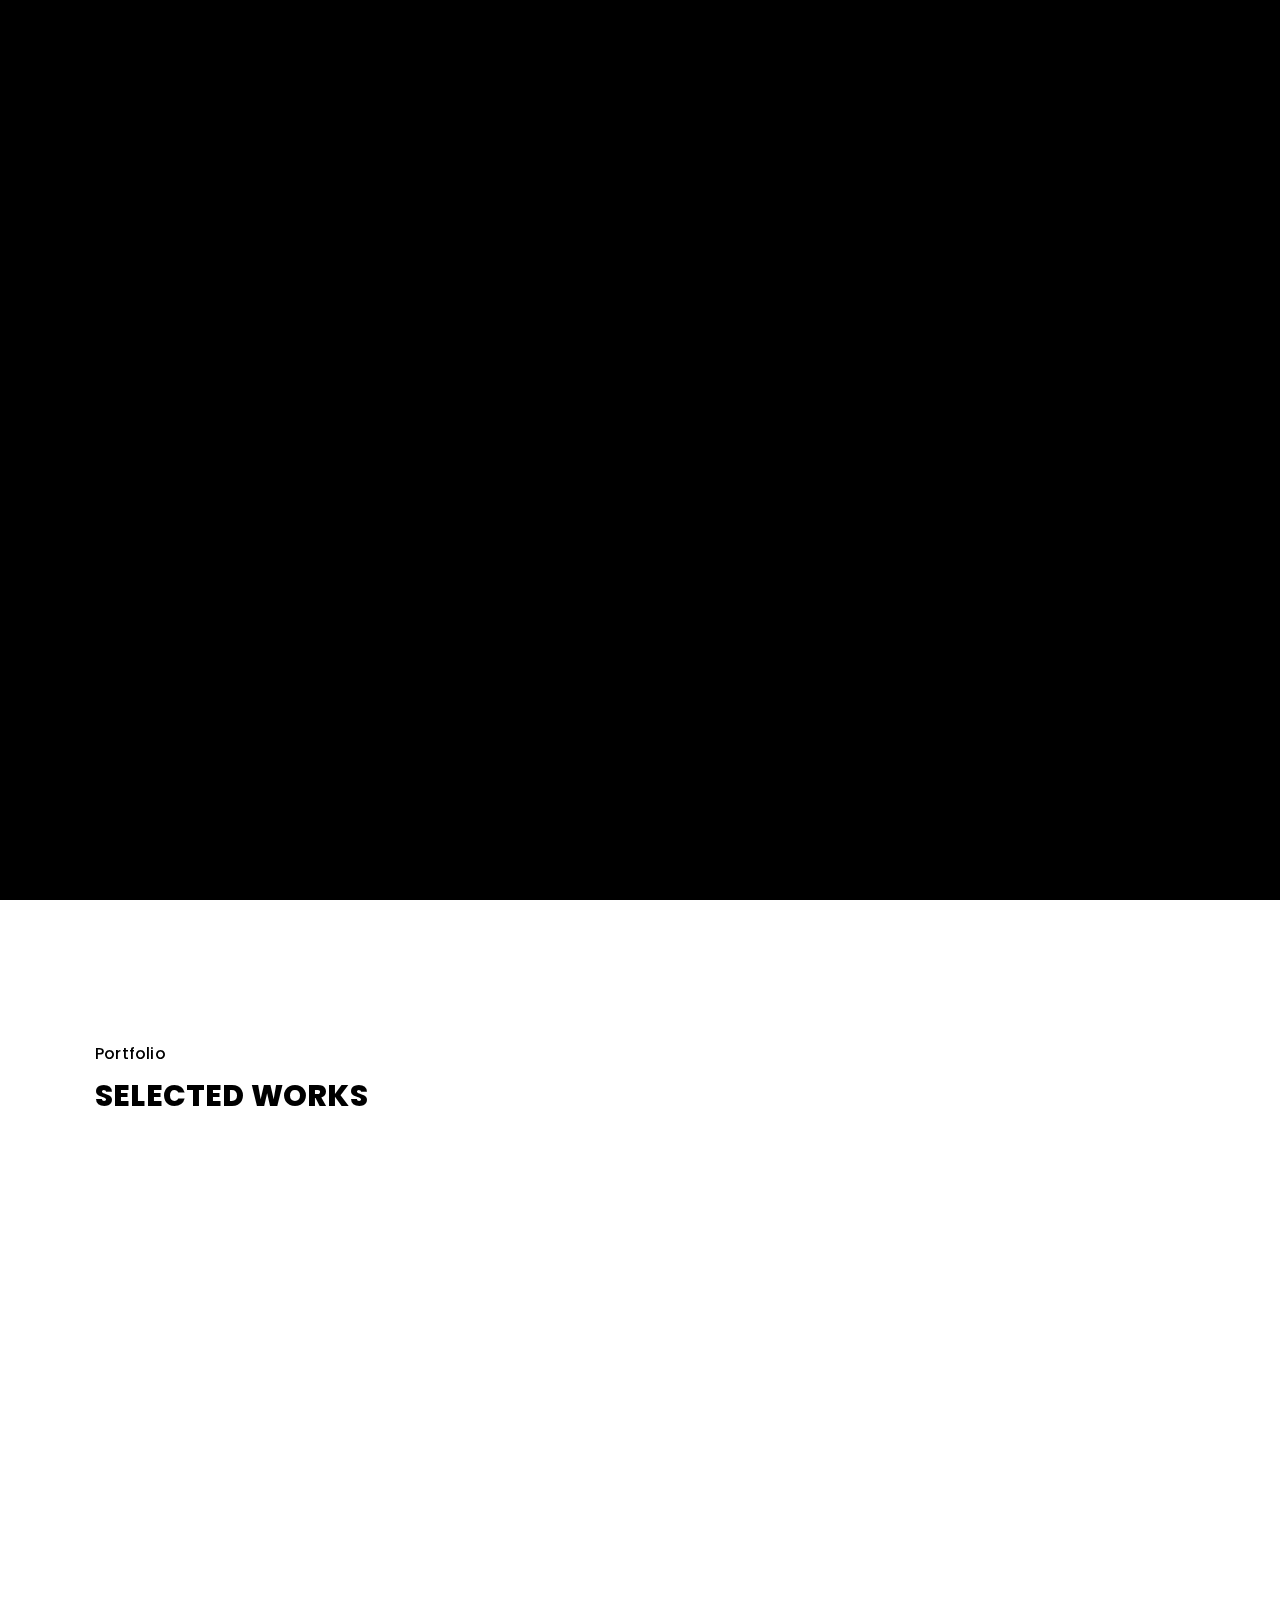
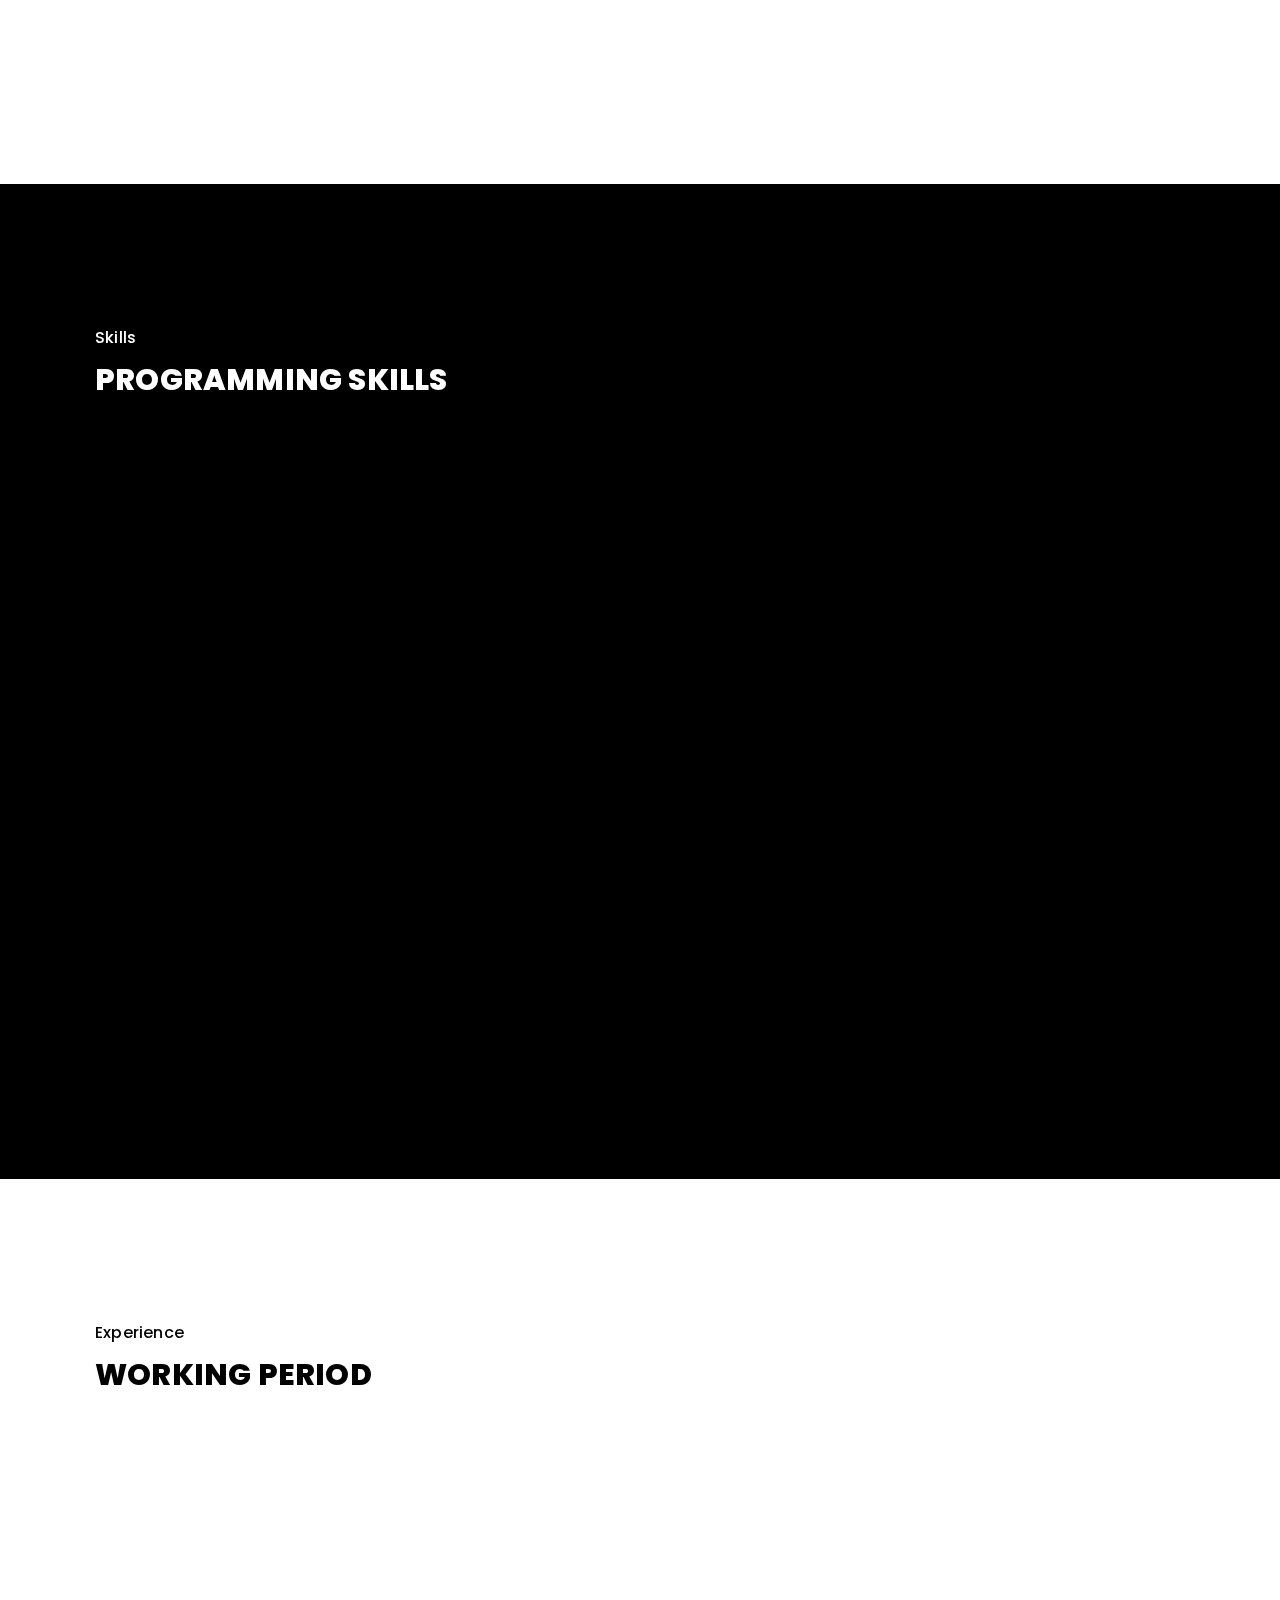
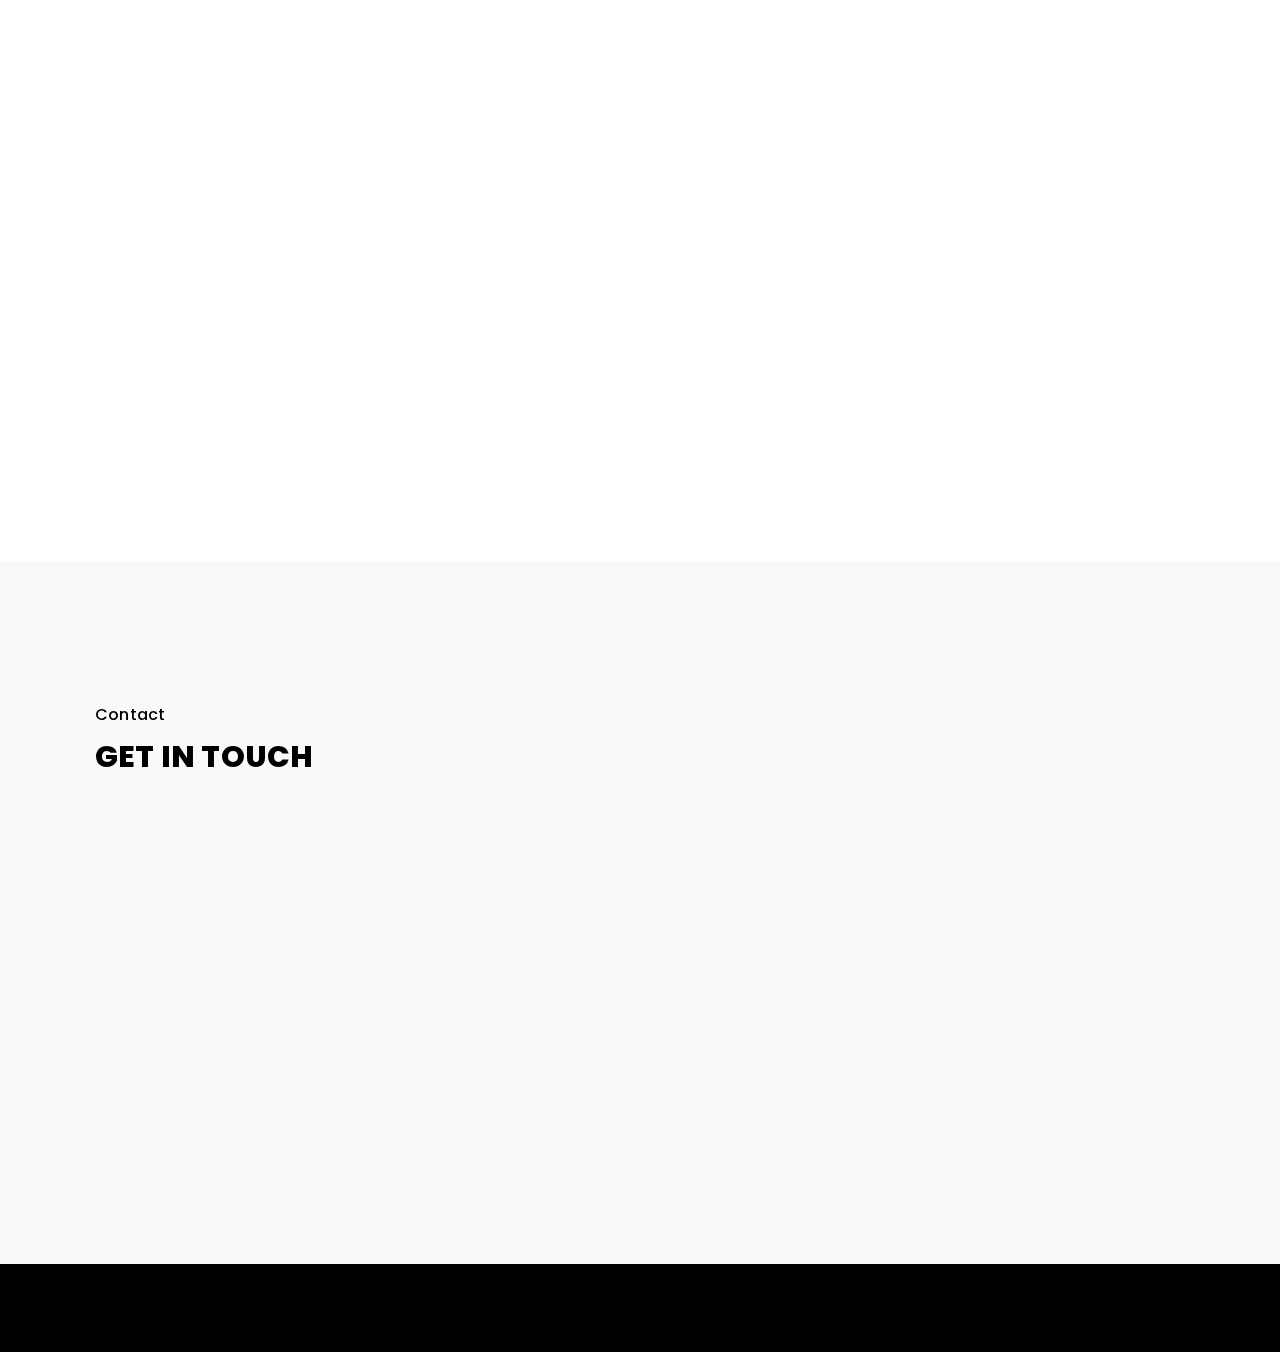
==== commit f9f81489: "Skills section updated." ====
--- a/index.html
+++ b/index.html
@@ -375,12 +375,11 @@
                                     <h3>Programming Skills</h3>
                                 </div>
                                 <div class="text wow fadeInUp" data-wow-duration=".7s">
-                                    <p>For more than 7 years I have been accomplishing enough with modern Web Development, new generation web and app programming language.</p>
-                                </div>
+                                    <p>With over 7 years in web development, I specialize in both front-end and back-end technologies, ranging from HTML and CSS to modern JavaScript frameworks and server-side development. Below is an overview of my proficiency in each language and technology.</p>                            </div>
                                 <div class="dodo_progress wow fadeInUp" data-wow-duration=".7s" data-wow-delay=".2s">
                                     <div class="progress_inner" data-value="95">
                                         <span>
-                                            <span class="label">HTML &amp; CSS</span>
+                                            <span class="label">HTML &amp; CSS3</span>
                                             <span class="number">95%</span>
                                         </span>
                                         <div class="background">
@@ -389,10 +388,10 @@
                                             </div>
                                         </div>
                                     </div>
-                                    <div class="progress_inner" data-value="80">
+                                    <div class="progress_inner" data-value="90">
                                         <span>
-                                            <span class="label">JavaScript</span>
-                                            <span class="number">80%</span>
+                                            <span class="label">JavaScript (ES6+)</span>
+                                            <span class="number">90%</span>
                                         </span>
                                         <div class="background">
                                             <div class="bar">
@@ -400,10 +399,43 @@
                                             </div>
                                         </div>
                                     </div>
-                                    <div class="progress_inner" data-value="90">
+                                    <div class="progress_inner" data-value="85">
                                         <span>
-                                            <span class="label">WordPress</span>
-                                            <span class="number">90%</span>
+                                            <span class="label">React.js</span>
+                                            <span class="number">85%</span>
+                                        </span>
+                                        <div class="background">
+                                            <div class="bar">
+                                                <div class="bar_in"></div>
+                                            </div>
+                                        </div>
+                                    </div>
+                                    <div class="progress_inner" data-value="75">
+                                        <span>
+                                            <span class="label">Node.js</span>
+                                            <span class="number">75%</span>
+                                        </span>
+                                        <div class="background">
+                                            <div class="bar">
+                                                <div class="bar_in"></div>
+                                            </div>
+                                        </div>
+                                    </div>
+                                    <div class="progress_inner" data-value="70">
+                                        <span>
+                                            <span class="label">Vue.js</span>
+                                            <span class="number">70%</span>
+                                        </span>
+                                        <div class="background">
+                                            <div class="bar">
+                                                <div class="bar_in"></div>
+                                            </div>
+                                        </div>
+                                    </div>
+                                    <div class="progress_inner" data-value="75">
+                                        <span>
+                                            <span class="label">PHP &amp; Laravel</span>
+                                            <span class="number">75%</span>
                                         </span>
                                         <div class="background">
                                             <div class="bar">
--- a/css/new/plugins.css
+++ b/css/new/plugins.css
@@ -5277,7 +5277,7 @@
  * Released on: April 24, 2020
  */
 
-@font-face{font-family:swiper-icons;src:url("data:application/font-woff;charset=utf-8;base64, [base64]//wADZ2x5ZgAAAywAAADMAAAD2MHtryVoZWFkAAABbAAAADAAAAA2E2+eoWhoZWEAAAGcAAAAHwAAACQC9gDzaG10eAAAAigAAAAZAAAArgJkABFsb2NhAAAC0AAAAFoAAABaFQAUGG1heHAAAAG8AAAAHwAAACAAcABAbmFtZQAAA/gAAAE5AAACXvFdBwlwb3N0AAAFNAAAAGIAAACE5s74hXjaY2BkYGAAYpf5Hu/j+W2+MnAzMYDAzaX6QjD6/4//Bxj5GA8AuRwMYGkAPywL13jaY2BkYGA88P8Agx4j+/8fQDYfA1AEBWgDAIB2BOoAeNpjYGRgYNBh4GdgYgABEMnIABJzYNADCQAACWgAsQB42mNgYfzCOIGBlYGB0YcxjYGBwR1Kf2WQZGhhYGBiYGVmgAFGBiQQkOaawtDAoMBQxXjg/wEGPcYDDA4wNUA2CCgwsAAAO4EL6gAAeNpj2M0gyAACqxgGNWBkZ2D4/wMA+xkDdgAAAHjaY2BgYGaAYBkGRgYQiAHyGMF8FgYHIM3DwMHABGQrMOgyWDLEM1T9/w8UBfEMgLzE////P/5//f/V/xv+r4eaAAeMbAxwIUYmIMHEgKYAYjUcsDAwsLKxc3BycfPw8jEQA/[base64]/uznmfPFBNODM2K7MTQ45YEAZqGP81AmGGcF3iPqOop0r1SPTaTbVkfUe4HXj97wYE+yNwWYxwWu4v1ugWHgo3S1XdZEVqWM7ET0cfnLGxWfkgR42o2PvWrDMBSFj/IHLaF0zKjRgdiVMwScNRAoWUoH78Y2icB/yIY09An6AH2Bdu/UB+yxopYshQiEvnvu0dURgDt8QeC8PDw7Fpji3fEA4z/PEJ6YOB5hKh4dj3EvXhxPqH/SKUY3rJ7srZ4FZnh1PMAtPhwP6fl2PMJMPDgeQ4rY8YT6Gzao0eAEA409DuggmTnFnOcSCiEiLMgxCiTI6Cq5DZUd3Qmp10vO0LaLTd2cjN4fOumlc7lUYbSQcZFkutRG7g6JKZKy0RmdLY680CDnEJ+UMkpFFe1RN7nxdVpXrC4aTtnaurOnYercZg2YVmLN/d/gczfEimrE/fs/bOuq29Zmn8tloORaXgZgGa78yO9/cnXm2BpaGvq25Dv9S4E9+5SIc9PqupJKhYFSSl47+Qcr1mYNAAAAeNptw0cKwkAAAMDZJA8Q7OUJvkLsPfZ6zFVERPy8qHh2YER+3i/BP83vIBLLySsoKimrqKqpa2hp6+jq6RsYGhmbmJqZSy0sraxtbO3sHRydnEMU4uR6yx7JJXveP7WrDycAAAAAAAH//wACeNpjYGRgYOABYhkgZgJCZgZNBkYGLQZtIJsFLMYAAAw3ALgAeNolizEKgDAQBCchRbC2sFER0YD6qVQiBCv/H9ezGI6Z5XBAw8CBK/m5iQQVauVbXLnOrMZv2oLdKFa8Pjuru2hJzGabmOSLzNMzvutpB3N42mNgZGBg4GKQYzBhYMxJLMlj4GBgAYow/P/PAJJhLM6sSoWKfWCAAwDAjgbRAAB42mNgYGBkAIIbCZo5IPrmUn0hGA0AO8EFTQAA") format("woff");font-weight:400;font-style:normal}:root{--swiper-theme-color:#007aff}.swiper-container{margin-left:auto;margin-right:auto;position:relative;overflow:hidden;list-style:none;padding:0;z-index:1}.swiper-container-vertical>.swiper-wrapper{flex-direction:column}.swiper-wrapper{position:relative;width:100%;height:100%;z-index:1;display:flex;transition-property:transform;box-sizing:content-box}.swiper-container-android .swiper-slide,.swiper-wrapper{transform:translate3d(0px,0,0)}.swiper-container-multirow>.swiper-wrapper{flex-wrap:wrap}.swiper-container-multirow-column>.swiper-wrapper{flex-wrap:wrap;flex-direction:column}.swiper-container-free-mode>.swiper-wrapper{transition-timing-function:ease-out;margin:0 auto}.swiper-slide{flex-shrink:0;width:100%;height:100%;position:relative;transition-property:transform}.swiper-slide-invisible-blank{visibility:hidden}.swiper-container-autoheight,.swiper-container-autoheight .swiper-slide{height:auto}.swiper-container-autoheight .swiper-wrapper{align-items:flex-start;transition-property:transform,height}.swiper-container-3d{perspective:1200px}.swiper-container-3d .swiper-cube-shadow,.swiper-container-3d .swiper-slide,.swiper-container-3d .swiper-slide-shadow-bottom,.swiper-container-3d .swiper-slide-shadow-left,.swiper-container-3d .swiper-slide-shadow-right,.swiper-container-3d .swiper-slide-shadow-top,.swiper-container-3d .swiper-wrapper{transform-style:preserve-3d}.swiper-container-3d .swiper-slide-shadow-bottom,.swiper-container-3d .swiper-slide-shadow-left,.swiper-container-3d .swiper-slide-shadow-right,.swiper-container-3d .swiper-slide-shadow-top{position:absolute;left:0;top:0;width:100%;height:100%;pointer-events:none;z-index:10}.swiper-container-3d .swiper-slide-shadow-left{background-image:linear-gradient(to left,rgba(0,0,0,.5),rgba(0,0,0,0))}.swiper-container-3d .swiper-slide-shadow-right{background-image:linear-gradient(to right,rgba(0,0,0,.5),rgba(0,0,0,0))}.swiper-container-3d .swiper-slide-shadow-top{background-image:linear-gradient(to top,rgba(0,0,0,.5),rgba(0,0,0,0))}.swiper-container-3d .swiper-slide-shadow-bottom{background-image:linear-gradient(to bottom,rgba(0,0,0,.5),rgba(0,0,0,0))}.swiper-container-css-mode>.swiper-wrapper{overflow:auto;scrollbar-width:none;-ms-overflow-style:none}.swiper-container-css-mode>.swiper-wrapper::-webkit-scrollbar{display:none}.swiper-container-css-mode>.swiper-wrapper>.swiper-slide{scroll-snap-align:start start}.swiper-container-horizontal.swiper-container-css-mode>.swiper-wrapper{scroll-snap-type:x mandatory}.swiper-container-vertical.swiper-container-css-mode>.swiper-wrapper{scroll-snap-type:y mandatory}:root{--swiper-navigation-size:44px}.swiper-button-next,.swiper-button-prev{position:absolute;top:50%;width:calc(var(--swiper-navigation-size)/ 44 * 27);height:var(--swiper-navigation-size);margin-top:calc(-1 * var(--swiper-navigation-size)/ 2);z-index:10;cursor:pointer;display:flex;align-items:center;justify-content:center;color:var(--swiper-navigation-color,var(--swiper-theme-color))}.swiper-button-next.swiper-button-disabled,.swiper-button-prev.swiper-button-disabled{opacity:.35;cursor:auto;pointer-events:none}.swiper-button-next:after,.swiper-button-prev:after{font-family:swiper-icons;font-size:var(--swiper-navigation-size);text-transform:none!important;letter-spacing:0;text-transform:none;font-variant:initial;line-height:1}.swiper-button-prev,.swiper-container-rtl .swiper-button-next{left:10px;right:auto}.swiper-button-prev:after,.swiper-container-rtl .swiper-button-next:after{content:'prev'}.swiper-button-next,.swiper-container-rtl .swiper-button-prev{right:10px;left:auto}.swiper-button-next:after,.swiper-container-rtl .swiper-button-prev:after{content:'next'}.swiper-button-next.swiper-button-white,.swiper-button-prev.swiper-button-white{--swiper-navigation-color:#ffffff}.swiper-button-next.swiper-button-black,.swiper-button-prev.swiper-button-black{--swiper-navigation-color:#000000}.swiper-button-lock{display:none}.swiper-pagination{position:absolute;text-align:center;transition:.3s opacity;transform:translate3d(0,0,0);z-index:10}.swiper-pagination.swiper-pagination-hidden{opacity:0}.swiper-container-horizontal>.swiper-pagination-bullets,.swiper-pagination-custom,.swiper-pagination-fraction{bottom:10px;left:0;width:100%}.swiper-pagination-bullets-dynamic{overflow:hidden;font-size:0}.swiper-pagination-bullets-dynamic .swiper-pagination-bullet{transform:scale(.33);position:relative}.swiper-pagination-bullets-dynamic .swiper-pagination-bullet-active{transform:scale(1)}.swiper-pagination-bullets-dynamic .swiper-pagination-bullet-active-main{transform:scale(1)}.swiper-pagination-bullets-dynamic .swiper-pagination-bullet-active-prev{transform:scale(.66)}.swiper-pagination-bullets-dynamic .swiper-pagination-bullet-active-prev-prev{transform:scale(.33)}.swiper-pagination-bullets-dynamic .swiper-pagination-bullet-active-next{transform:scale(.66)}.swiper-pagination-bullets-dynamic .swiper-pagination-bullet-active-next-next{transform:scale(.33)}.swiper-pagination-bullet{width:8px;height:8px;display:inline-block;border-radius:100%;background:#000;opacity:.2}button.swiper-pagination-bullet{border:none;margin:0;padding:0;box-shadow:none;-webkit-appearance:none;-moz-appearance:none;appearance:none}.swiper-pagination-clickable .swiper-pagination-bullet{cursor:pointer}.swiper-pagination-bullet-active{opacity:1;background:var(--swiper-pagination-color,var(--swiper-theme-color))}.swiper-container-vertical>.swiper-pagination-bullets{right:10px;top:50%;transform:translate3d(0px,-50%,0)}.swiper-container-vertical>.swiper-pagination-bullets .swiper-pagination-bullet{margin:6px 0;display:block}.swiper-container-vertical>.swiper-pagination-bullets.swiper-pagination-bullets-dynamic{top:50%;transform:translateY(-50%);width:8px}.swiper-container-vertical>.swiper-pagination-bullets.swiper-pagination-bullets-dynamic .swiper-pagination-bullet{display:inline-block;transition:.2s transform,.2s top}.swiper-container-horizontal>.swiper-pagination-bullets .swiper-pagination-bullet{margin:0 4px}.swiper-container-horizontal>.swiper-pagination-bullets.swiper-pagination-bullets-dynamic{left:50%;transform:translateX(-50%);white-space:nowrap}.swiper-container-horizontal>.swiper-pagination-bullets.swiper-pagination-bullets-dynamic .swiper-pagination-bullet{transition:.2s transform,.2s left}.swiper-container-horizontal.swiper-container-rtl>.swiper-pagination-bullets-dynamic .swiper-pagination-bullet{transition:.2s transform,.2s right}.swiper-pagination-progressbar{background:rgba(0,0,0,.25);position:absolute}.swiper-pagination-progressbar .swiper-pagination-progressbar-fill{background:var(--swiper-pagination-color,var(--swiper-theme-color));position:absolute;left:0;top:0;width:100%;height:100%;transform:scale(0);transform-origin:left top}.swiper-container-rtl .swiper-pagination-progressbar .swiper-pagination-progressbar-fill{transform-origin:right top}.swiper-container-horizontal>.swiper-pagination-progressbar,.swiper-container-vertical>.swiper-pagination-progressbar.swiper-pagination-progressbar-opposite{width:100%;height:4px;left:0;top:0}.swiper-container-horizontal>.swiper-pagination-progressbar.swiper-pagination-progressbar-opposite,.swiper-container-vertical>.swiper-pagination-progressbar{width:4px;height:100%;left:0;top:0}.swiper-pagination-white{--swiper-pagination-color:#ffffff}.swiper-pagination-black{--swiper-pagination-color:#000000}.swiper-pagination-lock{display:none}.swiper-scrollbar{border-radius:10px;position:relative;-ms-touch-action:none;background:rgba(0,0,0,.1)}.swiper-container-horizontal>.swiper-scrollbar{position:absolute;left:1%;bottom:3px;z-index:50;height:5px;width:98%}.swiper-container-vertical>.swiper-scrollbar{position:absolute;right:3px;top:1%;z-index:50;width:5px;height:98%}.swiper-scrollbar-drag{height:100%;width:100%;position:relative;background:rgba(0,0,0,.5);border-radius:10px;left:0;top:0}.swiper-scrollbar-cursor-drag{cursor:move}.swiper-scrollbar-lock{display:none}.swiper-zoom-container{width:100%;height:100%;display:flex;justify-content:center;align-items:center;text-align:center}.swiper-zoom-container>canvas,.swiper-zoom-container>img,.swiper-zoom-container>svg{max-width:100%;max-height:100%;object-fit:contain}.swiper-slide-zoomed{cursor:move}.swiper-lazy-preloader{width:42px;height:42px;position:absolute;left:50%;top:50%;margin-left:-21px;margin-top:-21px;z-index:10;transform-origin:50%;animation:swiper-preloader-spin 1s infinite linear;box-sizing:border-box;border:4px solid var(--swiper-preloader-color,var(--swiper-theme-color));border-radius:50%;border-top-color:transparent}.swiper-lazy-preloader-white{--swiper-preloader-color:#fff}.swiper-lazy-preloader-black{--swiper-preloader-color:#000}@keyframes swiper-preloader-spin{100%{transform:rotate(360deg)}}.swiper-container .swiper-notification{position:absolute;left:0;top:0;pointer-events:none;opacity:0;z-index:-1000}.swiper-container-fade.swiper-container-free-mode .swiper-slide{transition-timing-function:ease-out}.swiper-container-fade .swiper-slide{pointer-events:none;transition-property:opacity}.swiper-container-fade .swiper-slide .swiper-slide{pointer-events:none}.swiper-container-fade .swiper-slide-active,.swiper-container-fade .swiper-slide-active .swiper-slide-active{pointer-events:auto}.swiper-container-cube{overflow:visible}.swiper-container-cube .swiper-slide{pointer-events:none;-webkit-backface-visibility:hidden;backface-visibility:hidden;z-index:1;visibility:hidden;transform-origin:0 0;width:100%;height:100%}.swiper-container-cube .swiper-slide .swiper-slide{pointer-events:none}.swiper-container-cube.swiper-container-rtl .swiper-slide{transform-origin:100% 0}.swiper-container-cube .swiper-slide-active,.swiper-container-cube .swiper-slide-active .swiper-slide-active{pointer-events:auto}.swiper-container-cube .swiper-slide-active,.swiper-container-cube .swiper-slide-next,.swiper-container-cube .swiper-slide-next+.swiper-slide,.swiper-container-cube .swiper-slide-prev{pointer-events:auto;visibility:visible}.swiper-container-cube .swiper-slide-shadow-bottom,.swiper-container-cube .swiper-slide-shadow-left,.swiper-container-cube .swiper-slide-shadow-right,.swiper-container-cube .swiper-slide-shadow-top{z-index:0;-webkit-backface-visibility:hidden;backface-visibility:hidden}.swiper-container-cube .swiper-cube-shadow{position:absolute;left:0;bottom:0px;width:100%;height:100%;background:#000;opacity:.6;-webkit-filter:blur(50px);filter:blur(50px);z-index:0}.swiper-container-flip{overflow:visible}.swiper-container-flip .swiper-slide{pointer-events:none;-webkit-backface-visibility:hidden;backface-visibility:hidden;z-index:1}.swiper-container-flip .swiper-slide .swiper-slide{pointer-events:none}.swiper-container-flip .swiper-slide-active,.swiper-container-flip .swiper-slide-active .swiper-slide-active{pointer-events:auto}.swiper-container-flip .swiper-slide-shadow-bottom,.swiper-container-flip .swiper-slide-shadow-left,.swiper-container-flip .swiper-slide-shadow-right,.swiper-container-flip .swiper-slide-shadow-top{z-index:0;-webkit-backface-visibility:hidden;backface-visibility:hidden}
+@font-face{font-family:swiper-icons;src:url("data:application/font-woff;charset=utf-8;base64, [base64]//wADZ2x5ZgAAAywAAADMAAAD2MHtryVoZWFkAAABbAAAADAAAAA2E2+eoWhoZWEAAAGcAAAAHwAAACQC9gDzaG10eAAAAigAAAAZAAAArgJkABFsb2NhAAAC0AAAAFoAAABaFQAUGG1heHAAAAG8AAAAHwAAACAAcABAbmFtZQAAA/gAAAE5AAACXvFdBwlwb3N0AAAFNAAAAGIAAACE5s74hXjaY2BkYGAAYpf5Hu/j+W2+MnAzMYDAzaX6QjD6/4//Bxj5GA8AuRwMYGkAPywL13jaY2BkYGA88P8Agx4j+/8fQDYfA1AEBWgDAIB2BOoAeNpjYGRgYNBh4GdgYgABEMnIABJzYNADCQAACWgAsQB42mNgYfzCOIGBlYGB0YcxjYGBwR1Kf2WQZGhhYGBiYGVmgAFGBiQQkOaawtDAoMBQxXjg/wEGPcYDDA4wNUA2CCgwsAAAO4EL6gAAeNpj2M0gyAACqxgGNWBkZ2D4/wMA+xkDdgAAAHjaY2BgYGaAYBkGRgYQiAHyGMF8FgYHIM3DwMHABGQrMOgyWDLEM1T9/w8UBfEMgLzE////P/5//f/V/xv+r4eaAAeMbAxwIUYmIMHEgKYAYjUcsDAwsLKxc3BycfPw8jEQA/[base64]/uznmfPFBNODM2K7MTQ45YEAZqGP81AmGGcF3iPqOop0r1SPTaTbVkfUe4HXj97wYE+yNwWYxwWu4v1ugWHgo3S1XdZEVqWM7ET0cfnLGxWfkgR42o2PvWrDMBSFj/IHLaF0zKjRgdiVMwScNRAoWUoH78Y2icB/yIY09An6AH2Bdu/UB+yxopYshQiEvnvu0dURgDt8QeC8PDw7Fpji3fEA4z/PEJ6YOB5hKh4dj3EvXhxPqH/SKUY3rJ7srZ4FZnh1PMAtPhwP6fl2PMJMPDgeQ4rY8YT6Gzao0eAEA409DuggmTnFnOcSCiEiLMgxCiTI6Cq5DZUd3Qmp10vO0LaLTd2cjN4fOumlc7lUYbSQcZFkutRG7g6JKZKy0RmdLY680CDnEJ+UMkpFFe1RN7nxdVpXrC4aTtnaurOnYercZg2YVmLN/d/gczfEimrE/fs/bOuq29Zmn8tloORaXgZgGa78yO9/cnXm2BpaGvq25Dv9S4E9+5SIc9PqupJKhYFSSl47+Qcr1mYNAAAAeNptw0cKwkAAAMDZJA8Q7OUJvkLsPfZ6zFVERPy8qHh2YER+3i/BP83vIBLLySsoKimrqKqpa2hp6+jq6RsYGhmbmJqZSy0sraxtbO3sHRydnEMU4uR6yx7JJXveP7WrDycAAAAAAAH//wACeNpjYGRgYOABYhkgZgJCZgZNBkYGLQZtIJsFLMYAAAw3ALgAeNolizEKgDAQBCchRbC2sFER0YD6qVQiBCv/H9ezGI6Z5XBAw8CBK/m5iQQVauVbXLnOrMZv2oLdKFa8Pjuru2hJzGabmOSLzNMzvutpB3N42mNgZGBg4GKQYzBhYMxJLMlj4GBgAYow/P/PAJJhLM6sSoWKfWCAAwDAjgbRAAB42mNgYGBkAIIbCZo5IPrmUn0hGA0AO8EFTQAA") format("woff");font-weight:400;font-style:normal}:root{--swiper-theme-color:#007aff}.swiper-container{margin-left:auto;margin-right:auto;position:relative;overflow:hidden;list-style:none;padding:0;z-index:1}.swiper-container-vertical>.swiper-wrapper{flex-direction:column}.swiper-wrapper{position:relative;width:100%;/*height:100%*/;z-index:1;display:flex;transition-property:transform;box-sizing:content-box}.swiper-container-android .swiper-slide,.swiper-wrapper{transform:translate3d(0px,0,0)}.swiper-container-multirow>.swiper-wrapper{flex-wrap:wrap}.swiper-container-multirow-column>.swiper-wrapper{flex-wrap:wrap;flex-direction:column}.swiper-container-free-mode>.swiper-wrapper{transition-timing-function:ease-out;margin:0 auto}.swiper-slide{flex-shrink:0;width:100%;height:100%;position:relative;transition-property:transform}.swiper-slide-invisible-blank{visibility:hidden}.swiper-container-autoheight,.swiper-container-autoheight .swiper-slide{height:auto}.swiper-container-autoheight .swiper-wrapper{align-items:flex-start;transition-property:transform,height}.swiper-container-3d{perspective:1200px}.swiper-container-3d .swiper-cube-shadow,.swiper-container-3d .swiper-slide,.swiper-container-3d .swiper-slide-shadow-bottom,.swiper-container-3d .swiper-slide-shadow-left,.swiper-container-3d .swiper-slide-shadow-right,.swiper-container-3d .swiper-slide-shadow-top,.swiper-container-3d .swiper-wrapper{transform-style:preserve-3d}.swiper-container-3d .swiper-slide-shadow-bottom,.swiper-container-3d .swiper-slide-shadow-left,.swiper-container-3d .swiper-slide-shadow-right,.swiper-container-3d .swiper-slide-shadow-top{position:absolute;left:0;top:0;width:100%;height:100%;pointer-events:none;z-index:10}.swiper-container-3d .swiper-slide-shadow-left{background-image:linear-gradient(to left,rgba(0,0,0,.5),rgba(0,0,0,0))}.swiper-container-3d .swiper-slide-shadow-right{background-image:linear-gradient(to right,rgba(0,0,0,.5),rgba(0,0,0,0))}.swiper-container-3d .swiper-slide-shadow-top{background-image:linear-gradient(to top,rgba(0,0,0,.5),rgba(0,0,0,0))}.swiper-container-3d .swiper-slide-shadow-bottom{background-image:linear-gradient(to bottom,rgba(0,0,0,.5),rgba(0,0,0,0))}.swiper-container-css-mode>.swiper-wrapper{overflow:auto;scrollbar-width:none;-ms-overflow-style:none}.swiper-container-css-mode>.swiper-wrapper::-webkit-scrollbar{display:none}.swiper-container-css-mode>.swiper-wrapper>.swiper-slide{scroll-snap-align:start start}.swiper-container-horizontal.swiper-container-css-mode>.swiper-wrapper{scroll-snap-type:x mandatory}.swiper-container-vertical.swiper-container-css-mode>.swiper-wrapper{scroll-snap-type:y mandatory}:root{--swiper-navigation-size:44px}.swiper-button-next,.swiper-button-prev{position:absolute;top:50%;width:calc(var(--swiper-navigation-size)/ 44 * 27);height:var(--swiper-navigation-size);margin-top:calc(-1 * var(--swiper-navigation-size)/ 2);z-index:10;cursor:pointer;display:flex;align-items:center;justify-content:center;color:var(--swiper-navigation-color,var(--swiper-theme-color))}.swiper-button-next.swiper-button-disabled,.swiper-button-prev.swiper-button-disabled{opacity:.35;cursor:auto;pointer-events:none}.swiper-button-next:after,.swiper-button-prev:after{font-family:swiper-icons;font-size:var(--swiper-navigation-size);text-transform:none!important;letter-spacing:0;text-transform:none;font-variant:initial;line-height:1}.swiper-button-prev,.swiper-container-rtl .swiper-button-next{left:10px;right:auto}.swiper-button-prev:after,.swiper-container-rtl .swiper-button-next:after{content:'prev'}.swiper-button-next,.swiper-container-rtl .swiper-button-prev{right:10px;left:auto}.swiper-button-next:after,.swiper-container-rtl .swiper-button-prev:after{content:'next'}.swiper-button-next.swiper-button-white,.swiper-button-prev.swiper-button-white{--swiper-navigation-color:#ffffff}.swiper-button-next.swiper-button-black,.swiper-button-prev.swiper-button-black{--swiper-navigation-color:#000000}.swiper-button-lock{display:none}.swiper-pagination{position:absolute;text-align:center;transition:.3s opacity;transform:translate3d(0,0,0);z-index:10}.swiper-pagination.swiper-pagination-hidden{opacity:0}.swiper-container-horizontal>.swiper-pagination-bullets,.swiper-pagination-custom,.swiper-pagination-fraction{bottom:10px;left:0;width:100%}.swiper-pagination-bullets-dynamic{overflow:hidden;font-size:0}.swiper-pagination-bullets-dynamic .swiper-pagination-bullet{transform:scale(.33);position:relative}.swiper-pagination-bullets-dynamic .swiper-pagination-bullet-active{transform:scale(1)}.swiper-pagination-bullets-dynamic .swiper-pagination-bullet-active-main{transform:scale(1)}.swiper-pagination-bullets-dynamic .swiper-pagination-bullet-active-prev{transform:scale(.66)}.swiper-pagination-bullets-dynamic .swiper-pagination-bullet-active-prev-prev{transform:scale(.33)}.swiper-pagination-bullets-dynamic .swiper-pagination-bullet-active-next{transform:scale(.66)}.swiper-pagination-bullets-dynamic .swiper-pagination-bullet-active-next-next{transform:scale(.33)}.swiper-pagination-bullet{width:8px;height:8px;display:inline-block;border-radius:100%;background:#000;opacity:.2}button.swiper-pagination-bullet{border:none;margin:0;padding:0;box-shadow:none;-webkit-appearance:none;-moz-appearance:none;appearance:none}.swiper-pagination-clickable .swiper-pagination-bullet{cursor:pointer}.swiper-pagination-bullet-active{opacity:1;background:var(--swiper-pagination-color,var(--swiper-theme-color))}.swiper-container-vertical>.swiper-pagination-bullets{right:10px;top:50%;transform:translate3d(0px,-50%,0)}.swiper-container-vertical>.swiper-pagination-bullets .swiper-pagination-bullet{margin:6px 0;display:block}.swiper-container-vertical>.swiper-pagination-bullets.swiper-pagination-bullets-dynamic{top:50%;transform:translateY(-50%);width:8px}.swiper-container-vertical>.swiper-pagination-bullets.swiper-pagination-bullets-dynamic .swiper-pagination-bullet{display:inline-block;transition:.2s transform,.2s top}.swiper-container-horizontal>.swiper-pagination-bullets .swiper-pagination-bullet{margin:0 4px}.swiper-container-horizontal>.swiper-pagination-bullets.swiper-pagination-bullets-dynamic{left:50%;transform:translateX(-50%);white-space:nowrap}.swiper-container-horizontal>.swiper-pagination-bullets.swiper-pagination-bullets-dynamic .swiper-pagination-bullet{transition:.2s transform,.2s left}.swiper-container-horizontal.swiper-container-rtl>.swiper-pagination-bullets-dynamic .swiper-pagination-bullet{transition:.2s transform,.2s right}.swiper-pagination-progressbar{background:rgba(0,0,0,.25);position:absolute}.swiper-pagination-progressbar .swiper-pagination-progressbar-fill{background:var(--swiper-pagination-color,var(--swiper-theme-color));position:absolute;left:0;top:0;width:100%;height:100%;transform:scale(0);transform-origin:left top}.swiper-container-rtl .swiper-pagination-progressbar .swiper-pagination-progressbar-fill{transform-origin:right top}.swiper-container-horizontal>.swiper-pagination-progressbar,.swiper-container-vertical>.swiper-pagination-progressbar.swiper-pagination-progressbar-opposite{width:100%;height:4px;left:0;top:0}.swiper-container-horizontal>.swiper-pagination-progressbar.swiper-pagination-progressbar-opposite,.swiper-container-vertical>.swiper-pagination-progressbar{width:4px;height:100%;left:0;top:0}.swiper-pagination-white{--swiper-pagination-color:#ffffff}.swiper-pagination-black{--swiper-pagination-color:#000000}.swiper-pagination-lock{display:none}.swiper-scrollbar{border-radius:10px;position:relative;-ms-touch-action:none;background:rgba(0,0,0,.1)}.swiper-container-horizontal>.swiper-scrollbar{position:absolute;left:1%;bottom:3px;z-index:50;height:5px;width:98%}.swiper-container-vertical>.swiper-scrollbar{position:absolute;right:3px;top:1%;z-index:50;width:5px;height:98%}.swiper-scrollbar-drag{height:100%;width:100%;position:relative;background:rgba(0,0,0,.5);border-radius:10px;left:0;top:0}.swiper-scrollbar-cursor-drag{cursor:move}.swiper-scrollbar-lock{display:none}.swiper-zoom-container{width:100%;height:100%;display:flex;justify-content:center;align-items:center;text-align:center}.swiper-zoom-container>canvas,.swiper-zoom-container>img,.swiper-zoom-container>svg{max-width:100%;max-height:100%;object-fit:contain}.swiper-slide-zoomed{cursor:move}.swiper-lazy-preloader{width:42px;height:42px;position:absolute;left:50%;top:50%;margin-left:-21px;margin-top:-21px;z-index:10;transform-origin:50%;animation:swiper-preloader-spin 1s infinite linear;box-sizing:border-box;border:4px solid var(--swiper-preloader-color,var(--swiper-theme-color));border-radius:50%;border-top-color:transparent}.swiper-lazy-preloader-white{--swiper-preloader-color:#fff}.swiper-lazy-preloader-black{--swiper-preloader-color:#000}@keyframes swiper-preloader-spin{100%{transform:rotate(360deg)}}.swiper-container .swiper-notification{position:absolute;left:0;top:0;pointer-events:none;opacity:0;z-index:-1000}.swiper-container-fade.swiper-container-free-mode .swiper-slide{transition-timing-function:ease-out}.swiper-container-fade .swiper-slide{pointer-events:none;transition-property:opacity}.swiper-container-fade .swiper-slide .swiper-slide{pointer-events:none}.swiper-container-fade .swiper-slide-active,.swiper-container-fade .swiper-slide-active .swiper-slide-active{pointer-events:auto}.swiper-container-cube{overflow:visible}.swiper-container-cube .swiper-slide{pointer-events:none;-webkit-backface-visibility:hidden;backface-visibility:hidden;z-index:1;visibility:hidden;transform-origin:0 0;width:100%;height:100%}.swiper-container-cube .swiper-slide .swiper-slide{pointer-events:none}.swiper-container-cube.swiper-container-rtl .swiper-slide{transform-origin:100% 0}.swiper-container-cube .swiper-slide-active,.swiper-container-cube .swiper-slide-active .swiper-slide-active{pointer-events:auto}.swiper-container-cube .swiper-slide-active,.swiper-container-cube .swiper-slide-next,.swiper-container-cube .swiper-slide-next+.swiper-slide,.swiper-container-cube .swiper-slide-prev{pointer-events:auto;visibility:visible}.swiper-container-cube .swiper-slide-shadow-bottom,.swiper-container-cube .swiper-slide-shadow-left,.swiper-container-cube .swiper-slide-shadow-right,.swiper-container-cube .swiper-slide-shadow-top{z-index:0;-webkit-backface-visibility:hidden;backface-visibility:hidden}.swiper-container-cube .swiper-cube-shadow{position:absolute;left:0;bottom:0px;width:100%;height:100%;background:#000;opacity:.6;-webkit-filter:blur(50px);filter:blur(50px);z-index:0}.swiper-container-flip{overflow:visible}.swiper-container-flip .swiper-slide{pointer-events:none;-webkit-backface-visibility:hidden;backface-visibility:hidden;z-index:1}.swiper-container-flip .swiper-slide .swiper-slide{pointer-events:none}.swiper-container-flip .swiper-slide-active,.swiper-container-flip .swiper-slide-active .swiper-slide-active{pointer-events:auto}.swiper-container-flip .swiper-slide-shadow-bottom,.swiper-container-flip .swiper-slide-shadow-left,.swiper-container-flip .swiper-slide-shadow-right,.swiper-container-flip .swiper-slide-shadow-top{z-index:0;-webkit-backface-visibility:hidden;backface-visibility:hidden}
 
 
 
--- a/css/new/custom.css
+++ b/css/new/custom.css
@@ -1012,7 +1012,10 @@
    	background-color: #000;
    	z-index: 1;
 }
-.main_title.light h3{
+.skills .main_title.light h3{
+	color: #fff;
+}
+.skills .main_title.light span{
 	color: #fff;
 }
 .skills .skills_inner{
